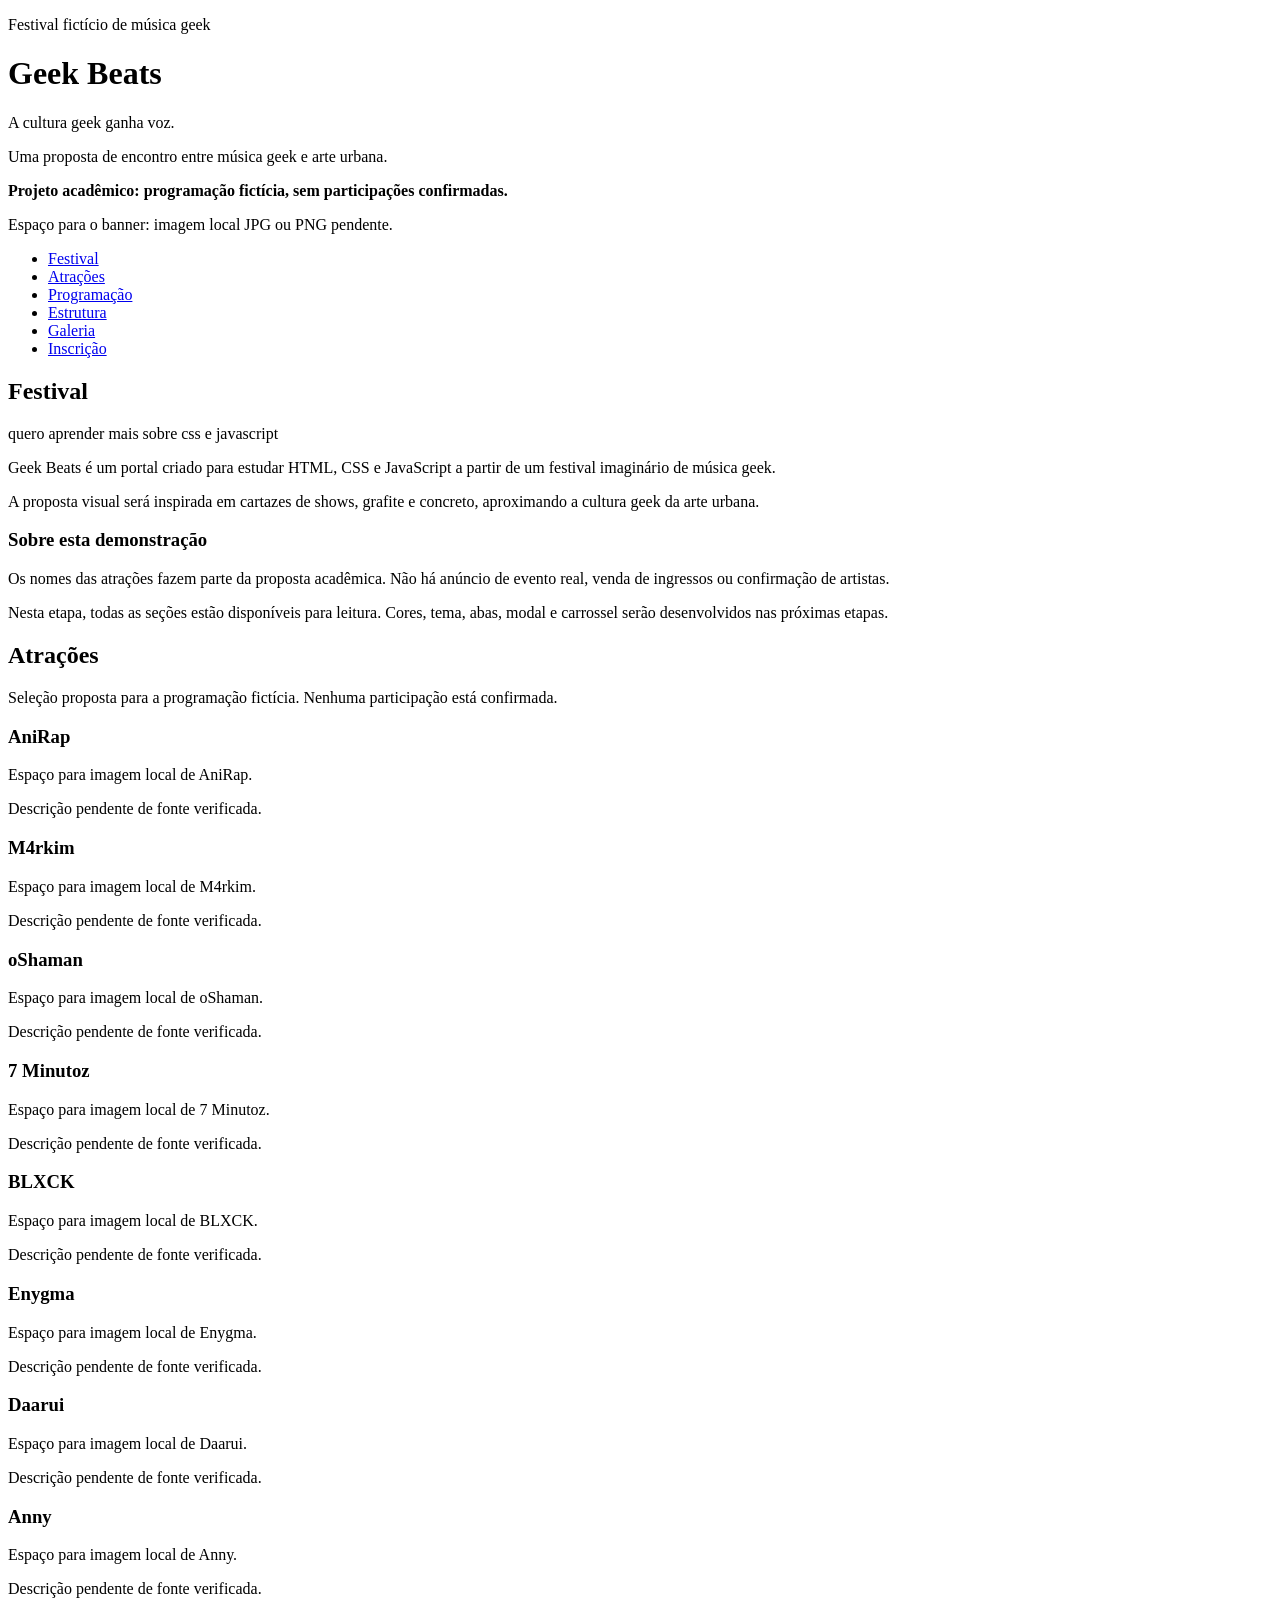
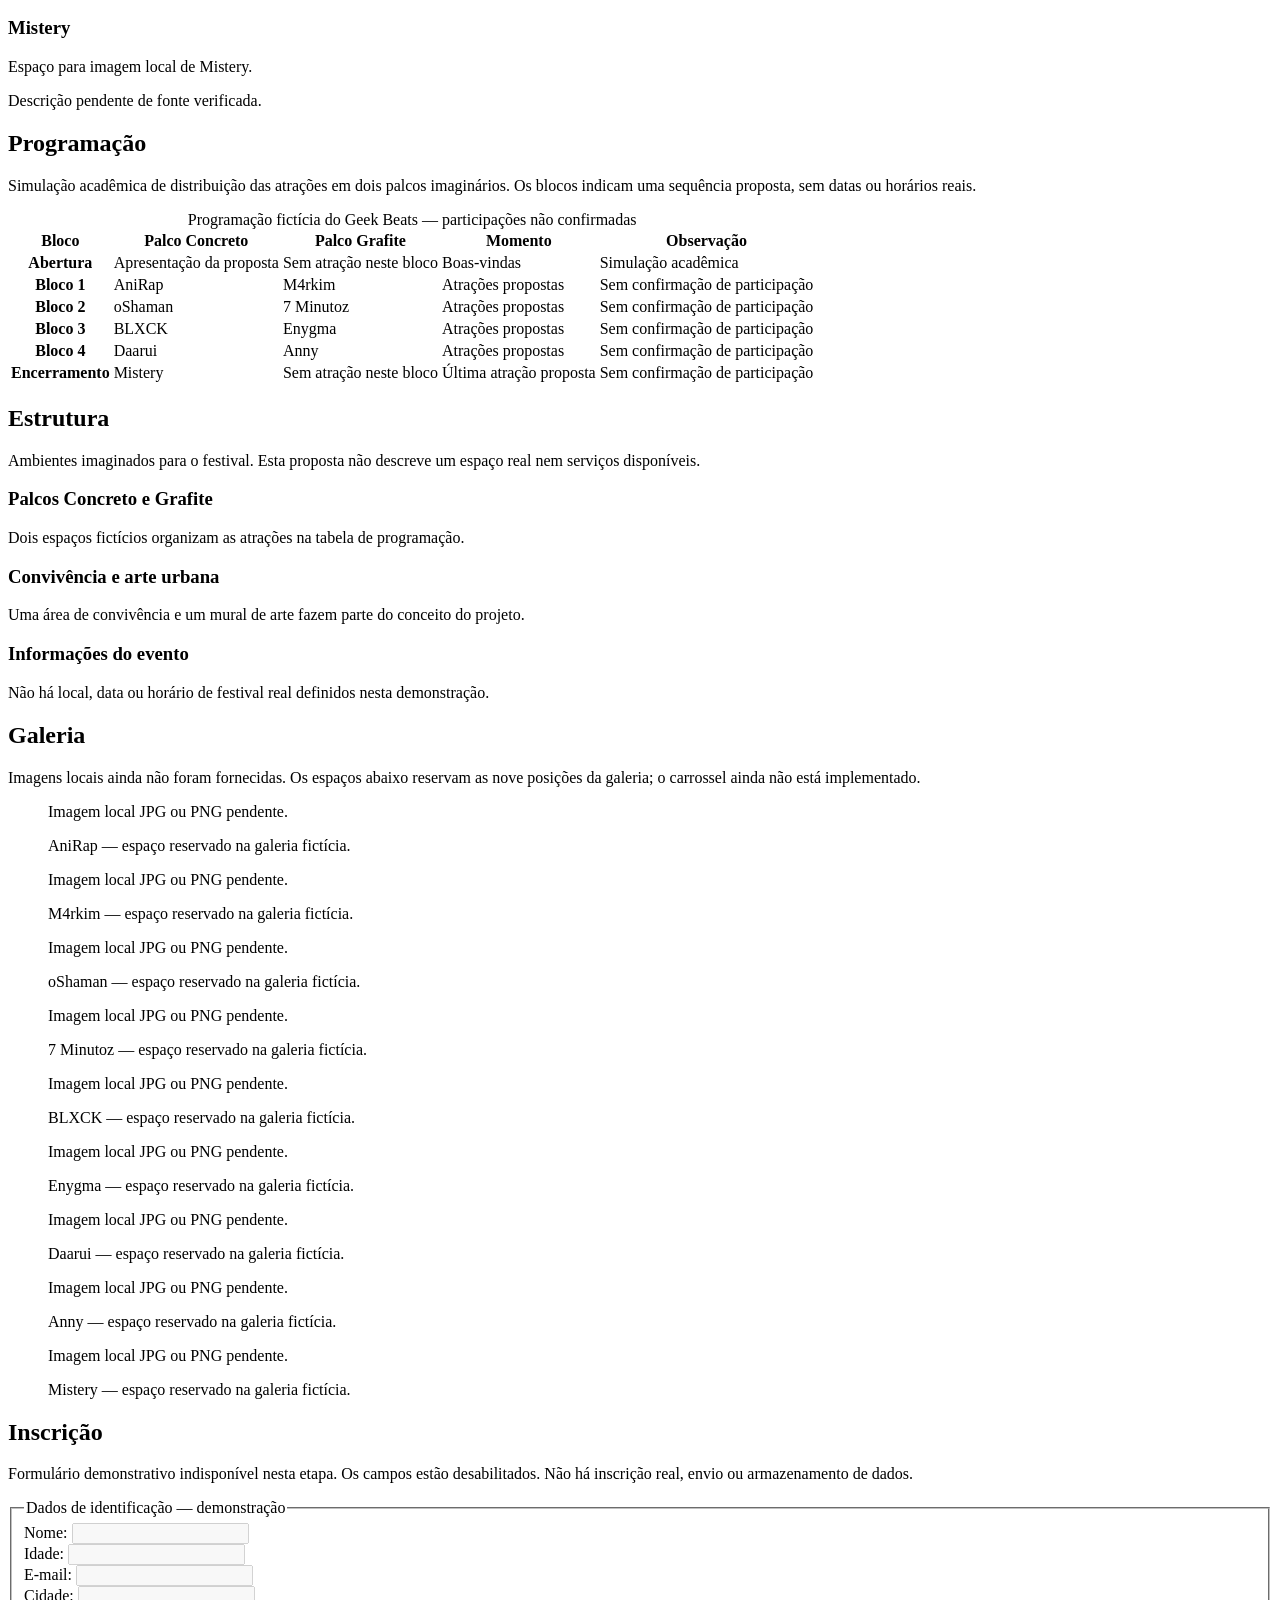
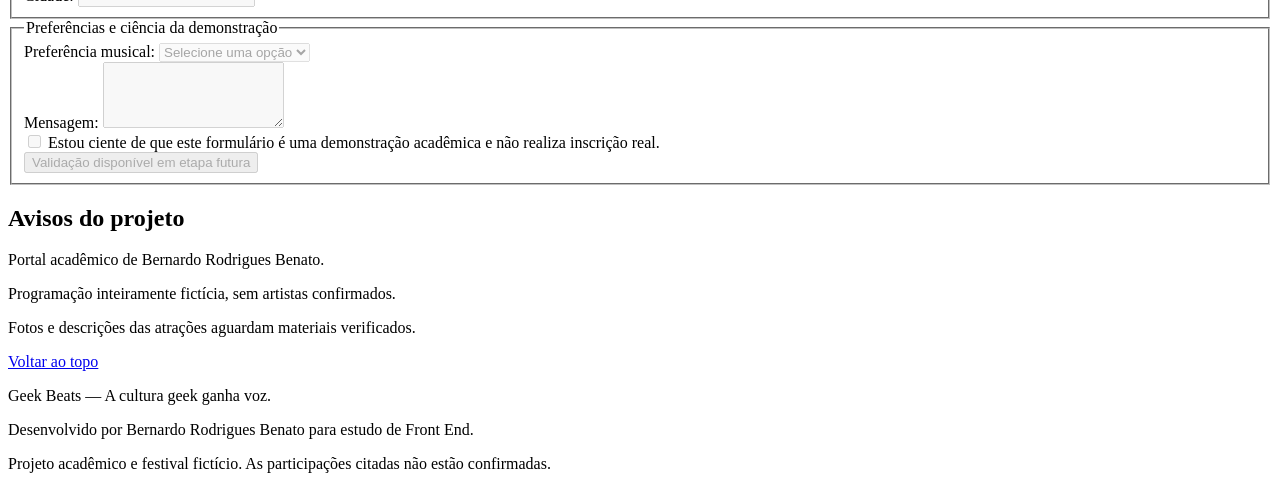
==== apresentacao/index.html @ 7a147df4 "Cria estrutura HTML inicial do Geek Beats e registra estudo" ====
<!DOCTYPE html>
<html lang="pt-BR">

<head>
  <meta charset="UTF-8">
  <meta name="viewport" content="width=device-width, initial-scale=1.0">
  <title>Geek Beats | Bernardo Rodrigues Benato</title>
  <link rel="stylesheet" href="style.css">
</head>

<body id="bernardo_topo">
  
  <header class="bernardo_cabecalho">
    <div class="bernardo_banner">
      <p>Festival fictício de música geek</p>
      <h1>Geek Beats</h1>
      <p>A cultura geek ganha voz.</p>
      <p>Uma proposta de encontro entre música geek e arte urbana.</p>
      <p><strong>Projeto acadêmico: programação fictícia, sem participações confirmadas.</strong></p>
      <p class="bernardo_imagem_pendente">Espaço para o banner: imagem local JPG ou PNG pendente.</p>
    </div>
  </header>

  
  <nav class="bernardo_menu" aria-label="Navegação principal">
    <ul>
      <li><a href="#bernardo_festival">Festival</a></li>
      <li><a href="#bernardo_atracoes">Atrações</a></li>
      <li><a href="#bernardo_programacao">Programação</a></li>
      <li><a href="#bernardo_estrutura">Estrutura</a></li>
      <li><a href="#bernardo_galeria">Galeria</a></li>
      <li><a href="#bernardo_inscricao">Inscrição</a></li>
    </ul>
  </nav>

  <main id="bernardo_principal">
    
    <div class="bernardo_layout">
      <div class="bernardo_conteudo">
        
        <section id="bernardo_festival" class="bernardo_secao">
          <h2>Festival</h2>
          <p>quero aprender mais sobre css e javascript</p>
          <p>Geek Beats é um portal criado para estudar HTML, CSS e JavaScript a partir de um festival imaginário de música geek.</p>
          <p>A proposta visual será inspirada em cartazes de shows, grafite e concreto, aproximando a cultura geek da arte urbana.</p>
          <h3>Sobre esta demonstração</h3>
          <p>Os nomes das atrações fazem parte da proposta acadêmica. Não há anúncio de evento real, venda de ingressos ou confirmação de artistas.</p>
          <p>Nesta etapa, todas as seções estão disponíveis para leitura. Cores, tema, abas, modal e carrossel serão desenvolvidos nas próximas etapas.</p>
        </section>

        <section id="bernardo_atracoes" class="bernardo_secao">
          <h2>Atrações</h2>
          <p>Seleção proposta para a programação fictícia. Nenhuma participação está confirmada.</p>
          
          <div class="bernardo_cards">
            <article id="bernardo_anirap" class="bernardo_card">
              <h3>AniRap</h3>
              <p class="bernardo_imagem_pendente">Espaço para imagem local de AniRap.</p>
              <p>Descrição pendente de fonte verificada.</p>
            </article>
            <article id="bernardo_m4rkim" class="bernardo_card">
              <h3>M4rkim</h3>
              <p class="bernardo_imagem_pendente">Espaço para imagem local de M4rkim.</p>
              <p>Descrição pendente de fonte verificada.</p>
            </article>
            <article id="bernardo_oshaman" class="bernardo_card">
              <h3>oShaman</h3>
              <p class="bernardo_imagem_pendente">Espaço para imagem local de oShaman.</p>
              <p>Descrição pendente de fonte verificada.</p>
            </article>
            <article id="bernardo_7minutoz" class="bernardo_card">
              <h3>7 Minutoz</h3>
              <p class="bernardo_imagem_pendente">Espaço para imagem local de 7 Minutoz.</p>
              <p>Descrição pendente de fonte verificada.</p>
            </article>
            <article id="bernardo_blxck" class="bernardo_card">
              <h3>BLXCK</h3>
              <p class="bernardo_imagem_pendente">Espaço para imagem local de BLXCK.</p>
              <p>Descrição pendente de fonte verificada.</p>
            </article>
            <article id="bernardo_enygma" class="bernardo_card">
              <h3>Enygma</h3>
              <p class="bernardo_imagem_pendente">Espaço para imagem local de Enygma.</p>
              <p>Descrição pendente de fonte verificada.</p>
            </article>
            <article id="bernardo_daarui" class="bernardo_card">
              <h3>Daarui</h3>
              <p class="bernardo_imagem_pendente">Espaço para imagem local de Daarui.</p>
              <p>Descrição pendente de fonte verificada.</p>
            </article>
            <article id="bernardo_anny" class="bernardo_card">
              <h3>Anny</h3>
              <p class="bernardo_imagem_pendente">Espaço para imagem local de Anny.</p>
              <p>Descrição pendente de fonte verificada.</p>
            </article>
            <article id="bernardo_mistery" class="bernardo_card">
              <h3>Mistery</h3>
              <p class="bernardo_imagem_pendente">Espaço para imagem local de Mistery.</p>
              <p>Descrição pendente de fonte verificada.</p>
            </article>
          </div>
        </section>

        <section id="bernardo_programacao" class="bernardo_secao">
          <h2>Programação</h2>
          <p>Simulação acadêmica de distribuição das atrações em dois palcos imaginários. Os blocos indicam uma sequência proposta, sem datas ou horários reais.</p>
          
          <table id="bernardo_tabela">
            <caption>Programação fictícia do Geek Beats — participações não confirmadas</caption>
            <thead>
              <tr>
                <th scope="col">Bloco</th>
                <th scope="col">Palco Concreto</th>
                <th scope="col">Palco Grafite</th>
                <th scope="col">Momento</th>
                <th scope="col">Observação</th>
              </tr>
            </thead>
            <tbody>
              <tr>
                <th scope="row">Abertura</th>
                <td>Apresentação da proposta</td>
                <td>Sem atração neste bloco</td>
                <td>Boas-vindas</td>
                <td>Simulação acadêmica</td>
              </tr>
              <tr>
                <th scope="row">Bloco 1</th>
                <td>AniRap</td>
                <td>M4rkim</td>
                <td>Atrações propostas</td>
                <td>Sem confirmação de participação</td>
              </tr>
              <tr>
                <th scope="row">Bloco 2</th>
                <td>oShaman</td>
                <td>7 Minutoz</td>
                <td>Atrações propostas</td>
                <td>Sem confirmação de participação</td>
              </tr>
              <tr>
                <th scope="row">Bloco 3</th>
                <td>BLXCK</td>
                <td>Enygma</td>
                <td>Atrações propostas</td>
                <td>Sem confirmação de participação</td>
              </tr>
              <tr>
                <th scope="row">Bloco 4</th>
                <td>Daarui</td>
                <td>Anny</td>
                <td>Atrações propostas</td>
                <td>Sem confirmação de participação</td>
              </tr>
              <tr>
                <th scope="row">Encerramento</th>
                <td>Mistery</td>
                <td>Sem atração neste bloco</td>
                <td>Última atração proposta</td>
                <td>Sem confirmação de participação</td>
              </tr>
            </tbody>
          </table>
        </section>

        <section id="bernardo_estrutura" class="bernardo_secao">
          <h2>Estrutura</h2>
          <p>Ambientes imaginados para o festival. Esta proposta não descreve um espaço real nem serviços disponíveis.</p>
          <h3>Palcos Concreto e Grafite</h3>
          <p>Dois espaços fictícios organizam as atrações na tabela de programação.</p>
          <h3>Convivência e arte urbana</h3>
          <p>Uma área de convivência e um mural de arte fazem parte do conceito do projeto.</p>
          <h3>Informações do evento</h3>
          <p>Não há local, data ou horário de festival real definidos nesta demonstração.</p>
        </section>

        <section id="bernardo_galeria" class="bernardo_secao">
          <h2>Galeria</h2>
          <p>Imagens locais ainda não foram fornecidas. Os espaços abaixo reservam as nove posições da galeria; o carrossel ainda não está implementado.</p>
          
          <div class="bernardo_fotos">
            <figure>
              <p class="bernardo_imagem_pendente">Imagem local JPG ou PNG pendente.</p>
              <figcaption>AniRap — espaço reservado na galeria fictícia.</figcaption>
            </figure>
            <figure>
              <p class="bernardo_imagem_pendente">Imagem local JPG ou PNG pendente.</p>
              <figcaption>M4rkim — espaço reservado na galeria fictícia.</figcaption>
            </figure>
            <figure>
              <p class="bernardo_imagem_pendente">Imagem local JPG ou PNG pendente.</p>
              <figcaption>oShaman — espaço reservado na galeria fictícia.</figcaption>
            </figure>
            <figure>
              <p class="bernardo_imagem_pendente">Imagem local JPG ou PNG pendente.</p>
              <figcaption>7 Minutoz — espaço reservado na galeria fictícia.</figcaption>
            </figure>
            <figure>
              <p class="bernardo_imagem_pendente">Imagem local JPG ou PNG pendente.</p>
              <figcaption>BLXCK — espaço reservado na galeria fictícia.</figcaption>
            </figure>
            <figure>
              <p class="bernardo_imagem_pendente">Imagem local JPG ou PNG pendente.</p>
              <figcaption>Enygma — espaço reservado na galeria fictícia.</figcaption>
            </figure>
            <figure>
              <p class="bernardo_imagem_pendente">Imagem local JPG ou PNG pendente.</p>
              <figcaption>Daarui — espaço reservado na galeria fictícia.</figcaption>
            </figure>
            <figure>
              <p class="bernardo_imagem_pendente">Imagem local JPG ou PNG pendente.</p>
              <figcaption>Anny — espaço reservado na galeria fictícia.</figcaption>
            </figure>
            <figure>
              <p class="bernardo_imagem_pendente">Imagem local JPG ou PNG pendente.</p>
              <figcaption>Mistery — espaço reservado na galeria fictícia.</figcaption>
            </figure>
          </div>
        </section>

        <section id="bernardo_inscricao" class="bernardo_secao">
          <h2>Inscrição</h2>
          <p id="bernardo_aviso_formulario">Formulário demonstrativo indisponível nesta etapa. Os campos estão desabilitados. Não há inscrição real, envio ou armazenamento de dados.</p>
          <form id="bernardo_formulario" aria-describedby="bernardo_aviso_formulario">
            
            <fieldset disabled>
              <legend>Dados de identificação — demonstração</legend>
              <div class="bernardo_campo">
                <label for="bernardo_nome">Nome:</label>
                <input type="text" id="bernardo_nome" name="bernardo_nome" required>
              </div>
              <div class="bernardo_campo">
                <label for="bernardo_idade">Idade:</label>
                <input type="number" id="bernardo_idade" name="bernardo_idade" min="0" step="1" required>
              </div>
              <div class="bernardo_campo">
                <label for="bernardo_email">E-mail:</label>
                <input type="email" id="bernardo_email" name="bernardo_email" required>
              </div>
              <div class="bernardo_campo">
                <label for="bernardo_cidade">Cidade:</label>
                <input type="text" id="bernardo_cidade" name="bernardo_cidade" required>
              </div>
            </fieldset>
            <fieldset disabled>
              <legend>Preferências e ciência da demonstração</legend>
              <div class="bernardo_campo">
                <label for="bernardo_preferencia">Preferência musical:</label>
                <select id="bernardo_preferencia" name="bernardo_preferencia" required>
                  <option value="">Selecione uma opção</option>
                  <option value="rap_geek">Rap geek</option>
                  <option value="trilhas_jogos">Trilhas de jogos</option>
                  <option value="trilhas_animes">Trilhas de animes</option>
                  <option value="outra">Outra preferência</option>
                </select>
              </div>
              <div class="bernardo_campo">
                <label for="bernardo_mensagem">Mensagem:</label>
                <textarea id="bernardo_mensagem" name="bernardo_mensagem" rows="4" required></textarea>
              </div>
              <div class="bernardo_campo">
                <input type="checkbox" id="bernardo_ciencia" name="bernardo_ciencia" required>
                <label for="bernardo_ciencia">Estou ciente de que este formulário é uma demonstração acadêmica e não realiza inscrição real.</label>
              </div>
              <button type="button" id="bernardo_validar" disabled>Validação disponível em etapa futura</button>
            </fieldset>
          </form>
        </section>
      </div>

      
      <aside id="bernardo_lateral">
        <h2>Avisos do projeto</h2>
        <p>Portal acadêmico de Bernardo Rodrigues Benato.</p>
        <p>Programação inteiramente fictícia, sem artistas confirmados.</p>
        <p>Fotos e descrições das atrações aguardam materiais verificados.</p>
        <a href="#bernardo_topo">Voltar ao topo</a>
      </aside>
    </div>
  </main>

  <footer class="bernardo_rodape">
    <p>Geek Beats — A cultura geek ganha voz.</p>
    <p>Desenvolvido por Bernardo Rodrigues Benato para estudo de Front End.</p>
    <p>Projeto acadêmico e festival fictício. As participações citadas não estão confirmadas.</p>
  </footer>

  
  <script src="script.js"></script>
</body>

</html>
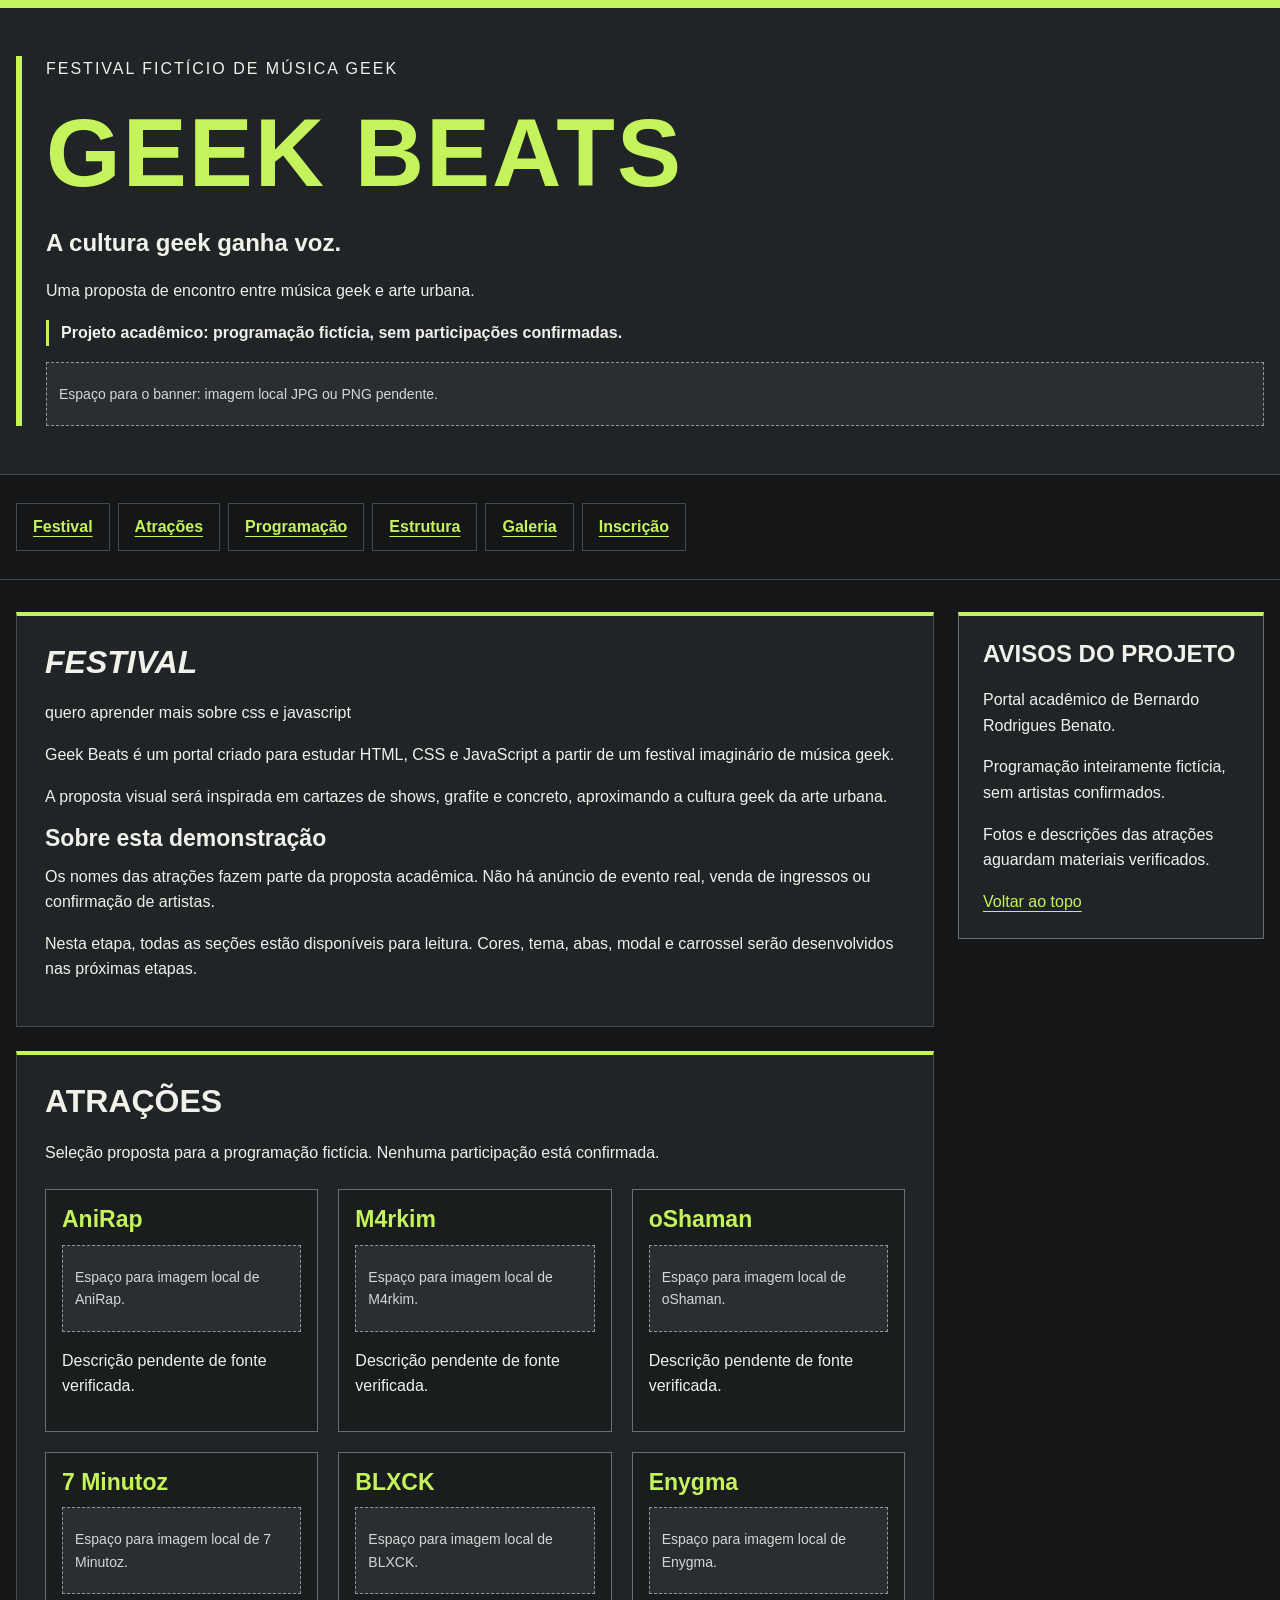
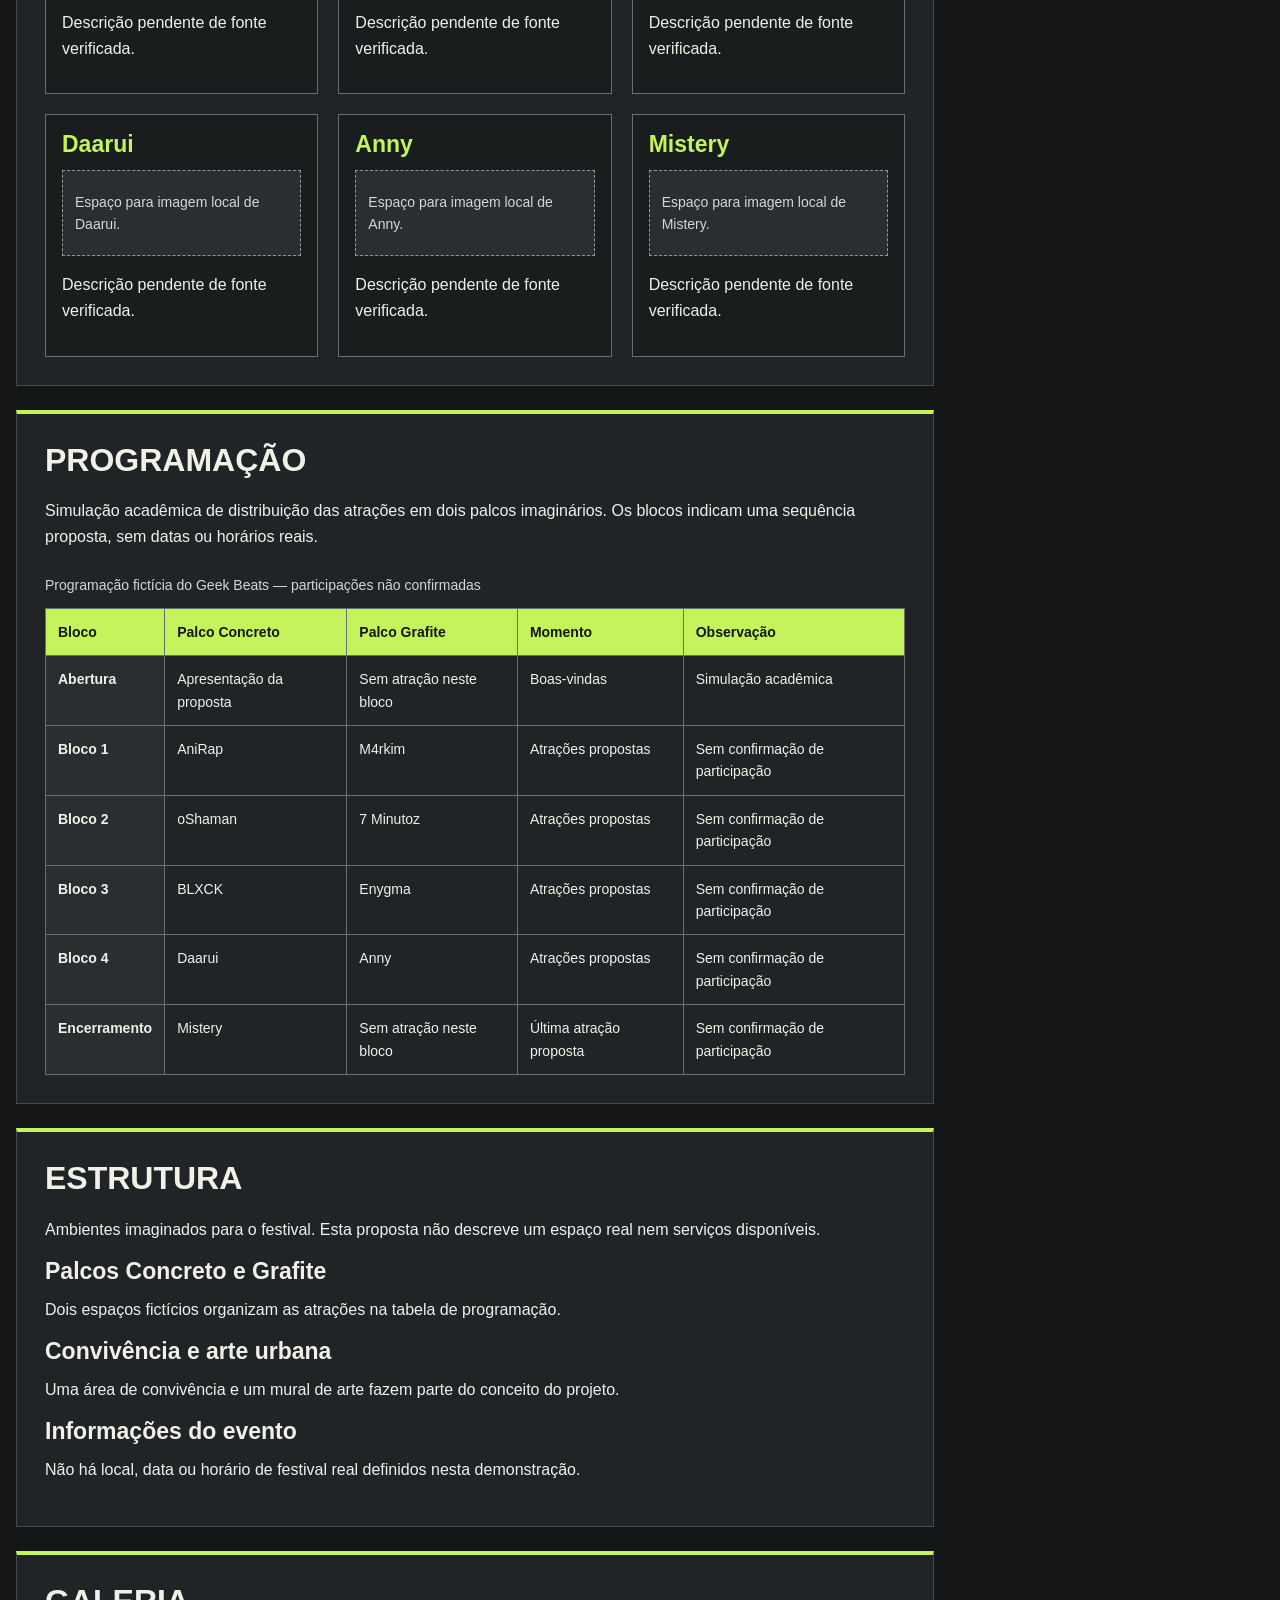
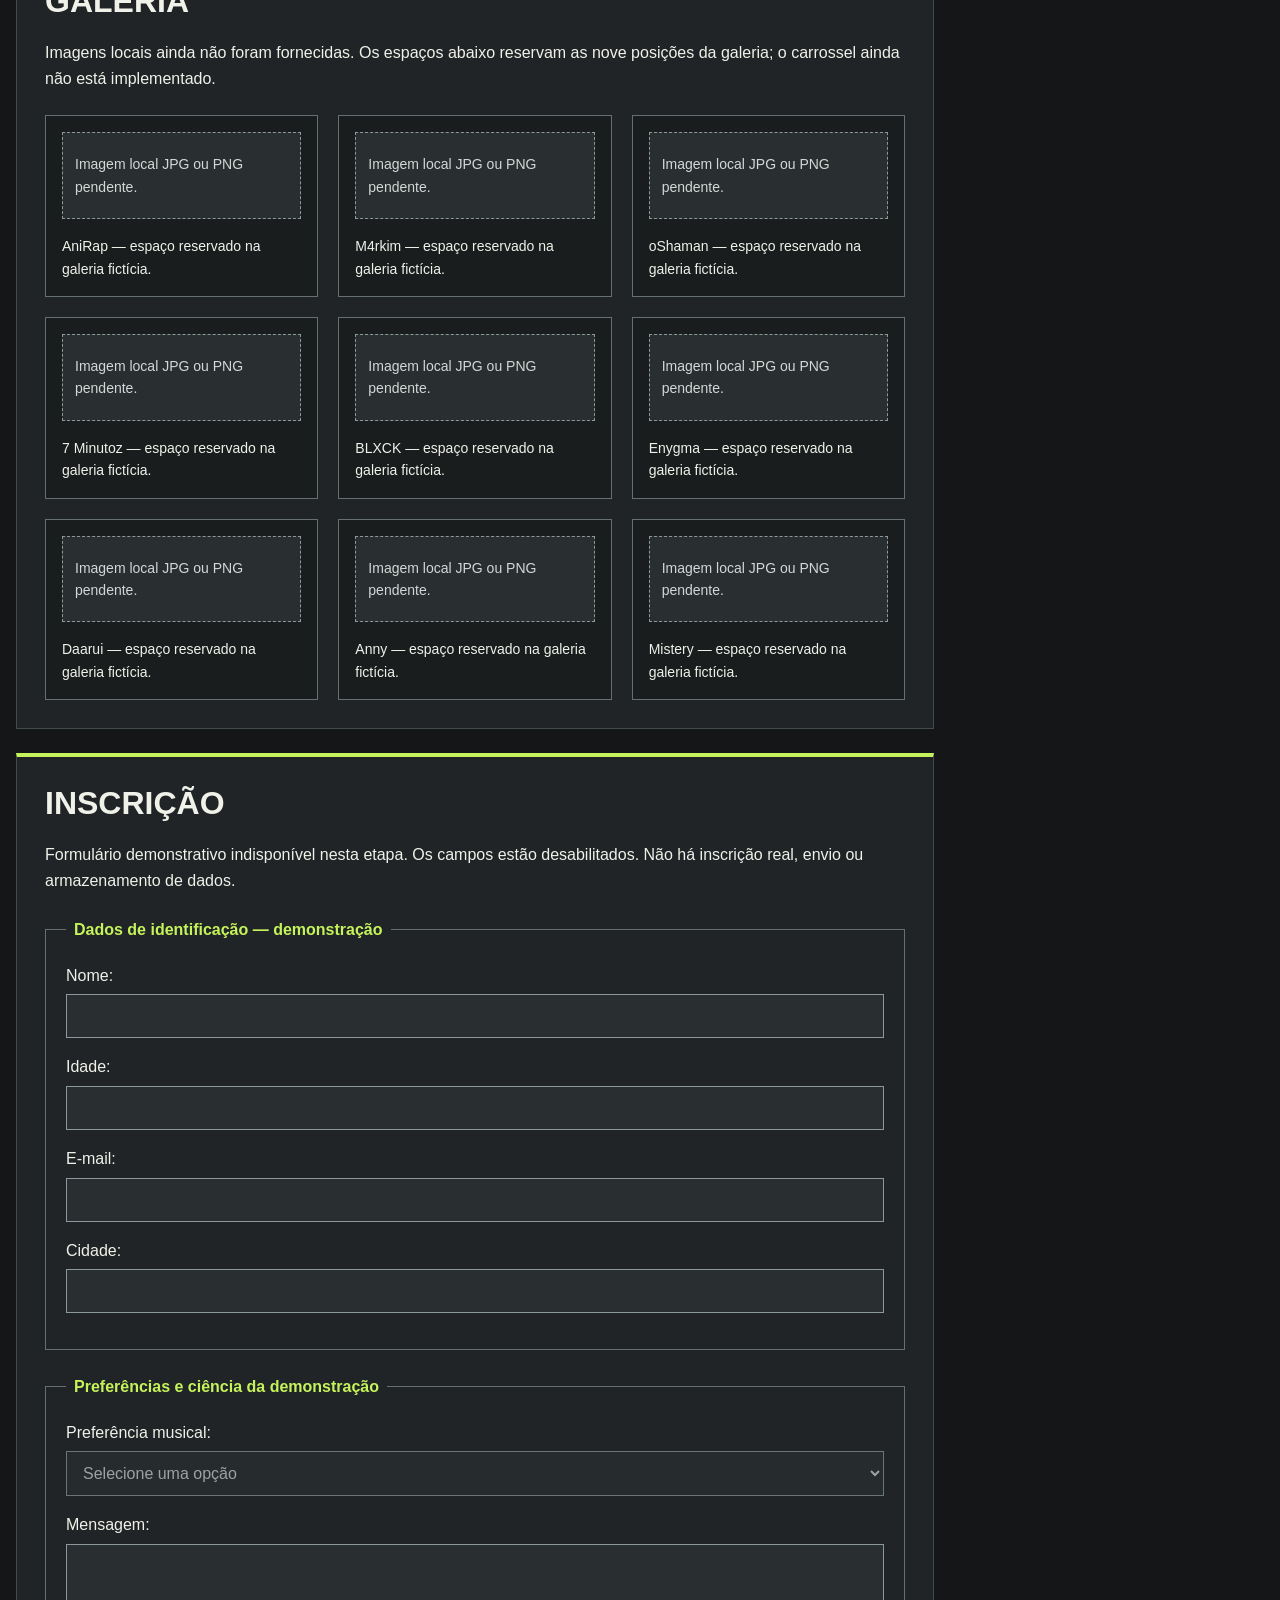
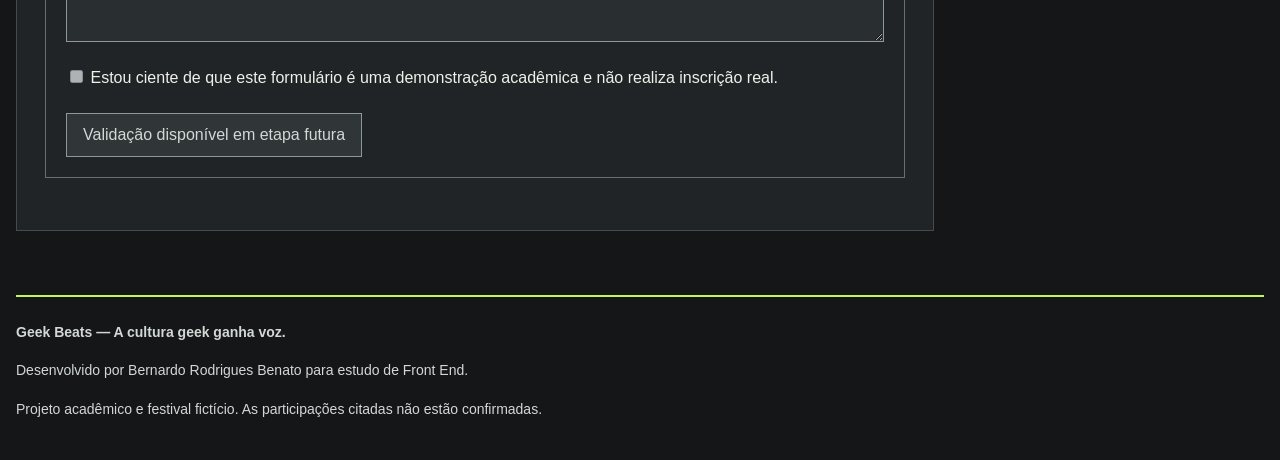
==== commit bd59fd1b: "Estiliza Geek Beats com CSS responsivo e registra estudo" ====
--- a/apresentacao/index.html
+++ b/apresentacao/index.html
@@ -6,17 +6,33 @@
   <meta name="viewport" content="width=device-width, initial-scale=1.0">
   <title>Geek Beats | Bernardo Rodrigues Benato</title>
   <link rel="stylesheet" href="style.css">
+  
+  <style>
+    .bernardo_etiqueta {
+      text-transform: uppercase;
+      letter-spacing: 2px;
+    }
+
+    .bernardo_slogan {
+      font-weight: 700;
+    }
+
+    .bernardo_aviso_academico {
+      padding-left: 12px;
+      border-left: 3px solid #c5f35b;
+    }
+  </style>
 </head>
 
 <body id="bernardo_topo">
   
   <header class="bernardo_cabecalho">
     <div class="bernardo_banner">
-      <p>Festival fictício de música geek</p>
+      <p class="bernardo_etiqueta">Festival fictício de música geek</p>
       <h1>Geek Beats</h1>
-      <p>A cultura geek ganha voz.</p>
+      <p class="bernardo_slogan">A cultura geek ganha voz.</p>
       <p>Uma proposta de encontro entre música geek e arte urbana.</p>
-      <p><strong>Projeto acadêmico: programação fictícia, sem participações confirmadas.</strong></p>
+      <p class="bernardo_aviso_academico"><strong>Projeto acadêmico: programação fictícia, sem participações confirmadas.</strong></p>
       <p class="bernardo_imagem_pendente">Espaço para o banner: imagem local JPG ou PNG pendente.</p>
     </div>
   </header>
@@ -39,7 +55,8 @@
       <div class="bernardo_conteudo">
         
         <section id="bernardo_festival" class="bernardo_secao">
-          <h2>Festival</h2>
+          
+          <h2 style="font-style: italic;">Festival</h2>
           <p>quero aprender mais sobre css e javascript</p>
           <p>Geek Beats é um portal criado para estudar HTML, CSS e JavaScript a partir de um festival imaginário de música geek.</p>
           <p>A proposta visual será inspirada em cartazes de shows, grafite e concreto, aproximando a cultura geek da arte urbana.</p>
@@ -105,62 +122,65 @@
           <h2>Programação</h2>
           <p>Simulação acadêmica de distribuição das atrações em dois palcos imaginários. Os blocos indicam uma sequência proposta, sem datas ou horários reais.</p>
           
-          <table id="bernardo_tabela">
-            <caption>Programação fictícia do Geek Beats — participações não confirmadas</caption>
-            <thead>
-              <tr>
-                <th scope="col">Bloco</th>
-                <th scope="col">Palco Concreto</th>
-                <th scope="col">Palco Grafite</th>
-                <th scope="col">Momento</th>
-                <th scope="col">Observação</th>
-              </tr>
-            </thead>
-            <tbody>
-              <tr>
-                <th scope="row">Abertura</th>
-                <td>Apresentação da proposta</td>
-                <td>Sem atração neste bloco</td>
-                <td>Boas-vindas</td>
-                <td>Simulação acadêmica</td>
-              </tr>
-              <tr>
-                <th scope="row">Bloco 1</th>
-                <td>AniRap</td>
-                <td>M4rkim</td>
-                <td>Atrações propostas</td>
-                <td>Sem confirmação de participação</td>
-              </tr>
-              <tr>
-                <th scope="row">Bloco 2</th>
-                <td>oShaman</td>
-                <td>7 Minutoz</td>
-                <td>Atrações propostas</td>
-                <td>Sem confirmação de participação</td>
-              </tr>
-              <tr>
-                <th scope="row">Bloco 3</th>
-                <td>BLXCK</td>
-                <td>Enygma</td>
-                <td>Atrações propostas</td>
-                <td>Sem confirmação de participação</td>
-              </tr>
-              <tr>
-                <th scope="row">Bloco 4</th>
-                <td>Daarui</td>
-                <td>Anny</td>
-                <td>Atrações propostas</td>
-                <td>Sem confirmação de participação</td>
-              </tr>
-              <tr>
-                <th scope="row">Encerramento</th>
-                <td>Mistery</td>
-                <td>Sem atração neste bloco</td>
-                <td>Última atração proposta</td>
-                <td>Sem confirmação de participação</td>
-              </tr>
-            </tbody>
-          </table>
+          
+          <div class="bernardo_tabela_area" tabindex="0" role="region" aria-label="Programação fictícia: tabela com rolagem horizontal">
+            <table id="bernardo_tabela">
+              <caption>Programação fictícia do Geek Beats — participações não confirmadas</caption>
+              <thead>
+                <tr>
+                  <th scope="col">Bloco</th>
+                  <th scope="col">Palco Concreto</th>
+                  <th scope="col">Palco Grafite</th>
+                  <th scope="col">Momento</th>
+                  <th scope="col">Observação</th>
+                </tr>
+              </thead>
+              <tbody>
+                <tr>
+                  <th scope="row">Abertura</th>
+                  <td>Apresentação da proposta</td>
+                  <td>Sem atração neste bloco</td>
+                  <td>Boas-vindas</td>
+                  <td>Simulação acadêmica</td>
+                </tr>
+                <tr>
+                  <th scope="row">Bloco 1</th>
+                  <td>AniRap</td>
+                  <td>M4rkim</td>
+                  <td>Atrações propostas</td>
+                  <td>Sem confirmação de participação</td>
+                </tr>
+                <tr>
+                  <th scope="row">Bloco 2</th>
+                  <td>oShaman</td>
+                  <td>7 Minutoz</td>
+                  <td>Atrações propostas</td>
+                  <td>Sem confirmação de participação</td>
+                </tr>
+                <tr>
+                  <th scope="row">Bloco 3</th>
+                  <td>BLXCK</td>
+                  <td>Enygma</td>
+                  <td>Atrações propostas</td>
+                  <td>Sem confirmação de participação</td>
+                </tr>
+                <tr>
+                  <th scope="row">Bloco 4</th>
+                  <td>Daarui</td>
+                  <td>Anny</td>
+                  <td>Atrações propostas</td>
+                  <td>Sem confirmação de participação</td>
+                </tr>
+                <tr>
+                  <th scope="row">Encerramento</th>
+                  <td>Mistery</td>
+                  <td>Sem atração neste bloco</td>
+                  <td>Última atração proposta</td>
+                  <td>Sem confirmação de participação</td>
+                </tr>
+              </tbody>
+            </table>
+          </div>
         </section>
 
         <section id="bernardo_estrutura" class="bernardo_secao">
@@ -280,7 +300,8 @@
   </main>
 
   <footer class="bernardo_rodape">
-    <p>Geek Beats — A cultura geek ganha voz.</p>
+    
+    <p style="font-weight: 700;">Geek Beats — A cultura geek ganha voz.</p>
     <p>Desenvolvido por Bernardo Rodrigues Benato para estudo de Front End.</p>
     <p>Projeto acadêmico e festival fictício. As participações citadas não estão confirmadas.</p>
   </footer>
--- a/apresentacao/style.css
+++ b/apresentacao/style.css
@@ -0,0 +1,322 @@
+
+* {
+  box-sizing: border-box;
+}
+
+body {
+  margin: 0;
+  background-color: #141617;
+  color: #f0f1e9;
+  font-family: Arial, Helvetica, sans-serif;
+  font-size: 16px;
+  line-height: 1.6;
+}
+
+
+h1,
+h2,
+h3 {
+  margin-top: 0;
+  line-height: 1.15;
+}
+
+h1 {
+  margin-bottom: 16px;
+  font-family: Impact, "Arial Black", sans-serif;
+  font-size: 96px;
+  font-weight: 900;
+  text-transform: uppercase;
+  letter-spacing: 2px;
+}
+
+h2 {
+  margin-bottom: 20px;
+  font-size: 32px;
+  text-transform: uppercase;
+}
+
+h3 {
+  margin-bottom: 12px;
+  font-size: 23px;
+}
+
+p {
+  margin: 0 0 16px;
+}
+
+a {
+  color: #c5f35b;
+  text-underline-offset: 4px;
+}
+
+a:hover {
+  color: #ffffff;
+}
+
+
+a:focus,
+.bernardo_tabela_area:focus {
+  outline: 3px solid #c5f35b;
+  outline-offset: 4px;
+}
+
+
+.bernardo_banner,
+.bernardo_menu ul,
+main,
+.bernardo_rodape {
+  width: min(100% - 32px, 1280px);
+  margin-left: auto;
+  margin-right: auto;
+}
+
+.bernardo_cabecalho {
+  padding: 48px 0 32px;
+  border-top: 8px solid #c5f35b;
+  border-bottom: 1px solid #434b4c;
+  background-color: #202426;
+}
+
+.bernardo_banner {
+  padding-left: 24px;
+  border-left: 6px solid #c5f35b;
+}
+
+
+.bernardo_banner h1 {
+  color: #c5f35b;
+}
+
+.bernardo_slogan {
+  font-size: 24px;
+}
+
+.bernardo_menu {
+  padding: 12px 0;
+  border-bottom: 1px solid #434b4c;
+}
+
+.bernardo_menu ul {
+  display: flex;
+  flex-wrap: wrap;
+  gap: 8px;
+  padding: 0;
+  list-style: none;
+}
+
+.bernardo_menu a {
+  display: inline-block;
+  padding: 10px 16px;
+  border: 1px solid #434b4c;
+  font-weight: 700;
+}
+
+.bernardo_menu a:hover {
+  background-color: #303638;
+}
+
+main {
+  padding-top: 32px;
+  padding-bottom: 40px;
+}
+
+
+.bernardo_layout {
+  display: grid;
+  grid-template-columns: 3fr 1fr;
+  gap: 24px;
+  align-items: start;
+}
+
+
+.bernardo_conteudo {
+  min-width: 0;
+}
+
+.bernardo_secao {
+  margin-bottom: 24px;
+  padding: 28px;
+  border: 1px solid #434b4c;
+  border-top: 4px solid #c5f35b;
+  background-color: #202426;
+}
+
+
+.bernardo_cards,
+.bernardo_fotos {
+  display: grid;
+  grid-template-columns: repeat(3, 1fr);
+  gap: 20px;
+  margin-top: 24px;
+}
+
+.bernardo_card,
+.bernardo_fotos figure {
+  min-width: 0;
+  margin: 0;
+  padding: 16px;
+  border: 1px solid #667073;
+  background-color: #191d1e;
+}
+
+.bernardo_card h3 {
+  color: #c5f35b;
+}
+
+.bernardo_imagem_pendente {
+  padding: 20px 12px;
+  border: 1px dashed #8c9899;
+  background-color: #292f31;
+  color: #d2d8d5;
+  font-size: 14px;
+}
+
+figcaption {
+  font-size: 14px;
+}
+
+
+#bernardo_lateral {
+  padding: 24px;
+  border: 1px solid #667073;
+  border-top: 4px solid #c5f35b;
+  background-color: #202426;
+}
+
+#bernardo_lateral h2 {
+  font-size: 24px;
+}
+
+
+.bernardo_tabela_area {
+  overflow-x: auto;
+  margin-top: 24px;
+}
+
+#bernardo_tabela {
+  width: 100%;
+  min-width: 640px;
+  border-collapse: collapse;
+  font-size: 14px;
+}
+
+caption {
+  margin-bottom: 12px;
+  color: #d2d8d5;
+  text-align: left;
+}
+
+th,
+td {
+  padding: 12px;
+  border: 1px solid #667073;
+  text-align: left;
+  vertical-align: top;
+}
+
+thead {
+  background-color: #c5f35b;
+  color: #141617;
+}
+
+tbody th {
+  background-color: #292f31;
+}
+
+fieldset {
+  min-width: 0;
+  margin: 24px 0;
+  padding: 20px;
+  border: 1px solid #667073;
+}
+
+legend {
+  padding: 0 8px;
+  color: #c5f35b;
+  font-weight: 700;
+}
+
+.bernardo_campo {
+  margin-bottom: 16px;
+}
+
+label {
+  display: inline-block;
+  margin-bottom: 6px;
+}
+
+input[type="text"],
+input[type="number"],
+input[type="email"],
+select,
+textarea {
+  width: 100%;
+  padding: 12px;
+  border: 1px solid #8c9899;
+  background-color: #292f31;
+  color: #d2d8d5;
+  font-family: inherit;
+  font-size: 16px;
+}
+
+button:disabled {
+  padding: 12px 16px;
+  border: 1px solid #8c9899;
+  background-color: #303638;
+  color: #d2d8d5;
+  font-family: inherit;
+  font-size: 16px;
+  cursor: not-allowed;
+}
+
+.bernardo_rodape {
+  padding: 24px 0;
+  border-top: 2px solid #c5f35b;
+  color: #d2d8d5;
+  font-size: 14px;
+}
+
+
+@media (max-width: 1000px) {
+  .bernardo_layout {
+    grid-template-columns: 1fr;
+  }
+
+  .bernardo_cards,
+  .bernardo_fotos {
+    grid-template-columns: repeat(2, 1fr);
+  }
+}
+
+
+@media (max-width: 600px) {
+  h1 {
+    font-size: 48px;
+  }
+
+  h2 {
+    font-size: 26px;
+  }
+
+  .bernardo_cabecalho {
+    padding-top: 28px;
+  }
+
+  .bernardo_banner {
+    padding-left: 16px;
+  }
+
+  .bernardo_secao,
+  #bernardo_lateral {
+    padding: 20px;
+  }
+
+  .bernardo_cards,
+  .bernardo_fotos {
+    grid-template-columns: 1fr;
+  }
+
+  fieldset {
+    padding: 12px;
+  }
+}
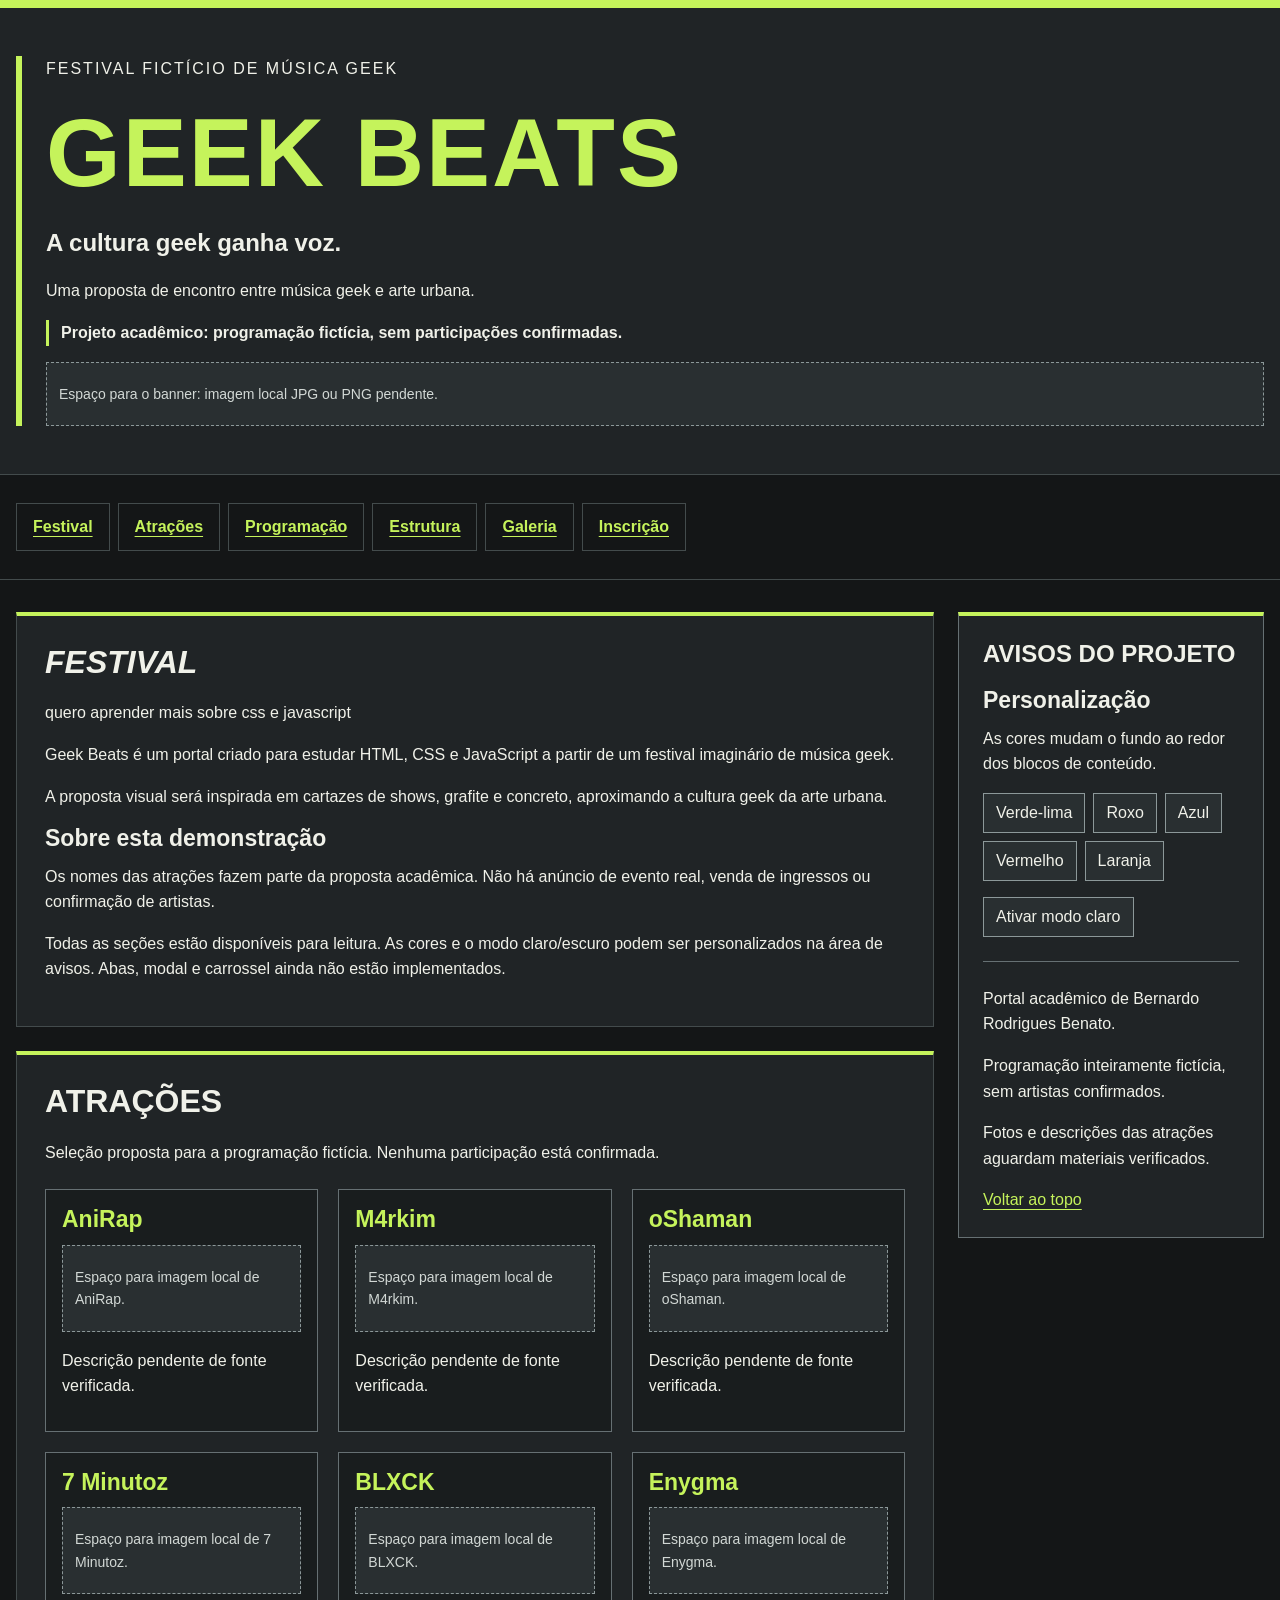
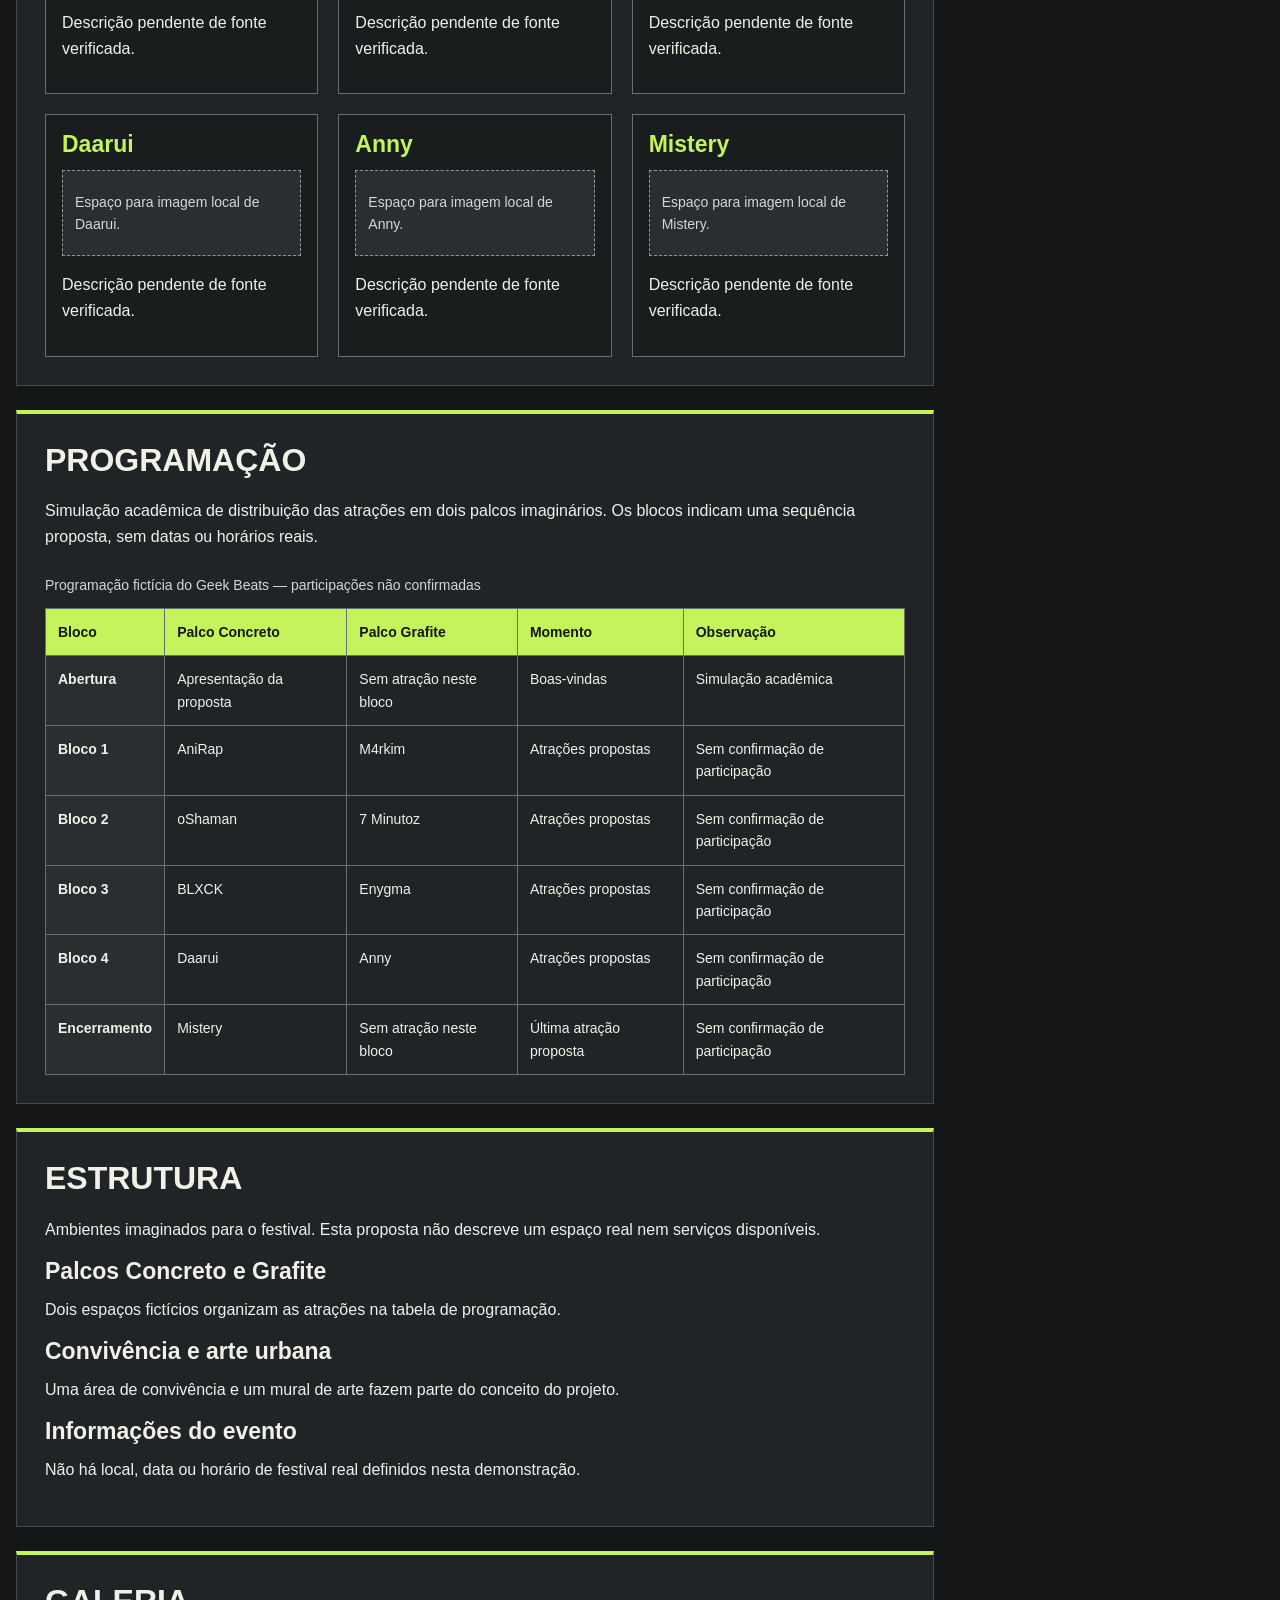
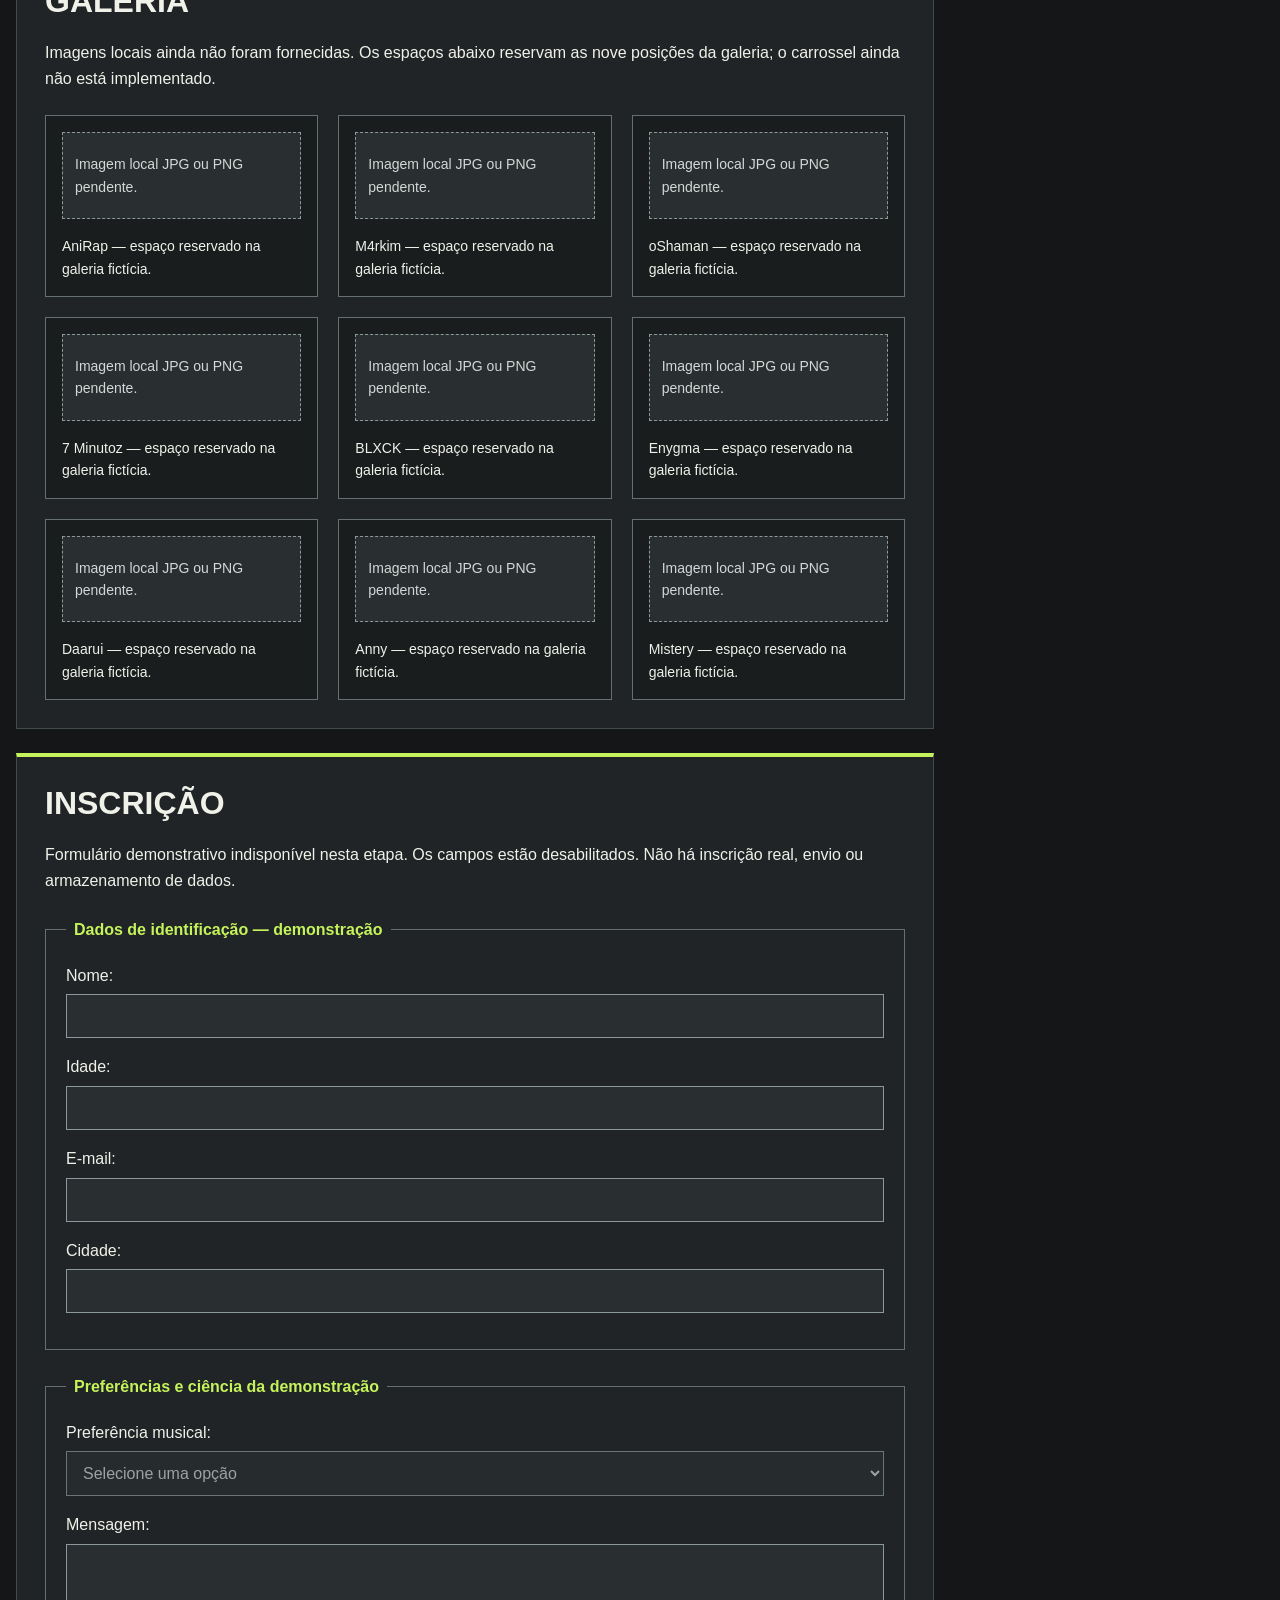
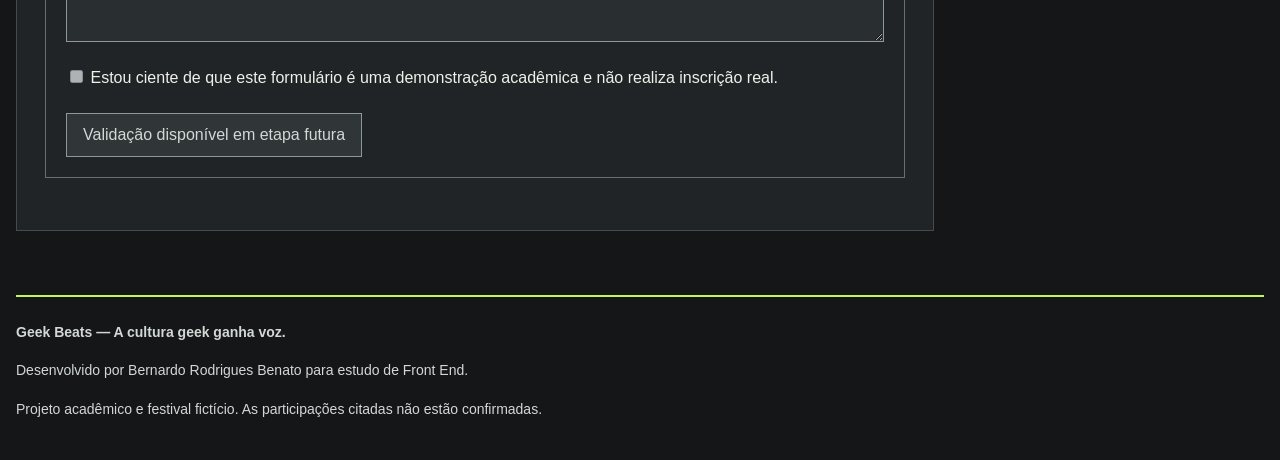
==== commit b133d242: "Adiciona cinco cores e alternância de tema ao Geek Beats" ====
--- a/apresentacao/index.html
+++ b/apresentacao/index.html
@@ -1,313 +1,504 @@
-<!DOCTYPE html>
+<!doctype html>
 <html lang="pt-BR">
-
-<head>
-  <meta charset="UTF-8">
-  <meta name="viewport" content="width=device-width, initial-scale=1.0">
-  <title>Geek Beats | Bernardo Rodrigues Benato</title>
-  <link rel="stylesheet" href="style.css">
-  
-  <style>
-    .bernardo_etiqueta {
-      text-transform: uppercase;
-      letter-spacing: 2px;
-    }
-
-    .bernardo_slogan {
-      font-weight: 700;
-    }
-
-    .bernardo_aviso_academico {
-      padding-left: 12px;
-      border-left: 3px solid #c5f35b;
-    }
-  </style>
-</head>
-
-<body id="bernardo_topo">
-  
-  <header class="bernardo_cabecalho">
-    <div class="bernardo_banner">
-      <p class="bernardo_etiqueta">Festival fictício de música geek</p>
-      <h1>Geek Beats</h1>
-      <p class="bernardo_slogan">A cultura geek ganha voz.</p>
-      <p>Uma proposta de encontro entre música geek e arte urbana.</p>
-      <p class="bernardo_aviso_academico"><strong>Projeto acadêmico: programação fictícia, sem participações confirmadas.</strong></p>
-      <p class="bernardo_imagem_pendente">Espaço para o banner: imagem local JPG ou PNG pendente.</p>
-    </div>
-  </header>
-
-  
-  <nav class="bernardo_menu" aria-label="Navegação principal">
-    <ul>
-      <li><a href="#bernardo_festival">Festival</a></li>
-      <li><a href="#bernardo_atracoes">Atrações</a></li>
-      <li><a href="#bernardo_programacao">Programação</a></li>
-      <li><a href="#bernardo_estrutura">Estrutura</a></li>
-      <li><a href="#bernardo_galeria">Galeria</a></li>
-      <li><a href="#bernardo_inscricao">Inscrição</a></li>
-    </ul>
-  </nav>
-
-  <main id="bernardo_principal">
+  <head>
+    <meta charset="UTF-8" />
+    <meta name="viewport" content="width=device-width, initial-scale=1.0" />
+    <title>Geek Beats | Bernardo Rodrigues Benato</title>
+    <link rel="stylesheet" href="style.css" />
+
     
-    <div class="bernardo_layout">
-      <div class="bernardo_conteudo">
+    <style>
+      .bernardo_etiqueta {
+        text-transform: uppercase;
+        letter-spacing: 2px;
+      }
+
+      .bernardo_slogan {
+        font-weight: 700;
+      }
+
+      .bernardo_aviso_academico {
+        padding-left: 12px;
+        border-left: 3px solid #c5f35b;
+      }
+    </style>
+  </head>
+
+  <body id="bernardo_topo">
+    
+    <header class="bernardo_cabecalho">
+      <div class="bernardo_banner">
+        <p class="bernardo_etiqueta">Festival fictício de música geek</p>
+        <h1>Geek Beats</h1>
+        <p class="bernardo_slogan">A cultura geek ganha voz.</p>
+        <p>Uma proposta de encontro entre música geek e arte urbana.</p>
+        <p class="bernardo_aviso_academico">
+          <strong
+            >Projeto acadêmico: programação fictícia, sem participações
+            confirmadas.</strong
+          >
+        </p>
+        <p class="bernardo_imagem_pendente">
+          Espaço para o banner: imagem local JPG ou PNG pendente.
+        </p>
+      </div>
+    </header>
+
+    
+    <nav class="bernardo_menu" aria-label="Navegação principal">
+      <ul>
+        <li><a href="#bernardo_festival">Festival</a></li>
+        <li><a href="#bernardo_atracoes">Atrações</a></li>
+        <li><a href="#bernardo_programacao">Programação</a></li>
+        <li><a href="#bernardo_estrutura">Estrutura</a></li>
+        <li><a href="#bernardo_galeria">Galeria</a></li>
+        <li><a href="#bernardo_inscricao">Inscrição</a></li>
+      </ul>
+    </nav>
+
+    <main id="bernardo_principal">
+      
+      <div class="bernardo_layout">
+        <div class="bernardo_conteudo">
+          
+          <section id="bernardo_festival" class="bernardo_secao">
+            
+            <h2 style="font-style: italic">Festival</h2>
+            <p>quero aprender mais sobre css e javascript</p>
+            <p>
+              Geek Beats é um portal criado para estudar HTML, CSS e JavaScript
+              a partir de um festival imaginário de música geek.
+            </p>
+            <p>
+              A proposta visual será inspirada em cartazes de shows, grafite e
+              concreto, aproximando a cultura geek da arte urbana.
+            </p>
+            <h3>Sobre esta demonstração</h3>
+            <p>
+              Os nomes das atrações fazem parte da proposta acadêmica. Não há
+              anúncio de evento real, venda de ingressos ou confirmação de
+              artistas.
+            </p>
+            <p>
+              Todas as seções estão disponíveis para leitura. As cores e o modo
+              claro/escuro podem ser personalizados na área de avisos. Abas,
+              modal e carrossel ainda não estão implementados.
+            </p>
+          </section>
+
+          <section id="bernardo_atracoes" class="bernardo_secao">
+            <h2>Atrações</h2>
+            <p>
+              Seleção proposta para a programação fictícia. Nenhuma participação
+              está confirmada.
+            </p>
+
+            
+            <div class="bernardo_cards">
+              <article id="bernardo_anirap" class="bernardo_card">
+                <h3>AniRap</h3>
+                <p class="bernardo_imagem_pendente">
+                  Espaço para imagem local de AniRap.
+                </p>
+                <p>Descrição pendente de fonte verificada.</p>
+              </article>
+              <article id="bernardo_m4rkim" class="bernardo_card">
+                <h3>M4rkim</h3>
+                <p class="bernardo_imagem_pendente">
+                  Espaço para imagem local de M4rkim.
+                </p>
+                <p>Descrição pendente de fonte verificada.</p>
+              </article>
+              <article id="bernardo_oshaman" class="bernardo_card">
+                <h3>oShaman</h3>
+                <p class="bernardo_imagem_pendente">
+                  Espaço para imagem local de oShaman.
+                </p>
+                <p>Descrição pendente de fonte verificada.</p>
+              </article>
+              <article id="bernardo_7minutoz" class="bernardo_card">
+                <h3>7 Minutoz</h3>
+                <p class="bernardo_imagem_pendente">
+                  Espaço para imagem local de 7 Minutoz.
+                </p>
+                <p>Descrição pendente de fonte verificada.</p>
+              </article>
+              <article id="bernardo_blxck" class="bernardo_card">
+                <h3>BLXCK</h3>
+                <p class="bernardo_imagem_pendente">
+                  Espaço para imagem local de BLXCK.
+                </p>
+                <p>Descrição pendente de fonte verificada.</p>
+              </article>
+              <article id="bernardo_enygma" class="bernardo_card">
+                <h3>Enygma</h3>
+                <p class="bernardo_imagem_pendente">
+                  Espaço para imagem local de Enygma.
+                </p>
+                <p>Descrição pendente de fonte verificada.</p>
+              </article>
+              <article id="bernardo_daarui" class="bernardo_card">
+                <h3>Daarui</h3>
+                <p class="bernardo_imagem_pendente">
+                  Espaço para imagem local de Daarui.
+                </p>
+                <p>Descrição pendente de fonte verificada.</p>
+              </article>
+              <article id="bernardo_anny" class="bernardo_card">
+                <h3>Anny</h3>
+                <p class="bernardo_imagem_pendente">
+                  Espaço para imagem local de Anny.
+                </p>
+                <p>Descrição pendente de fonte verificada.</p>
+              </article>
+              <article id="bernardo_mistery" class="bernardo_card">
+                <h3>Mistery</h3>
+                <p class="bernardo_imagem_pendente">
+                  Espaço para imagem local de Mistery.
+                </p>
+                <p>Descrição pendente de fonte verificada.</p>
+              </article>
+            </div>
+          </section>
+
+          <section id="bernardo_programacao" class="bernardo_secao">
+            <h2>Programação</h2>
+            <p>
+              Simulação acadêmica de distribuição das atrações em dois palcos
+              imaginários. Os blocos indicam uma sequência proposta, sem datas
+              ou horários reais.
+            </p>
+
+            
+            
+            <div
+              class="bernardo_tabela_area"
+              tabindex="0"
+              role="region"
+              aria-label="Programação fictícia: tabela com rolagem horizontal"
+            >
+              <table id="bernardo_tabela">
+                <caption>
+                  Programação fictícia do Geek Beats — participações não
+                  confirmadas
+                </caption>
+                <thead>
+                  <tr>
+                    <th scope="col">Bloco</th>
+                    <th scope="col">Palco Concreto</th>
+                    <th scope="col">Palco Grafite</th>
+                    <th scope="col">Momento</th>
+                    <th scope="col">Observação</th>
+                  </tr>
+                </thead>
+                <tbody>
+                  <tr>
+                    <th scope="row">Abertura</th>
+                    <td>Apresentação da proposta</td>
+                    <td>Sem atração neste bloco</td>
+                    <td>Boas-vindas</td>
+                    <td>Simulação acadêmica</td>
+                  </tr>
+                  <tr>
+                    <th scope="row">Bloco 1</th>
+                    <td>AniRap</td>
+                    <td>M4rkim</td>
+                    <td>Atrações propostas</td>
+                    <td>Sem confirmação de participação</td>
+                  </tr>
+                  <tr>
+                    <th scope="row">Bloco 2</th>
+                    <td>oShaman</td>
+                    <td>7 Minutoz</td>
+                    <td>Atrações propostas</td>
+                    <td>Sem confirmação de participação</td>
+                  </tr>
+                  <tr>
+                    <th scope="row">Bloco 3</th>
+                    <td>BLXCK</td>
+                    <td>Enygma</td>
+                    <td>Atrações propostas</td>
+                    <td>Sem confirmação de participação</td>
+                  </tr>
+                  <tr>
+                    <th scope="row">Bloco 4</th>
+                    <td>Daarui</td>
+                    <td>Anny</td>
+                    <td>Atrações propostas</td>
+                    <td>Sem confirmação de participação</td>
+                  </tr>
+                  <tr>
+                    <th scope="row">Encerramento</th>
+                    <td>Mistery</td>
+                    <td>Sem atração neste bloco</td>
+                    <td>Última atração proposta</td>
+                    <td>Sem confirmação de participação</td>
+                  </tr>
+                </tbody>
+              </table>
+            </div>
+          </section>
+
+          <section id="bernardo_estrutura" class="bernardo_secao">
+            <h2>Estrutura</h2>
+            <p>
+              Ambientes imaginados para o festival. Esta proposta não descreve
+              um espaço real nem serviços disponíveis.
+            </p>
+            <h3>Palcos Concreto e Grafite</h3>
+            <p>
+              Dois espaços fictícios organizam as atrações na tabela de
+              programação.
+            </p>
+            <h3>Convivência e arte urbana</h3>
+            <p>
+              Uma área de convivência e um mural de arte fazem parte do conceito
+              do projeto.
+            </p>
+            <h3>Informações do evento</h3>
+            <p>
+              Não há local, data ou horário de festival real definidos nesta
+              demonstração.
+            </p>
+          </section>
+
+          <section id="bernardo_galeria" class="bernardo_secao">
+            <h2>Galeria</h2>
+            <p>
+              Imagens locais ainda não foram fornecidas. Os espaços abaixo
+              reservam as nove posições da galeria; o carrossel ainda não está
+              implementado.
+            </p>
+
+            
+            <div class="bernardo_fotos">
+              <figure>
+                <p class="bernardo_imagem_pendente">
+                  Imagem local JPG ou PNG pendente.
+                </p>
+                <figcaption>
+                  AniRap — espaço reservado na galeria fictícia.
+                </figcaption>
+              </figure>
+              <figure>
+                <p class="bernardo_imagem_pendente">
+                  Imagem local JPG ou PNG pendente.
+                </p>
+                <figcaption>
+                  M4rkim — espaço reservado na galeria fictícia.
+                </figcaption>
+              </figure>
+              <figure>
+                <p class="bernardo_imagem_pendente">
+                  Imagem local JPG ou PNG pendente.
+                </p>
+                <figcaption>
+                  oShaman — espaço reservado na galeria fictícia.
+                </figcaption>
+              </figure>
+              <figure>
+                <p class="bernardo_imagem_pendente">
+                  Imagem local JPG ou PNG pendente.
+                </p>
+                <figcaption>
+                  7 Minutoz — espaço reservado na galeria fictícia.
+                </figcaption>
+              </figure>
+              <figure>
+                <p class="bernardo_imagem_pendente">
+                  Imagem local JPG ou PNG pendente.
+                </p>
+                <figcaption>
+                  BLXCK — espaço reservado na galeria fictícia.
+                </figcaption>
+              </figure>
+              <figure>
+                <p class="bernardo_imagem_pendente">
+                  Imagem local JPG ou PNG pendente.
+                </p>
+                <figcaption>
+                  Enygma — espaço reservado na galeria fictícia.
+                </figcaption>
+              </figure>
+              <figure>
+                <p class="bernardo_imagem_pendente">
+                  Imagem local JPG ou PNG pendente.
+                </p>
+                <figcaption>
+                  Daarui — espaço reservado na galeria fictícia.
+                </figcaption>
+              </figure>
+              <figure>
+                <p class="bernardo_imagem_pendente">
+                  Imagem local JPG ou PNG pendente.
+                </p>
+                <figcaption>
+                  Anny — espaço reservado na galeria fictícia.
+                </figcaption>
+              </figure>
+              <figure>
+                <p class="bernardo_imagem_pendente">
+                  Imagem local JPG ou PNG pendente.
+                </p>
+                <figcaption>
+                  Mistery — espaço reservado na galeria fictícia.
+                </figcaption>
+              </figure>
+            </div>
+          </section>
+
+          <section id="bernardo_inscricao" class="bernardo_secao">
+            <h2>Inscrição</h2>
+            <p id="bernardo_aviso_formulario">
+              Formulário demonstrativo indisponível nesta etapa. Os campos estão
+              desabilitados. Não há inscrição real, envio ou armazenamento de
+              dados.
+            </p>
+            <form
+              id="bernardo_formulario"
+              aria-describedby="bernardo_aviso_formulario"
+            >
+              
+              <fieldset disabled>
+                <legend>Dados de identificação — demonstração</legend>
+                <div class="bernardo_campo">
+                  <label for="bernardo_nome">Nome:</label>
+                  <input
+                    type="text"
+                    id="bernardo_nome"
+                    name="bernardo_nome"
+                    required
+                  />
+                </div>
+                <div class="bernardo_campo">
+                  <label for="bernardo_idade">Idade:</label>
+                  <input
+                    type="number"
+                    id="bernardo_idade"
+                    name="bernardo_idade"
+                    min="0"
+                    step="1"
+                    required
+                  />
+                </div>
+                <div class="bernardo_campo">
+                  <label for="bernardo_email">E-mail:</label>
+                  <input
+                    type="email"
+                    id="bernardo_email"
+                    name="bernardo_email"
+                    required
+                  />
+                </div>
+                <div class="bernardo_campo">
+                  <label for="bernardo_cidade">Cidade:</label>
+                  <input
+                    type="text"
+                    id="bernardo_cidade"
+                    name="bernardo_cidade"
+                    required
+                  />
+                </div>
+              </fieldset>
+              <fieldset disabled>
+                <legend>Preferências e ciência da demonstração</legend>
+                <div class="bernardo_campo">
+                  <label for="bernardo_preferencia">Preferência musical:</label>
+                  <select
+                    id="bernardo_preferencia"
+                    name="bernardo_preferencia"
+                    required
+                  >
+                    <option value="">Selecione uma opção</option>
+                    <option value="rap_geek">Rap geek</option>
+                    <option value="trilhas_jogos">Trilhas de jogos</option>
+                    <option value="trilhas_animes">Trilhas de animes</option>
+                    <option value="outra">Outra preferência</option>
+                  </select>
+                </div>
+                <div class="bernardo_campo">
+                  <label for="bernardo_mensagem">Mensagem:</label>
+                  <textarea
+                    id="bernardo_mensagem"
+                    name="bernardo_mensagem"
+                    rows="4"
+                    required
+                  ></textarea>
+                </div>
+                <div class="bernardo_campo">
+                  <input
+                    type="checkbox"
+                    id="bernardo_ciencia"
+                    name="bernardo_ciencia"
+                    required
+                  />
+                  <label for="bernardo_ciencia"
+                    >Estou ciente de que este formulário é uma demonstração
+                    acadêmica e não realiza inscrição real.</label
+                  >
+                </div>
+                <button type="button" id="bernardo_validar" disabled>
+                  Validação disponível em etapa futura
+                </button>
+              </fieldset>
+            </form>
+          </section>
+        </div>
+
         
-        <section id="bernardo_festival" class="bernardo_secao">
-          
-          <h2 style="font-style: italic;">Festival</h2>
-          <p>quero aprender mais sobre css e javascript</p>
-          <p>Geek Beats é um portal criado para estudar HTML, CSS e JavaScript a partir de um festival imaginário de música geek.</p>
-          <p>A proposta visual será inspirada em cartazes de shows, grafite e concreto, aproximando a cultura geek da arte urbana.</p>
-          <h3>Sobre esta demonstração</h3>
-          <p>Os nomes das atrações fazem parte da proposta acadêmica. Não há anúncio de evento real, venda de ingressos ou confirmação de artistas.</p>
-          <p>Nesta etapa, todas as seções estão disponíveis para leitura. Cores, tema, abas, modal e carrossel serão desenvolvidos nas próximas etapas.</p>
-        </section>
-
-        <section id="bernardo_atracoes" class="bernardo_secao">
-          <h2>Atrações</h2>
-          <p>Seleção proposta para a programação fictícia. Nenhuma participação está confirmada.</p>
-          
-          <div class="bernardo_cards">
-            <article id="bernardo_anirap" class="bernardo_card">
-              <h3>AniRap</h3>
-              <p class="bernardo_imagem_pendente">Espaço para imagem local de AniRap.</p>
-              <p>Descrição pendente de fonte verificada.</p>
-            </article>
-            <article id="bernardo_m4rkim" class="bernardo_card">
-              <h3>M4rkim</h3>
-              <p class="bernardo_imagem_pendente">Espaço para imagem local de M4rkim.</p>
-              <p>Descrição pendente de fonte verificada.</p>
-            </article>
-            <article id="bernardo_oshaman" class="bernardo_card">
-              <h3>oShaman</h3>
-              <p class="bernardo_imagem_pendente">Espaço para imagem local de oShaman.</p>
-              <p>Descrição pendente de fonte verificada.</p>
-            </article>
-            <article id="bernardo_7minutoz" class="bernardo_card">
-              <h3>7 Minutoz</h3>
-              <p class="bernardo_imagem_pendente">Espaço para imagem local de 7 Minutoz.</p>
-              <p>Descrição pendente de fonte verificada.</p>
-            </article>
-            <article id="bernardo_blxck" class="bernardo_card">
-              <h3>BLXCK</h3>
-              <p class="bernardo_imagem_pendente">Espaço para imagem local de BLXCK.</p>
-              <p>Descrição pendente de fonte verificada.</p>
-            </article>
-            <article id="bernardo_enygma" class="bernardo_card">
-              <h3>Enygma</h3>
-              <p class="bernardo_imagem_pendente">Espaço para imagem local de Enygma.</p>
-              <p>Descrição pendente de fonte verificada.</p>
-            </article>
-            <article id="bernardo_daarui" class="bernardo_card">
-              <h3>Daarui</h3>
-              <p class="bernardo_imagem_pendente">Espaço para imagem local de Daarui.</p>
-              <p>Descrição pendente de fonte verificada.</p>
-            </article>
-            <article id="bernardo_anny" class="bernardo_card">
-              <h3>Anny</h3>
-              <p class="bernardo_imagem_pendente">Espaço para imagem local de Anny.</p>
-              <p>Descrição pendente de fonte verificada.</p>
-            </article>
-            <article id="bernardo_mistery" class="bernardo_card">
-              <h3>Mistery</h3>
-              <p class="bernardo_imagem_pendente">Espaço para imagem local de Mistery.</p>
-              <p>Descrição pendente de fonte verificada.</p>
-            </article>
+        <aside id="bernardo_lateral">
+          <h2>Avisos do projeto</h2>
+          <div class="bernardo_personalizacao">
+            <h3>Personalização</h3>
+            <p>As cores mudam o fundo ao redor dos blocos de conteúdo.</p>
+
+            
+            <div class="bernardo_botoes_cores">
+              <button type="button" onclick="bernardo_trocarCor('#c5f35b')">
+                Verde-lima
+              </button>
+              <button type="button" onclick="bernardo_trocarCor('#b994ed')">
+                Roxo
+              </button>
+              <button type="button" onclick="bernardo_trocarCor('#9ecbff')">
+                Azul
+              </button>
+              <button type="button" onclick="bernardo_trocarCor('#ff8c91')">
+                Vermelho
+              </button>
+              <button type="button" onclick="bernardo_trocarCor('#ffb56b')">
+                Laranja
+              </button>
+            </div>
+            <button
+              type="button"
+              id="bernardo_botao_tema"
+              onclick="bernardo_alternarTema()"
+            >
+              Ativar modo claro
+            </button>
           </div>
-        </section>
-
-        <section id="bernardo_programacao" class="bernardo_secao">
-          <h2>Programação</h2>
-          <p>Simulação acadêmica de distribuição das atrações em dois palcos imaginários. Os blocos indicam uma sequência proposta, sem datas ou horários reais.</p>
-          
-          
-          <div class="bernardo_tabela_area" tabindex="0" role="region" aria-label="Programação fictícia: tabela com rolagem horizontal">
-            <table id="bernardo_tabela">
-              <caption>Programação fictícia do Geek Beats — participações não confirmadas</caption>
-              <thead>
-                <tr>
-                  <th scope="col">Bloco</th>
-                  <th scope="col">Palco Concreto</th>
-                  <th scope="col">Palco Grafite</th>
-                  <th scope="col">Momento</th>
-                  <th scope="col">Observação</th>
-                </tr>
-              </thead>
-              <tbody>
-                <tr>
-                  <th scope="row">Abertura</th>
-                  <td>Apresentação da proposta</td>
-                  <td>Sem atração neste bloco</td>
-                  <td>Boas-vindas</td>
-                  <td>Simulação acadêmica</td>
-                </tr>
-                <tr>
-                  <th scope="row">Bloco 1</th>
-                  <td>AniRap</td>
-                  <td>M4rkim</td>
-                  <td>Atrações propostas</td>
-                  <td>Sem confirmação de participação</td>
-                </tr>
-                <tr>
-                  <th scope="row">Bloco 2</th>
-                  <td>oShaman</td>
-                  <td>7 Minutoz</td>
-                  <td>Atrações propostas</td>
-                  <td>Sem confirmação de participação</td>
-                </tr>
-                <tr>
-                  <th scope="row">Bloco 3</th>
-                  <td>BLXCK</td>
-                  <td>Enygma</td>
-                  <td>Atrações propostas</td>
-                  <td>Sem confirmação de participação</td>
-                </tr>
-                <tr>
-                  <th scope="row">Bloco 4</th>
-                  <td>Daarui</td>
-                  <td>Anny</td>
-                  <td>Atrações propostas</td>
-                  <td>Sem confirmação de participação</td>
-                </tr>
-                <tr>
-                  <th scope="row">Encerramento</th>
-                  <td>Mistery</td>
-                  <td>Sem atração neste bloco</td>
-                  <td>Última atração proposta</td>
-                  <td>Sem confirmação de participação</td>
-                </tr>
-              </tbody>
-            </table>
-          </div>
-        </section>
-
-        <section id="bernardo_estrutura" class="bernardo_secao">
-          <h2>Estrutura</h2>
-          <p>Ambientes imaginados para o festival. Esta proposta não descreve um espaço real nem serviços disponíveis.</p>
-          <h3>Palcos Concreto e Grafite</h3>
-          <p>Dois espaços fictícios organizam as atrações na tabela de programação.</p>
-          <h3>Convivência e arte urbana</h3>
-          <p>Uma área de convivência e um mural de arte fazem parte do conceito do projeto.</p>
-          <h3>Informações do evento</h3>
-          <p>Não há local, data ou horário de festival real definidos nesta demonstração.</p>
-        </section>
-
-        <section id="bernardo_galeria" class="bernardo_secao">
-          <h2>Galeria</h2>
-          <p>Imagens locais ainda não foram fornecidas. Os espaços abaixo reservam as nove posições da galeria; o carrossel ainda não está implementado.</p>
-          
-          <div class="bernardo_fotos">
-            <figure>
-              <p class="bernardo_imagem_pendente">Imagem local JPG ou PNG pendente.</p>
-              <figcaption>AniRap — espaço reservado na galeria fictícia.</figcaption>
-            </figure>
-            <figure>
-              <p class="bernardo_imagem_pendente">Imagem local JPG ou PNG pendente.</p>
-              <figcaption>M4rkim — espaço reservado na galeria fictícia.</figcaption>
-            </figure>
-            <figure>
-              <p class="bernardo_imagem_pendente">Imagem local JPG ou PNG pendente.</p>
-              <figcaption>oShaman — espaço reservado na galeria fictícia.</figcaption>
-            </figure>
-            <figure>
-              <p class="bernardo_imagem_pendente">Imagem local JPG ou PNG pendente.</p>
-              <figcaption>7 Minutoz — espaço reservado na galeria fictícia.</figcaption>
-            </figure>
-            <figure>
-              <p class="bernardo_imagem_pendente">Imagem local JPG ou PNG pendente.</p>
-              <figcaption>BLXCK — espaço reservado na galeria fictícia.</figcaption>
-            </figure>
-            <figure>
-              <p class="bernardo_imagem_pendente">Imagem local JPG ou PNG pendente.</p>
-              <figcaption>Enygma — espaço reservado na galeria fictícia.</figcaption>
-            </figure>
-            <figure>
-              <p class="bernardo_imagem_pendente">Imagem local JPG ou PNG pendente.</p>
-              <figcaption>Daarui — espaço reservado na galeria fictícia.</figcaption>
-            </figure>
-            <figure>
-              <p class="bernardo_imagem_pendente">Imagem local JPG ou PNG pendente.</p>
-              <figcaption>Anny — espaço reservado na galeria fictícia.</figcaption>
-            </figure>
-            <figure>
-              <p class="bernardo_imagem_pendente">Imagem local JPG ou PNG pendente.</p>
-              <figcaption>Mistery — espaço reservado na galeria fictícia.</figcaption>
-            </figure>
-          </div>
-        </section>
-
-        <section id="bernardo_inscricao" class="bernardo_secao">
-          <h2>Inscrição</h2>
-          <p id="bernardo_aviso_formulario">Formulário demonstrativo indisponível nesta etapa. Os campos estão desabilitados. Não há inscrição real, envio ou armazenamento de dados.</p>
-          <form id="bernardo_formulario" aria-describedby="bernardo_aviso_formulario">
-            
-            <fieldset disabled>
-              <legend>Dados de identificação — demonstração</legend>
-              <div class="bernardo_campo">
-                <label for="bernardo_nome">Nome:</label>
-                <input type="text" id="bernardo_nome" name="bernardo_nome" required>
-              </div>
-              <div class="bernardo_campo">
-                <label for="bernardo_idade">Idade:</label>
-                <input type="number" id="bernardo_idade" name="bernardo_idade" min="0" step="1" required>
-              </div>
-              <div class="bernardo_campo">
-                <label for="bernardo_email">E-mail:</label>
-                <input type="email" id="bernardo_email" name="bernardo_email" required>
-              </div>
-              <div class="bernardo_campo">
-                <label for="bernardo_cidade">Cidade:</label>
-                <input type="text" id="bernardo_cidade" name="bernardo_cidade" required>
-              </div>
-            </fieldset>
-            <fieldset disabled>
-              <legend>Preferências e ciência da demonstração</legend>
-              <div class="bernardo_campo">
-                <label for="bernardo_preferencia">Preferência musical:</label>
-                <select id="bernardo_preferencia" name="bernardo_preferencia" required>
-                  <option value="">Selecione uma opção</option>
-                  <option value="rap_geek">Rap geek</option>
-                  <option value="trilhas_jogos">Trilhas de jogos</option>
-                  <option value="trilhas_animes">Trilhas de animes</option>
-                  <option value="outra">Outra preferência</option>
-                </select>
-              </div>
-              <div class="bernardo_campo">
-                <label for="bernardo_mensagem">Mensagem:</label>
-                <textarea id="bernardo_mensagem" name="bernardo_mensagem" rows="4" required></textarea>
-              </div>
-              <div class="bernardo_campo">
-                <input type="checkbox" id="bernardo_ciencia" name="bernardo_ciencia" required>
-                <label for="bernardo_ciencia">Estou ciente de que este formulário é uma demonstração acadêmica e não realiza inscrição real.</label>
-              </div>
-              <button type="button" id="bernardo_validar" disabled>Validação disponível em etapa futura</button>
-            </fieldset>
-          </form>
-        </section>
+          <p>Portal acadêmico de Bernardo Rodrigues Benato.</p>
+          <p>Programação inteiramente fictícia, sem artistas confirmados.</p>
+          <p>Fotos e descrições das atrações aguardam materiais verificados.</p>
+          <a href="#bernardo_topo">Voltar ao topo</a>
+        </aside>
       </div>
-
+    </main>
+
+    <footer class="bernardo_rodape">
       
-      <aside id="bernardo_lateral">
-        <h2>Avisos do projeto</h2>
-        <p>Portal acadêmico de Bernardo Rodrigues Benato.</p>
-        <p>Programação inteiramente fictícia, sem artistas confirmados.</p>
-        <p>Fotos e descrições das atrações aguardam materiais verificados.</p>
-        <a href="#bernardo_topo">Voltar ao topo</a>
-      </aside>
-    </div>
-  </main>
-
-  <footer class="bernardo_rodape">
+      <p style="font-weight: 700">Geek Beats — A cultura geek ganha voz.</p>
+      <p>
+        Desenvolvido por Bernardo Rodrigues Benato para estudo de Front End.
+      </p>
+      <p>
+        Projeto acadêmico e festival fictício. As participações citadas não
+        estão confirmadas.
+      </p>
+    </footer>
+
     
-    <p style="font-weight: 700;">Geek Beats — A cultura geek ganha voz.</p>
-    <p>Desenvolvido por Bernardo Rodrigues Benato para estudo de Front End.</p>
-    <p>Projeto acadêmico e festival fictício. As participações citadas não estão confirmadas.</p>
-  </footer>
-
-  
-  <script src="script.js"></script>
-</body>
-
+    <script src="script.js"></script>
+  </body>
 </html>
--- a/apresentacao/style.css
+++ b/apresentacao/style.css
@@ -55,6 +55,7 @@
 
 
 a:focus,
+button:focus,
 .bernardo_tabela_area:focus {
   outline: 3px solid #c5f35b;
   outline-offset: 4px;
@@ -94,6 +95,7 @@
 .bernardo_menu {
   padding: 12px 0;
   border-bottom: 1px solid #434b4c;
+  background-color: #141617;
 }
 
 .bernardo_menu ul {
@@ -274,6 +276,93 @@
   border-top: 2px solid #c5f35b;
   color: #d2d8d5;
   font-size: 14px;
+  background-color: #141617;
+}
+
+
+.bernardo_personalizacao {
+  margin-bottom: 24px;
+  padding-bottom: 24px;
+  border-bottom: 1px solid #667073;
+}
+
+.bernardo_botoes_cores {
+  display: flex;
+  flex-wrap: wrap;
+  gap: 8px;
+  margin-bottom: 16px;
+}
+
+.bernardo_personalizacao button {
+  padding: 10px 12px;
+  border: 1px solid #8c9899;
+  background-color: #292f31;
+  color: #f0f1e9;
+  font-family: inherit;
+  font-size: 16px;
+  cursor: pointer;
+}
+
+.bernardo_personalizacao button:hover {
+  background-color: #434b4c;
+}
+
+
+body.bernardo_claro {
+  color: #26312a;
+}
+
+body.bernardo_claro .bernardo_cabecalho,
+body.bernardo_claro .bernardo_menu,
+body.bernardo_claro .bernardo_secao,
+body.bernardo_claro #bernardo_lateral,
+body.bernardo_claro .bernardo_rodape {
+  background-color: #ffffff;
+  color: #26312a;
+  border-color: #677563;
+}
+
+body.bernardo_claro .bernardo_card,
+body.bernardo_claro .bernardo_fotos figure {
+  background-color: #f3f5ed;
+  border-color: #677563;
+}
+
+body.bernardo_claro .bernardo_banner h1,
+body.bernardo_claro .bernardo_card h3,
+body.bernardo_claro legend,
+body.bernardo_claro a {
+  color: #365000;
+}
+
+body.bernardo_claro a:hover {
+  color: #141617;
+}
+
+body.bernardo_claro .bernardo_imagem_pendente,
+body.bernardo_claro input,
+body.bernardo_claro select,
+body.bernardo_claro textarea,
+body.bernardo_claro button,
+body.bernardo_claro tbody th {
+  background-color: #e7ece0;
+  color: #26312a;
+  border-color: #677563;
+}
+
+body.bernardo_claro .bernardo_menu a:hover,
+body.bernardo_claro .bernardo_personalizacao button:hover {
+  background-color: #d2dcc4;
+}
+
+body.bernardo_claro caption {
+  color: #26312a;
+}
+
+body.bernardo_claro a:focus,
+body.bernardo_claro button:focus,
+body.bernardo_claro .bernardo_tabela_area:focus {
+  outline-color: #365000;
 }
 
 
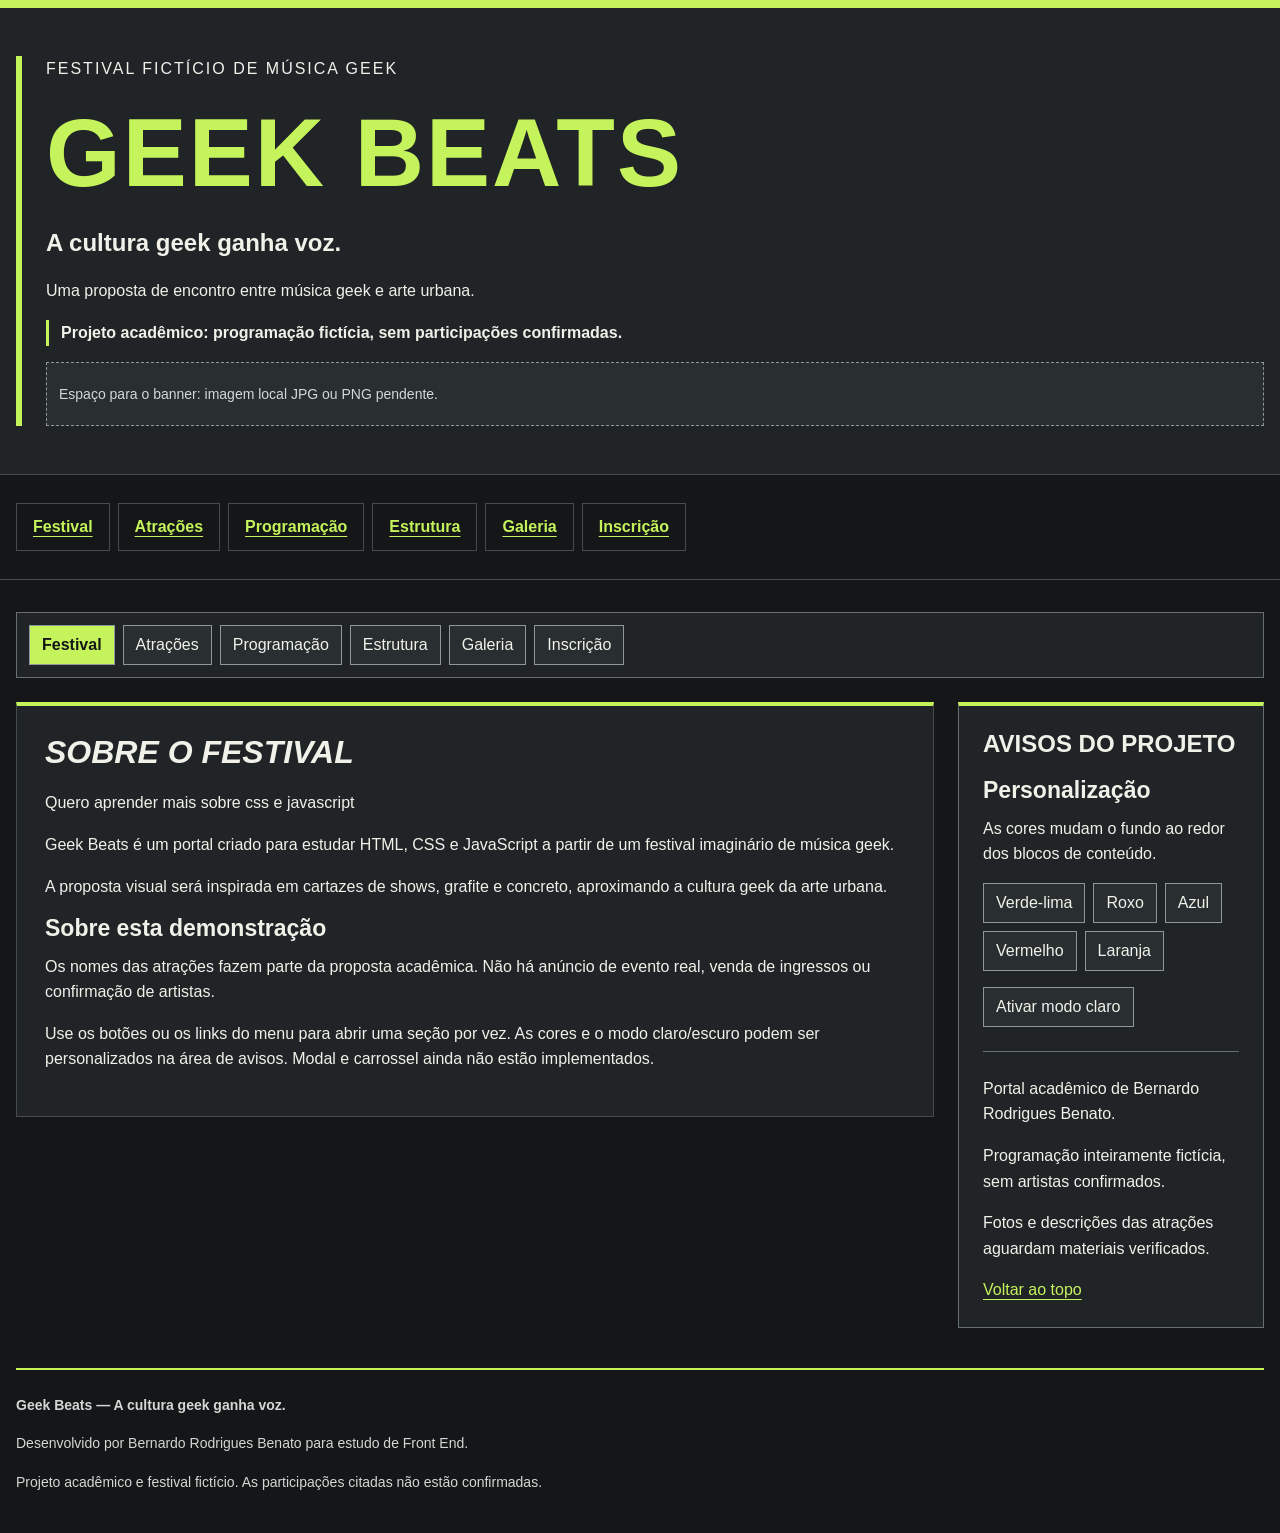
==== commit 9ab16308: "Adiciona navegação por seis abas ao Geek Beats" ====
--- a/apresentacao/index.html
+++ b/apresentacao/index.html
@@ -47,24 +47,33 @@
     
     <nav class="bernardo_menu" aria-label="Navegação principal">
       <ul>
-        <li><a href="#bernardo_festival">Festival</a></li>
-        <li><a href="#bernardo_atracoes">Atrações</a></li>
-        <li><a href="#bernardo_programacao">Programação</a></li>
-        <li><a href="#bernardo_estrutura">Estrutura</a></li>
-        <li><a href="#bernardo_galeria">Galeria</a></li>
-        <li><a href="#bernardo_inscricao">Inscrição</a></li>
+        <li><a href="#bernardo_festival" onclick="bernardo_mostrarAba('festival')">Festival</a></li>
+        <li><a href="#bernardo_atracoes" onclick="bernardo_mostrarAba('atracoes')">Atrações</a></li>
+        <li><a href="#bernardo_programacao" onclick="bernardo_mostrarAba('programacao')">Programação</a></li>
+        <li><a href="#bernardo_estrutura" onclick="bernardo_mostrarAba('estrutura')">Estrutura</a></li>
+        <li><a href="#bernardo_galeria" onclick="bernardo_mostrarAba('galeria')">Galeria</a></li>
+        <li><a href="#bernardo_inscricao" onclick="bernardo_mostrarAba('inscricao')">Inscrição</a></li>
       </ul>
     </nav>
 
     <main id="bernardo_principal">
+      
+      <div class="bernardo_abas">
+        <button type="button" id="bernardo_botao_festival" class="bernardo_botao_aba bernardo_ativo" onclick="bernardo_mostrarAba('festival')">Festival</button>
+        <button type="button" id="bernardo_botao_atracoes" class="bernardo_botao_aba" onclick="bernardo_mostrarAba('atracoes')">Atrações</button>
+        <button type="button" id="bernardo_botao_programacao" class="bernardo_botao_aba" onclick="bernardo_mostrarAba('programacao')">Programação</button>
+        <button type="button" id="bernardo_botao_estrutura" class="bernardo_botao_aba" onclick="bernardo_mostrarAba('estrutura')">Estrutura</button>
+        <button type="button" id="bernardo_botao_galeria" class="bernardo_botao_aba" onclick="bernardo_mostrarAba('galeria')">Galeria</button>
+        <button type="button" id="bernardo_botao_inscricao" class="bernardo_botao_aba" onclick="bernardo_mostrarAba('inscricao')">Inscrição</button>
+      </div>
       
       <div class="bernardo_layout">
         <div class="bernardo_conteudo">
           
-          <section id="bernardo_festival" class="bernardo_secao">
+          <section id="bernardo_festival" class="bernardo_secao bernardo_exibida">
             
-            <h2 style="font-style: italic">Festival</h2>
-            <p>quero aprender mais sobre css e javascript</p>
+            <h2 style="font-style: italic">Sobre o Festival</h2>
+            <p>Quero aprender mais sobre css e javascript</p>
             <p>
               Geek Beats é um portal criado para estudar HTML, CSS e JavaScript
               a partir de um festival imaginário de música geek.
@@ -80,9 +89,9 @@
               artistas.
             </p>
             <p>
-              Todas as seções estão disponíveis para leitura. As cores e o modo
-              claro/escuro podem ser personalizados na área de avisos. Abas,
-              modal e carrossel ainda não estão implementados.
+              Use os botões ou os links do menu para abrir uma seção por vez.
+              As cores e o modo claro/escuro podem ser personalizados na área
+              de avisos. Modal e carrossel ainda não estão implementados.
             </p>
           </section>
 
--- a/apresentacao/style.css
+++ b/apresentacao/style.css
@@ -136,11 +136,48 @@
 }
 
 .bernardo_secao {
+  display: none;
   margin-bottom: 24px;
   padding: 28px;
   border: 1px solid #434b4c;
   border-top: 4px solid #c5f35b;
   background-color: #202426;
+}
+
+
+.bernardo_secao.bernardo_exibida {
+  display: block;
+}
+
+.bernardo_abas {
+  display: flex;
+  flex-wrap: wrap;
+  gap: 8px;
+  margin-bottom: 24px;
+  padding: 12px;
+  border: 1px solid #667073;
+  background-color: #202426;
+}
+
+.bernardo_botao_aba {
+  padding: 10px 12px;
+  border: 1px solid #8c9899;
+  background-color: #292f31;
+  color: #f0f1e9;
+  font-family: inherit;
+  font-size: 16px;
+  cursor: pointer;
+}
+
+.bernardo_botao_aba:hover {
+  background-color: #434b4c;
+}
+
+
+.bernardo_botao_aba.bernardo_ativo {
+  background-color: #c5f35b;
+  color: #141617;
+  font-weight: 700;
 }
 
 
@@ -314,6 +351,7 @@
 
 body.bernardo_claro .bernardo_cabecalho,
 body.bernardo_claro .bernardo_menu,
+body.bernardo_claro .bernardo_abas,
 body.bernardo_claro .bernardo_secao,
 body.bernardo_claro #bernardo_lateral,
 body.bernardo_claro .bernardo_rodape {
@@ -351,8 +389,14 @@
 }
 
 body.bernardo_claro .bernardo_menu a:hover,
+body.bernardo_claro .bernardo_botao_aba:hover,
 body.bernardo_claro .bernardo_personalizacao button:hover {
   background-color: #d2dcc4;
+}
+
+body.bernardo_claro .bernardo_botao_aba.bernardo_ativo {
+  background-color: #c5f35b;
+  color: #141617;
 }
 
 body.bernardo_claro caption {
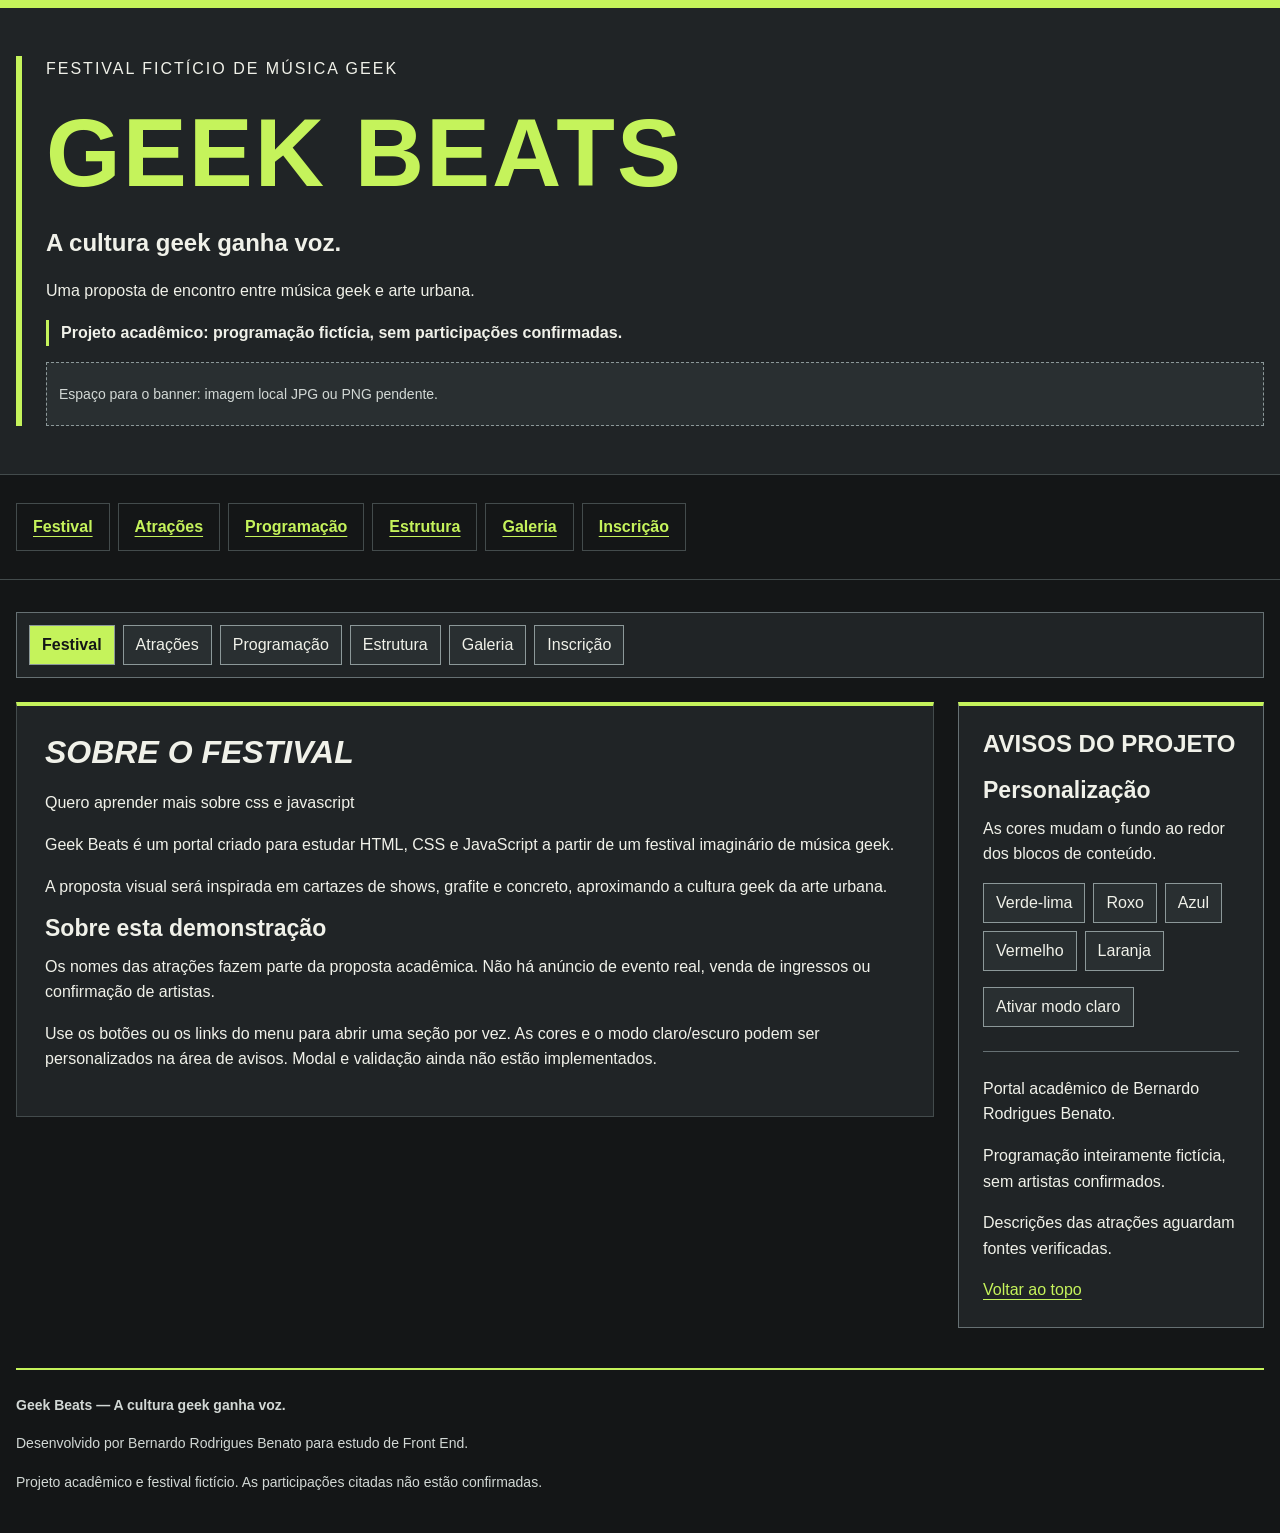
==== commit b7a1da24: "Adiciona carrossel circular com imagens locais em JPG e PNG" ====
--- a/apresentacao/index.html
+++ b/apresentacao/index.html
@@ -47,30 +47,106 @@
     
     <nav class="bernardo_menu" aria-label="Navegação principal">
       <ul>
-        <li><a href="#bernardo_festival" onclick="bernardo_mostrarAba('festival')">Festival</a></li>
-        <li><a href="#bernardo_atracoes" onclick="bernardo_mostrarAba('atracoes')">Atrações</a></li>
-        <li><a href="#bernardo_programacao" onclick="bernardo_mostrarAba('programacao')">Programação</a></li>
-        <li><a href="#bernardo_estrutura" onclick="bernardo_mostrarAba('estrutura')">Estrutura</a></li>
-        <li><a href="#bernardo_galeria" onclick="bernardo_mostrarAba('galeria')">Galeria</a></li>
-        <li><a href="#bernardo_inscricao" onclick="bernardo_mostrarAba('inscricao')">Inscrição</a></li>
+        <li>
+          <a href="#bernardo_festival" onclick="bernardo_mostrarAba('festival')"
+            >Festival</a
+          >
+        </li>
+        <li>
+          <a href="#bernardo_atracoes" onclick="bernardo_mostrarAba('atracoes')"
+            >Atrações</a
+          >
+        </li>
+        <li>
+          <a
+            href="#bernardo_programacao"
+            onclick="bernardo_mostrarAba('programacao')"
+            >Programação</a
+          >
+        </li>
+        <li>
+          <a
+            href="#bernardo_estrutura"
+            onclick="bernardo_mostrarAba('estrutura')"
+            >Estrutura</a
+          >
+        </li>
+        <li>
+          <a href="#bernardo_galeria" onclick="bernardo_mostrarAba('galeria')"
+            >Galeria</a
+          >
+        </li>
+        <li>
+          <a
+            href="#bernardo_inscricao"
+            onclick="bernardo_mostrarAba('inscricao')"
+            >Inscrição</a
+          >
+        </li>
       </ul>
     </nav>
 
     <main id="bernardo_principal">
       
       <div class="bernardo_abas">
-        <button type="button" id="bernardo_botao_festival" class="bernardo_botao_aba bernardo_ativo" onclick="bernardo_mostrarAba('festival')">Festival</button>
-        <button type="button" id="bernardo_botao_atracoes" class="bernardo_botao_aba" onclick="bernardo_mostrarAba('atracoes')">Atrações</button>
-        <button type="button" id="bernardo_botao_programacao" class="bernardo_botao_aba" onclick="bernardo_mostrarAba('programacao')">Programação</button>
-        <button type="button" id="bernardo_botao_estrutura" class="bernardo_botao_aba" onclick="bernardo_mostrarAba('estrutura')">Estrutura</button>
-        <button type="button" id="bernardo_botao_galeria" class="bernardo_botao_aba" onclick="bernardo_mostrarAba('galeria')">Galeria</button>
-        <button type="button" id="bernardo_botao_inscricao" class="bernardo_botao_aba" onclick="bernardo_mostrarAba('inscricao')">Inscrição</button>
+        <button
+          type="button"
+          id="bernardo_botao_festival"
+          class="bernardo_botao_aba bernardo_ativo"
+          onclick="bernardo_mostrarAba('festival')"
+        >
+          Festival
+        </button>
+        <button
+          type="button"
+          id="bernardo_botao_atracoes"
+          class="bernardo_botao_aba"
+          onclick="bernardo_mostrarAba('atracoes')"
+        >
+          Atrações
+        </button>
+        <button
+          type="button"
+          id="bernardo_botao_programacao"
+          class="bernardo_botao_aba"
+          onclick="bernardo_mostrarAba('programacao')"
+        >
+          Programação
+        </button>
+        <button
+          type="button"
+          id="bernardo_botao_estrutura"
+          class="bernardo_botao_aba"
+          onclick="bernardo_mostrarAba('estrutura')"
+        >
+          Estrutura
+        </button>
+        <button
+          type="button"
+          id="bernardo_botao_galeria"
+          class="bernardo_botao_aba"
+          onclick="bernardo_mostrarAba('galeria')"
+        >
+          Galeria
+        </button>
+        <button
+          type="button"
+          id="bernardo_botao_inscricao"
+          class="bernardo_botao_aba"
+          onclick="bernardo_mostrarAba('inscricao')"
+        >
+          Inscrição
+        </button>
       </div>
+
       
       <div class="bernardo_layout">
         <div class="bernardo_conteudo">
           
-          <section id="bernardo_festival" class="bernardo_secao bernardo_exibida">
+          <section
+            id="bernardo_festival"
+            class="bernardo_secao bernardo_exibida"
+          >
             
             <h2 style="font-style: italic">Sobre o Festival</h2>
             <p>Quero aprender mais sobre css e javascript</p>
@@ -89,9 +165,9 @@
               artistas.
             </p>
             <p>
-              Use os botões ou os links do menu para abrir uma seção por vez.
-              As cores e o modo claro/escuro podem ser personalizados na área
-              de avisos. Modal e carrossel ainda não estão implementados.
+              Use os botões ou os links do menu para abrir uma seção por vez. As
+              cores e o modo claro/escuro podem ser personalizados na área de
+              avisos. Modal e validação ainda não estão implementados.
             </p>
           </section>
 
@@ -274,85 +350,40 @@
           <section id="bernardo_galeria" class="bernardo_secao">
             <h2>Galeria</h2>
             <p>
-              Imagens locais ainda não foram fornecidas. Os espaços abaixo
-              reservam as nove posições da galeria; o carrossel ainda não está
-              implementado.
+              Imagens da seleção proposta para o festival fictício. Nenhuma
+              participação está confirmada.
             </p>
 
             
-            <div class="bernardo_fotos">
+            <div class="bernardo_carrossel">
               <figure>
-                <p class="bernardo_imagem_pendente">
-                  Imagem local JPG ou PNG pendente.
-                </p>
-                <figcaption>
-                  AniRap — espaço reservado na galeria fictícia.
+                <img
+                  id="bernardo_foto_carrossel"
+                  src="img/anirap.jpg"
+                  alt="AniRap — foto em um estúdio."
+                />
+                <figcaption id="bernardo_legenda_carrossel">
+                  AniRap — foto em um estúdio.
                 </figcaption>
               </figure>
-              <figure>
-                <p class="bernardo_imagem_pendente">
-                  Imagem local JPG ou PNG pendente.
-                </p>
-                <figcaption>
-                  M4rkim — espaço reservado na galeria fictícia.
-                </figcaption>
-              </figure>
-              <figure>
-                <p class="bernardo_imagem_pendente">
-                  Imagem local JPG ou PNG pendente.
-                </p>
-                <figcaption>
-                  oShaman — espaço reservado na galeria fictícia.
-                </figcaption>
-              </figure>
-              <figure>
-                <p class="bernardo_imagem_pendente">
-                  Imagem local JPG ou PNG pendente.
-                </p>
-                <figcaption>
-                  7 Minutoz — espaço reservado na galeria fictícia.
-                </figcaption>
-              </figure>
-              <figure>
-                <p class="bernardo_imagem_pendente">
-                  Imagem local JPG ou PNG pendente.
-                </p>
-                <figcaption>
-                  BLXCK — espaço reservado na galeria fictícia.
-                </figcaption>
-              </figure>
-              <figure>
-                <p class="bernardo_imagem_pendente">
-                  Imagem local JPG ou PNG pendente.
-                </p>
-                <figcaption>
-                  Enygma — espaço reservado na galeria fictícia.
-                </figcaption>
-              </figure>
-              <figure>
-                <p class="bernardo_imagem_pendente">
-                  Imagem local JPG ou PNG pendente.
-                </p>
-                <figcaption>
-                  Daarui — espaço reservado na galeria fictícia.
-                </figcaption>
-              </figure>
-              <figure>
-                <p class="bernardo_imagem_pendente">
-                  Imagem local JPG ou PNG pendente.
-                </p>
-                <figcaption>
-                  Anny — espaço reservado na galeria fictícia.
-                </figcaption>
-              </figure>
-              <figure>
-                <p class="bernardo_imagem_pendente">
-                  Imagem local JPG ou PNG pendente.
-                </p>
-                <figcaption>
-                  Mistery — espaço reservado na galeria fictícia.
-                </figcaption>
-              </figure>
+              <p id="bernardo_contador_carrossel">1 de 9</p>
+              <div class="bernardo_controles_carrossel">
+                
+                <button
+                  type="button"
+                  id="bernardo_anterior"
+                  onclick="bernardo_mudarFoto(-1)"
+                >
+                  Anterior
+                </button>
+                <button
+                  type="button"
+                  id="bernardo_proximo"
+                  onclick="bernardo_mudarFoto(1)"
+                >
+                  Próximo
+                </button>
+              </div>
             </div>
           </section>
 
@@ -489,7 +520,7 @@
           </div>
           <p>Portal acadêmico de Bernardo Rodrigues Benato.</p>
           <p>Programação inteiramente fictícia, sem artistas confirmados.</p>
-          <p>Fotos e descrições das atrações aguardam materiais verificados.</p>
+          <p>Descrições das atrações aguardam fontes verificadas.</p>
           <a href="#bernardo_topo">Voltar ao topo</a>
         </aside>
       </div>
--- a/apresentacao/style.css
+++ b/apresentacao/style.css
@@ -181,8 +181,7 @@
 }
 
 
-.bernardo_cards,
-.bernardo_fotos {
+.bernardo_cards {
   display: grid;
   grid-template-columns: repeat(3, 1fr);
   gap: 20px;
@@ -190,7 +189,7 @@
 }
 
 .bernardo_card,
-.bernardo_fotos figure {
+.bernardo_carrossel figure {
   min-width: 0;
   margin: 0;
   padding: 16px;
@@ -212,6 +211,46 @@
 
 figcaption {
   font-size: 14px;
+}
+
+
+#bernardo_foto_carrossel {
+  display: block;
+  width: 100%;
+  max-width: 600px;
+  height: 360px;
+  margin: 0 auto 16px;
+  background-color: #141617;
+  object-fit: contain;
+}
+
+.bernardo_carrossel {
+  margin-top: 24px;
+}
+
+#bernardo_contador_carrossel {
+  margin-top: 16px;
+  font-weight: 700;
+}
+
+.bernardo_controles_carrossel {
+  display: flex;
+  flex-wrap: wrap;
+  gap: 20px;
+}
+
+.bernardo_controles_carrossel button {
+  padding: 10px 12px;
+  border: 1px solid #8c9899;
+  background-color: #292f31;
+  color: #f0f1e9;
+  font-family: inherit;
+  font-size: 16px;
+  cursor: pointer;
+}
+
+.bernardo_controles_carrossel button:hover {
+  background-color: #434b4c;
 }
 
 
@@ -361,7 +400,7 @@
 }
 
 body.bernardo_claro .bernardo_card,
-body.bernardo_claro .bernardo_fotos figure {
+body.bernardo_claro .bernardo_carrossel figure {
   background-color: #f3f5ed;
   border-color: #677563;
 }
@@ -390,6 +429,7 @@
 
 body.bernardo_claro .bernardo_menu a:hover,
 body.bernardo_claro .bernardo_botao_aba:hover,
+body.bernardo_claro .bernardo_controles_carrossel button:hover,
 body.bernardo_claro .bernardo_personalizacao button:hover {
   background-color: #d2dcc4;
 }
@@ -415,8 +455,7 @@
     grid-template-columns: 1fr;
   }
 
-  .bernardo_cards,
-  .bernardo_fotos {
+  .bernardo_cards {
     grid-template-columns: repeat(2, 1fr);
   }
 }
@@ -444,12 +483,15 @@
     padding: 20px;
   }
 
-  .bernardo_cards,
-  .bernardo_fotos {
+  .bernardo_cards {
     grid-template-columns: 1fr;
   }
 
   fieldset {
     padding: 12px;
   }
-}
+
+  #bernardo_foto_carrossel {
+    height: 260px;
+  }
+}
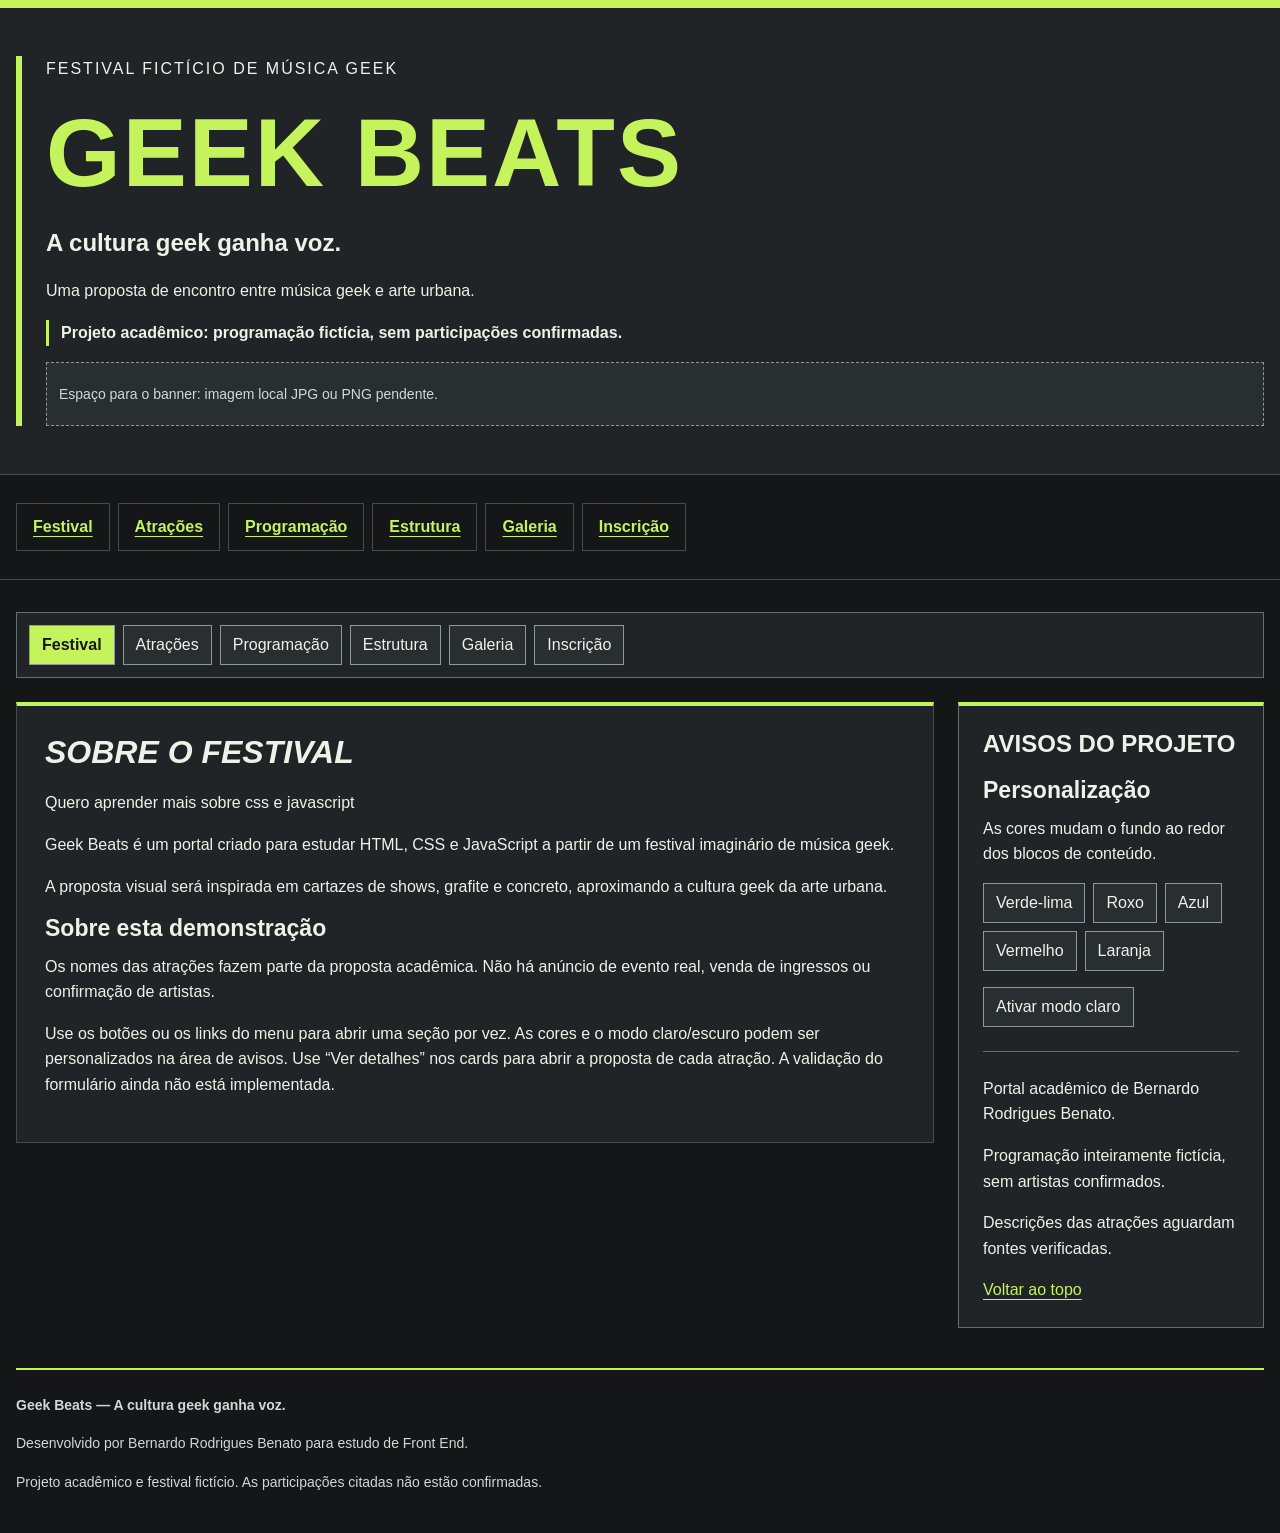
==== commit eb750eea: "Adiciona modal dinâmico às atrações do Geek Beats" ====
--- a/apresentacao/index.html
+++ b/apresentacao/index.html
@@ -26,517 +26,659 @@
 
   <body id="bernardo_topo">
     
-    <header class="bernardo_cabecalho">
-      <div class="bernardo_banner">
-        <p class="bernardo_etiqueta">Festival fictício de música geek</p>
-        <h1>Geek Beats</h1>
-        <p class="bernardo_slogan">A cultura geek ganha voz.</p>
-        <p>Uma proposta de encontro entre música geek e arte urbana.</p>
-        <p class="bernardo_aviso_academico">
-          <strong
-            >Projeto acadêmico: programação fictícia, sem participações
-            confirmadas.</strong
+    <div id="bernardo_pagina">
+      
+      <header class="bernardo_cabecalho">
+        <div class="bernardo_banner">
+          <p class="bernardo_etiqueta">Festival fictício de música geek</p>
+          <h1>Geek Beats</h1>
+          <p class="bernardo_slogan">A cultura geek ganha voz.</p>
+          <p>Uma proposta de encontro entre música geek e arte urbana.</p>
+          <p class="bernardo_aviso_academico">
+            <strong
+              >Projeto acadêmico: programação fictícia, sem participações
+              confirmadas.</strong
+            >
+          </p>
+          <p class="bernardo_imagem_pendente">
+            Espaço para o banner: imagem local JPG ou PNG pendente.
+          </p>
+        </div>
+      </header>
+
+      
+      <nav class="bernardo_menu" aria-label="Navegação principal">
+        <ul>
+          <li>
+            <a
+              href="#bernardo_festival"
+              onclick="bernardo_mostrarAba('festival')"
+              >Festival</a
+            >
+          </li>
+          <li>
+            <a
+              href="#bernardo_atracoes"
+              onclick="bernardo_mostrarAba('atracoes')"
+              >Atrações</a
+            >
+          </li>
+          <li>
+            <a
+              href="#bernardo_programacao"
+              onclick="bernardo_mostrarAba('programacao')"
+              >Programação</a
+            >
+          </li>
+          <li>
+            <a
+              href="#bernardo_estrutura"
+              onclick="bernardo_mostrarAba('estrutura')"
+              >Estrutura</a
+            >
+          </li>
+          <li>
+            <a href="#bernardo_galeria" onclick="bernardo_mostrarAba('galeria')"
+              >Galeria</a
+            >
+          </li>
+          <li>
+            <a
+              href="#bernardo_inscricao"
+              onclick="bernardo_mostrarAba('inscricao')"
+              >Inscrição</a
+            >
+          </li>
+        </ul>
+      </nav>
+
+      <main id="bernardo_principal">
+        
+        <div class="bernardo_abas">
+          <button
+            type="button"
+            id="bernardo_botao_festival"
+            class="bernardo_botao_aba bernardo_ativo"
+            onclick="bernardo_mostrarAba('festival')"
           >
+            Festival
+          </button>
+          <button
+            type="button"
+            id="bernardo_botao_atracoes"
+            class="bernardo_botao_aba"
+            onclick="bernardo_mostrarAba('atracoes')"
+          >
+            Atrações
+          </button>
+          <button
+            type="button"
+            id="bernardo_botao_programacao"
+            class="bernardo_botao_aba"
+            onclick="bernardo_mostrarAba('programacao')"
+          >
+            Programação
+          </button>
+          <button
+            type="button"
+            id="bernardo_botao_estrutura"
+            class="bernardo_botao_aba"
+            onclick="bernardo_mostrarAba('estrutura')"
+          >
+            Estrutura
+          </button>
+          <button
+            type="button"
+            id="bernardo_botao_galeria"
+            class="bernardo_botao_aba"
+            onclick="bernardo_mostrarAba('galeria')"
+          >
+            Galeria
+          </button>
+          <button
+            type="button"
+            id="bernardo_botao_inscricao"
+            class="bernardo_botao_aba"
+            onclick="bernardo_mostrarAba('inscricao')"
+          >
+            Inscrição
+          </button>
+        </div>
+
+        
+        <div class="bernardo_layout">
+          <div class="bernardo_conteudo">
+            
+            <section
+              id="bernardo_festival"
+              class="bernardo_secao bernardo_exibida"
+            >
+              
+              <h2 style="font-style: italic">Sobre o Festival</h2>
+              <p>Quero aprender mais sobre css e javascript</p>
+              <p>
+                Geek Beats é um portal criado para estudar HTML, CSS e
+                JavaScript a partir de um festival imaginário de música geek.
+              </p>
+              <p>
+                A proposta visual será inspirada em cartazes de shows, grafite e
+                concreto, aproximando a cultura geek da arte urbana.
+              </p>
+              <h3>Sobre esta demonstração</h3>
+              <p>
+                Os nomes das atrações fazem parte da proposta acadêmica. Não há
+                anúncio de evento real, venda de ingressos ou confirmação de
+                artistas.
+              </p>
+              <p>
+                Use os botões ou os links do menu para abrir uma seção por vez.
+                As cores e o modo claro/escuro podem ser personalizados na área
+                de avisos. Use “Ver detalhes” nos cards para abrir a proposta de
+                cada atração. A validação do formulário ainda não está
+                implementada.
+              </p>
+            </section>
+
+            <section id="bernardo_atracoes" class="bernardo_secao">
+              <h2>Atrações</h2>
+              <p>
+                Seleção proposta para a programação fictícia. Nenhuma
+                participação está confirmada.
+              </p>
+
+              
+              <div class="bernardo_cards">
+                <article id="bernardo_anirap" class="bernardo_card">
+                  <h3>AniRap</h3>
+                  <p class="bernardo_imagem_pendente">
+                    Espaço para imagem local de AniRap.
+                  </p>
+                  <p>Descrição pendente de fonte verificada.</p>
+                  <p>Conteúdo demonstrativo</p>
+
+                  <button
+                    type="button"
+                    class="bernardo_detalhes"
+                    onclick="
+                      bernardo_abrirModal('AniRap', 'AniRap foi selecionado para compor o conceito acadêmico do Geek Beats. Programação fictícia, sem participação confirmada. Conteúdo demonstrativo')
+                    "
+                  >
+                    Ver detalhes
+                  </button>
+                </article>
+                <article id="bernardo_m4rkim" class="bernardo_card">
+                  <h3>M4rkim</h3>
+                  <p class="bernardo_imagem_pendente">
+                    Espaço para imagem local de M4rkim.
+                  </p>
+                  <p>Descrição pendente de fonte verificada.</p>
+                  <button
+                    type="button"
+                    class="bernardo_detalhes"
+                    onclick="
+                      bernardo_abrirModal(
+                        'M4rkim',
+                        'M4rkim foi selecionado para compor o conceito acadêmico do Geek Beats. Programação fictícia, sem participação confirmada.',
+                      )
+                    "
+                  >
+                    Ver detalhes
+                  </button>
+                </article>
+                <article id="bernardo_oshaman" class="bernardo_card">
+                  <h3>oShaman</h3>
+                  <p class="bernardo_imagem_pendente">
+                    Espaço para imagem local de oShaman.
+                  </p>
+                  <p>Descrição pendente de fonte verificada.</p>
+                  <button
+                    type="button"
+                    class="bernardo_detalhes"
+                    onclick="
+                      bernardo_abrirModal(
+                        'oShaman',
+                        'oShaman foi selecionado para compor o conceito acadêmico do Geek Beats. Programação fictícia, sem participação confirmada.',
+                      )
+                    "
+                  >
+                    Ver detalhes
+                  </button>
+                </article>
+                <article id="bernardo_7minutoz" class="bernardo_card">
+                  <h3>7 Minutoz</h3>
+                  <p class="bernardo_imagem_pendente">
+                    Espaço para imagem local de 7 Minutoz.
+                  </p>
+                  <p>Descrição pendente de fonte verificada.</p>
+                  <button
+                    type="button"
+                    class="bernardo_detalhes"
+                    onclick="
+                      bernardo_abrirModal(
+                        '7 Minutoz',
+                        '7 Minutoz foi selecionado para compor o conceito acadêmico do Geek Beats. Programação fictícia, sem participação confirmada.',
+                      )
+                    "
+                  >
+                    Ver detalhes
+                  </button>
+                </article>
+                <article id="bernardo_blxck" class="bernardo_card">
+                  <h3>BLXCK</h3>
+                  <p class="bernardo_imagem_pendente">
+                    Espaço para imagem local de BLXCK.
+                  </p>
+                  <p>Descrição pendente de fonte verificada.</p>
+                  <button
+                    type="button"
+                    class="bernardo_detalhes"
+                    onclick="
+                      bernardo_abrirModal(
+                        'BLXCK',
+                        'BLXCK foi selecionado para compor o conceito acadêmico do Geek Beats. Programação fictícia, sem participação confirmada.',
+                      )
+                    "
+                  >
+                    Ver detalhes
+                  </button>
+                </article>
+                <article id="bernardo_enygma" class="bernardo_card">
+                  <h3>Enygma</h3>
+                  <p class="bernardo_imagem_pendente">
+                    Espaço para imagem local de Enygma.
+                  </p>
+                  <p>Descrição pendente de fonte verificada.</p>
+                  <button
+                    type="button"
+                    class="bernardo_detalhes"
+                    onclick="
+                      bernardo_abrirModal(
+                        'Enygma',
+                        'Enygma foi selecionado para compor o conceito acadêmico do Geek Beats. Programação fictícia, sem participação confirmada.',
+                      )
+                    "
+                  >
+                    Ver detalhes
+                  </button>
+                </article>
+                <article id="bernardo_daarui" class="bernardo_card">
+                  <h3>Daarui</h3>
+                  <p class="bernardo_imagem_pendente">
+                    Espaço para imagem local de Daarui.
+                  </p>
+                  <p>Descrição pendente de fonte verificada.</p>
+                  <button
+                    type="button"
+                    class="bernardo_detalhes"
+                    onclick="
+                      bernardo_abrirModal(
+                        'Daarui',
+                        'Daarui foi selecionado para compor o conceito acadêmico do Geek Beats. Programação fictícia, sem participação confirmada.',
+                      )
+                    "
+                  >
+                    Ver detalhes
+                  </button>
+                </article>
+                <article id="bernardo_anny" class="bernardo_card">
+                  <h3>Anny</h3>
+                  <p class="bernardo_imagem_pendente">
+                    Espaço para imagem local de Anny.
+                  </p>
+                  <p>Descrição pendente de fonte verificada.</p>
+                  <button
+                    type="button"
+                    class="bernardo_detalhes"
+                    onclick="
+                      bernardo_abrirModal(
+                        'Anny',
+                        'Anny foi selecionado para compor o conceito acadêmico do Geek Beats. Programação fictícia, sem participação confirmada.',
+                      )
+                    "
+                  >
+                    Ver detalhes
+                  </button>
+                </article>
+                <article id="bernardo_mistery" class="bernardo_card">
+                  <h3>Mistery</h3>
+                  <p class="bernardo_imagem_pendente">
+                    Espaço para imagem local de Mistery.
+                  </p>
+                  <p>Descrição pendente de fonte verificada.</p>
+                  <button
+                    type="button"
+                    class="bernardo_detalhes"
+                    onclick="
+                      bernardo_abrirModal(
+                        'Mistery',
+                        'Mistery foi selecionado para compor o conceito acadêmico do Geek Beats. Programação fictícia, sem participação confirmada.',
+                      )
+                    "
+                  >
+                    Ver detalhes
+                  </button>
+                </article>
+              </div>
+            </section>
+
+            <section id="bernardo_programacao" class="bernardo_secao">
+              <h2>Programação</h2>
+              <p>
+                Simulação acadêmica de distribuição das atrações em dois palcos
+                imaginários. Os blocos indicam uma sequência proposta, sem datas
+                ou horários reais.
+              </p>
+
+              
+              
+              <div
+                class="bernardo_tabela_area"
+                tabindex="0"
+                role="region"
+                aria-label="Programação fictícia: tabela com rolagem horizontal"
+              >
+                <table id="bernardo_tabela">
+                  <caption>
+                    Programação fictícia do Geek Beats — participações não
+                    confirmadas
+                  </caption>
+                  <thead>
+                    <tr>
+                      <th scope="col">Bloco</th>
+                      <th scope="col">Palco Concreto</th>
+                      <th scope="col">Palco Grafite</th>
+                      <th scope="col">Momento</th>
+                      <th scope="col">Observação</th>
+                    </tr>
+                  </thead>
+                  <tbody>
+                    <tr>
+                      <th scope="row">Abertura</th>
+                      <td>Apresentação da proposta</td>
+                      <td>Sem atração neste bloco</td>
+                      <td>Boas-vindas</td>
+                      <td>Simulação acadêmica</td>
+                    </tr>
+                    <tr>
+                      <th scope="row">Bloco 1</th>
+                      <td>AniRap</td>
+                      <td>M4rkim</td>
+                      <td>Atrações propostas</td>
+                      <td>Sem confirmação de participação</td>
+                    </tr>
+                    <tr>
+                      <th scope="row">Bloco 2</th>
+                      <td>oShaman</td>
+                      <td>7 Minutoz</td>
+                      <td>Atrações propostas</td>
+                      <td>Sem confirmação de participação</td>
+                    </tr>
+                    <tr>
+                      <th scope="row">Bloco 3</th>
+                      <td>BLXCK</td>
+                      <td>Enygma</td>
+                      <td>Atrações propostas</td>
+                      <td>Sem confirmação de participação</td>
+                    </tr>
+                    <tr>
+                      <th scope="row">Bloco 4</th>
+                      <td>Daarui</td>
+                      <td>Anny</td>
+                      <td>Atrações propostas</td>
+                      <td>Sem confirmação de participação</td>
+                    </tr>
+                    <tr>
+                      <th scope="row">Encerramento</th>
+                      <td>Mistery</td>
+                      <td>Sem atração neste bloco</td>
+                      <td>Última atração proposta</td>
+                      <td>Sem confirmação de participação</td>
+                    </tr>
+                  </tbody>
+                </table>
+              </div>
+            </section>
+
+            <section id="bernardo_estrutura" class="bernardo_secao">
+              <h2>Estrutura</h2>
+              <p>
+                Ambientes imaginados para o festival. Esta proposta não descreve
+                um espaço real nem serviços disponíveis.
+              </p>
+              <h3>Palcos Concreto e Grafite</h3>
+              <p>
+                Dois espaços fictícios organizam as atrações na tabela de
+                programação.
+              </p>
+              <h3>Convivência e arte urbana</h3>
+              <p>
+                Uma área de convivência e um mural de arte fazem parte do
+                conceito do projeto.
+              </p>
+              <h3>Informações do evento</h3>
+              <p>
+                Não há local, data ou horário de festival real definidos nesta
+                demonstração.
+              </p>
+            </section>
+
+            <section id="bernardo_galeria" class="bernardo_secao">
+              <h2>Galeria</h2>
+              <p>
+                Imagens da seleção proposta para o festival fictício. Nenhuma
+                participação está confirmada.
+              </p>
+
+              
+              <div class="bernardo_carrossel">
+                <figure>
+                  <img
+                    id="bernardo_foto_carrossel"
+                    src="img/anirap.jpg"
+                    alt="AniRap — foto em um estúdio."
+                  />
+                  <figcaption id="bernardo_legenda_carrossel">
+                    AniRap — foto em um estúdio.
+                  </figcaption>
+                </figure>
+                <p id="bernardo_contador_carrossel">1 de 9</p>
+                <div class="bernardo_controles_carrossel">
+                  
+                  <button
+                    type="button"
+                    id="bernardo_anterior"
+                    onclick="bernardo_mudarFoto(-1)"
+                  >
+                    Anterior
+                  </button>
+                  <button
+                    type="button"
+                    id="bernardo_proximo"
+                    onclick="bernardo_mudarFoto(1)"
+                  >
+                    Próximo
+                  </button>
+                </div>
+              </div>
+            </section>
+
+            <section id="bernardo_inscricao" class="bernardo_secao">
+              <h2>Inscrição</h2>
+              <p id="bernardo_aviso_formulario">
+                Formulário demonstrativo indisponível nesta etapa. Os campos
+                estão desabilitados. Não há inscrição real, envio ou
+                armazenamento de dados.
+              </p>
+              <form
+                id="bernardo_formulario"
+                aria-describedby="bernardo_aviso_formulario"
+              >
+                
+                <fieldset disabled>
+                  <legend>Dados de identificação — demonstração</legend>
+                  <div class="bernardo_campo">
+                    <label for="bernardo_nome">Nome:</label>
+                    <input
+                      type="text"
+                      id="bernardo_nome"
+                      name="bernardo_nome"
+                      required
+                    />
+                  </div>
+                  <div class="bernardo_campo">
+                    <label for="bernardo_idade">Idade:</label>
+                    <input
+                      type="number"
+                      id="bernardo_idade"
+                      name="bernardo_idade"
+                      min="0"
+                      step="1"
+                      required
+                    />
+                  </div>
+                  <div class="bernardo_campo">
+                    <label for="bernardo_email">E-mail:</label>
+                    <input
+                      type="email"
+                      id="bernardo_email"
+                      name="bernardo_email"
+                      required
+                    />
+                  </div>
+                  <div class="bernardo_campo">
+                    <label for="bernardo_cidade">Cidade:</label>
+                    <input
+                      type="text"
+                      id="bernardo_cidade"
+                      name="bernardo_cidade"
+                      required
+                    />
+                  </div>
+                </fieldset>
+                <fieldset disabled>
+                  <legend>Preferências e ciência da demonstração</legend>
+                  <div class="bernardo_campo">
+                    <label for="bernardo_preferencia"
+                      >Preferência musical:</label
+                    >
+                    <select
+                      id="bernardo_preferencia"
+                      name="bernardo_preferencia"
+                      required
+                    >
+                      <option value="">Selecione uma opção</option>
+                      <option value="rap_geek">Rap geek</option>
+                      <option value="trilhas_jogos">Trilhas de jogos</option>
+                      <option value="trilhas_animes">Trilhas de animes</option>
+                      <option value="outra">Outra preferência</option>
+                    </select>
+                  </div>
+                  <div class="bernardo_campo">
+                    <label for="bernardo_mensagem">Mensagem:</label>
+                    <textarea
+                      id="bernardo_mensagem"
+                      name="bernardo_mensagem"
+                      rows="4"
+                      required
+                    ></textarea>
+                  </div>
+                  <div class="bernardo_campo">
+                    <input
+                      type="checkbox"
+                      id="bernardo_ciencia"
+                      name="bernardo_ciencia"
+                      required
+                    />
+                    <label for="bernardo_ciencia"
+                      >Estou ciente de que este formulário é uma demonstração
+                      acadêmica e não realiza inscrição real.</label
+                    >
+                  </div>
+                  <button type="button" id="bernardo_validar" disabled>
+                    Validação disponível em etapa futura
+                  </button>
+                </fieldset>
+              </form>
+            </section>
+          </div>
+
+          
+          <aside id="bernardo_lateral">
+            <h2>Avisos do projeto</h2>
+            <div class="bernardo_personalizacao">
+              <h3>Personalização</h3>
+              <p>As cores mudam o fundo ao redor dos blocos de conteúdo.</p>
+
+              
+              <div class="bernardo_botoes_cores">
+                <button type="button" onclick="bernardo_trocarCor('#c5f35b')">
+                  Verde-lima
+                </button>
+                <button type="button" onclick="bernardo_trocarCor('#b994ed')">
+                  Roxo
+                </button>
+                <button type="button" onclick="bernardo_trocarCor('#9ecbff')">
+                  Azul
+                </button>
+                <button type="button" onclick="bernardo_trocarCor('#ff8c91')">
+                  Vermelho
+                </button>
+                <button type="button" onclick="bernardo_trocarCor('#ffb56b')">
+                  Laranja
+                </button>
+              </div>
+              <button
+                type="button"
+                id="bernardo_botao_tema"
+                onclick="bernardo_alternarTema()"
+              >
+                Ativar modo claro
+              </button>
+            </div>
+            <p>Portal acadêmico de Bernardo Rodrigues Benato.</p>
+            <p>Programação inteiramente fictícia, sem artistas confirmados.</p>
+            <p>Descrições das atrações aguardam fontes verificadas.</p>
+            <a href="#bernardo_topo">Voltar ao topo</a>
+          </aside>
+        </div>
+      </main>
+
+      <footer class="bernardo_rodape">
+        
+        <p style="font-weight: 700">Geek Beats — A cultura geek ganha voz.</p>
+        <p>
+          Desenvolvido por Bernardo Rodrigues Benato para estudo de Front End.
         </p>
-        <p class="bernardo_imagem_pendente">
-          Espaço para o banner: imagem local JPG ou PNG pendente.
+        <p>
+          Projeto acadêmico e festival fictício. As participações citadas não
+          estão confirmadas.
         </p>
-      </div>
-    </header>
+      </footer>
+    </div>
 
     
-    <nav class="bernardo_menu" aria-label="Navegação principal">
-      <ul>
-        <li>
-          <a href="#bernardo_festival" onclick="bernardo_mostrarAba('festival')"
-            >Festival</a
-          >
-        </li>
-        <li>
-          <a href="#bernardo_atracoes" onclick="bernardo_mostrarAba('atracoes')"
-            >Atrações</a
-          >
-        </li>
-        <li>
-          <a
-            href="#bernardo_programacao"
-            onclick="bernardo_mostrarAba('programacao')"
-            >Programação</a
-          >
-        </li>
-        <li>
-          <a
-            href="#bernardo_estrutura"
-            onclick="bernardo_mostrarAba('estrutura')"
-            >Estrutura</a
-          >
-        </li>
-        <li>
-          <a href="#bernardo_galeria" onclick="bernardo_mostrarAba('galeria')"
-            >Galeria</a
-          >
-        </li>
-        <li>
-          <a
-            href="#bernardo_inscricao"
-            onclick="bernardo_mostrarAba('inscricao')"
-            >Inscrição</a
-          >
-        </li>
-      </ul>
-    </nav>
-
-    <main id="bernardo_principal">
-      
-      <div class="bernardo_abas">
+    <div id="bernardo_modal" class="bernardo_modal">
+      <div
+        class="bernardo_caixa_modal"
+        role="dialog"
+        aria-modal="true"
+        aria-labelledby="bernardo_titulo_modal"
+        aria-describedby="bernardo_mensagem_modal"
+      >
+        <h2 id="bernardo_titulo_modal">Detalhes da atração</h2>
+        <p id="bernardo_mensagem_modal">
+          Seleção fictícia do projeto acadêmico.
+        </p>
         <button
           type="button"
-          id="bernardo_botao_festival"
-          class="bernardo_botao_aba bernardo_ativo"
-          onclick="bernardo_mostrarAba('festival')"
+          id="bernardo_fechar_modal"
+          class="bernardo_fechar_modal"
+          onclick="bernardo_fecharModal()"
         >
-          Festival
-        </button>
-        <button
-          type="button"
-          id="bernardo_botao_atracoes"
-          class="bernardo_botao_aba"
-          onclick="bernardo_mostrarAba('atracoes')"
-        >
-          Atrações
-        </button>
-        <button
-          type="button"
-          id="bernardo_botao_programacao"
-          class="bernardo_botao_aba"
-          onclick="bernardo_mostrarAba('programacao')"
-        >
-          Programação
-        </button>
-        <button
-          type="button"
-          id="bernardo_botao_estrutura"
-          class="bernardo_botao_aba"
-          onclick="bernardo_mostrarAba('estrutura')"
-        >
-          Estrutura
-        </button>
-        <button
-          type="button"
-          id="bernardo_botao_galeria"
-          class="bernardo_botao_aba"
-          onclick="bernardo_mostrarAba('galeria')"
-        >
-          Galeria
-        </button>
-        <button
-          type="button"
-          id="bernardo_botao_inscricao"
-          class="bernardo_botao_aba"
-          onclick="bernardo_mostrarAba('inscricao')"
-        >
-          Inscrição
+          Fechar detalhes
         </button>
       </div>
-
-      
-      <div class="bernardo_layout">
-        <div class="bernardo_conteudo">
-          
-          <section
-            id="bernardo_festival"
-            class="bernardo_secao bernardo_exibida"
-          >
-            
-            <h2 style="font-style: italic">Sobre o Festival</h2>
-            <p>Quero aprender mais sobre css e javascript</p>
-            <p>
-              Geek Beats é um portal criado para estudar HTML, CSS e JavaScript
-              a partir de um festival imaginário de música geek.
-            </p>
-            <p>
-              A proposta visual será inspirada em cartazes de shows, grafite e
-              concreto, aproximando a cultura geek da arte urbana.
-            </p>
-            <h3>Sobre esta demonstração</h3>
-            <p>
-              Os nomes das atrações fazem parte da proposta acadêmica. Não há
-              anúncio de evento real, venda de ingressos ou confirmação de
-              artistas.
-            </p>
-            <p>
-              Use os botões ou os links do menu para abrir uma seção por vez. As
-              cores e o modo claro/escuro podem ser personalizados na área de
-              avisos. Modal e validação ainda não estão implementados.
-            </p>
-          </section>
-
-          <section id="bernardo_atracoes" class="bernardo_secao">
-            <h2>Atrações</h2>
-            <p>
-              Seleção proposta para a programação fictícia. Nenhuma participação
-              está confirmada.
-            </p>
-
-            
-            <div class="bernardo_cards">
-              <article id="bernardo_anirap" class="bernardo_card">
-                <h3>AniRap</h3>
-                <p class="bernardo_imagem_pendente">
-                  Espaço para imagem local de AniRap.
-                </p>
-                <p>Descrição pendente de fonte verificada.</p>
-              </article>
-              <article id="bernardo_m4rkim" class="bernardo_card">
-                <h3>M4rkim</h3>
-                <p class="bernardo_imagem_pendente">
-                  Espaço para imagem local de M4rkim.
-                </p>
-                <p>Descrição pendente de fonte verificada.</p>
-              </article>
-              <article id="bernardo_oshaman" class="bernardo_card">
-                <h3>oShaman</h3>
-                <p class="bernardo_imagem_pendente">
-                  Espaço para imagem local de oShaman.
-                </p>
-                <p>Descrição pendente de fonte verificada.</p>
-              </article>
-              <article id="bernardo_7minutoz" class="bernardo_card">
-                <h3>7 Minutoz</h3>
-                <p class="bernardo_imagem_pendente">
-                  Espaço para imagem local de 7 Minutoz.
-                </p>
-                <p>Descrição pendente de fonte verificada.</p>
-              </article>
-              <article id="bernardo_blxck" class="bernardo_card">
-                <h3>BLXCK</h3>
-                <p class="bernardo_imagem_pendente">
-                  Espaço para imagem local de BLXCK.
-                </p>
-                <p>Descrição pendente de fonte verificada.</p>
-              </article>
-              <article id="bernardo_enygma" class="bernardo_card">
-                <h3>Enygma</h3>
-                <p class="bernardo_imagem_pendente">
-                  Espaço para imagem local de Enygma.
-                </p>
-                <p>Descrição pendente de fonte verificada.</p>
-              </article>
-              <article id="bernardo_daarui" class="bernardo_card">
-                <h3>Daarui</h3>
-                <p class="bernardo_imagem_pendente">
-                  Espaço para imagem local de Daarui.
-                </p>
-                <p>Descrição pendente de fonte verificada.</p>
-              </article>
-              <article id="bernardo_anny" class="bernardo_card">
-                <h3>Anny</h3>
-                <p class="bernardo_imagem_pendente">
-                  Espaço para imagem local de Anny.
-                </p>
-                <p>Descrição pendente de fonte verificada.</p>
-              </article>
-              <article id="bernardo_mistery" class="bernardo_card">
-                <h3>Mistery</h3>
-                <p class="bernardo_imagem_pendente">
-                  Espaço para imagem local de Mistery.
-                </p>
-                <p>Descrição pendente de fonte verificada.</p>
-              </article>
-            </div>
-          </section>
-
-          <section id="bernardo_programacao" class="bernardo_secao">
-            <h2>Programação</h2>
-            <p>
-              Simulação acadêmica de distribuição das atrações em dois palcos
-              imaginários. Os blocos indicam uma sequência proposta, sem datas
-              ou horários reais.
-            </p>
-
-            
-            
-            <div
-              class="bernardo_tabela_area"
-              tabindex="0"
-              role="region"
-              aria-label="Programação fictícia: tabela com rolagem horizontal"
-            >
-              <table id="bernardo_tabela">
-                <caption>
-                  Programação fictícia do Geek Beats — participações não
-                  confirmadas
-                </caption>
-                <thead>
-                  <tr>
-                    <th scope="col">Bloco</th>
-                    <th scope="col">Palco Concreto</th>
-                    <th scope="col">Palco Grafite</th>
-                    <th scope="col">Momento</th>
-                    <th scope="col">Observação</th>
-                  </tr>
-                </thead>
-                <tbody>
-                  <tr>
-                    <th scope="row">Abertura</th>
-                    <td>Apresentação da proposta</td>
-                    <td>Sem atração neste bloco</td>
-                    <td>Boas-vindas</td>
-                    <td>Simulação acadêmica</td>
-                  </tr>
-                  <tr>
-                    <th scope="row">Bloco 1</th>
-                    <td>AniRap</td>
-                    <td>M4rkim</td>
-                    <td>Atrações propostas</td>
-                    <td>Sem confirmação de participação</td>
-                  </tr>
-                  <tr>
-                    <th scope="row">Bloco 2</th>
-                    <td>oShaman</td>
-                    <td>7 Minutoz</td>
-                    <td>Atrações propostas</td>
-                    <td>Sem confirmação de participação</td>
-                  </tr>
-                  <tr>
-                    <th scope="row">Bloco 3</th>
-                    <td>BLXCK</td>
-                    <td>Enygma</td>
-                    <td>Atrações propostas</td>
-                    <td>Sem confirmação de participação</td>
-                  </tr>
-                  <tr>
-                    <th scope="row">Bloco 4</th>
-                    <td>Daarui</td>
-                    <td>Anny</td>
-                    <td>Atrações propostas</td>
-                    <td>Sem confirmação de participação</td>
-                  </tr>
-                  <tr>
-                    <th scope="row">Encerramento</th>
-                    <td>Mistery</td>
-                    <td>Sem atração neste bloco</td>
-                    <td>Última atração proposta</td>
-                    <td>Sem confirmação de participação</td>
-                  </tr>
-                </tbody>
-              </table>
-            </div>
-          </section>
-
-          <section id="bernardo_estrutura" class="bernardo_secao">
-            <h2>Estrutura</h2>
-            <p>
-              Ambientes imaginados para o festival. Esta proposta não descreve
-              um espaço real nem serviços disponíveis.
-            </p>
-            <h3>Palcos Concreto e Grafite</h3>
-            <p>
-              Dois espaços fictícios organizam as atrações na tabela de
-              programação.
-            </p>
-            <h3>Convivência e arte urbana</h3>
-            <p>
-              Uma área de convivência e um mural de arte fazem parte do conceito
-              do projeto.
-            </p>
-            <h3>Informações do evento</h3>
-            <p>
-              Não há local, data ou horário de festival real definidos nesta
-              demonstração.
-            </p>
-          </section>
-
-          <section id="bernardo_galeria" class="bernardo_secao">
-            <h2>Galeria</h2>
-            <p>
-              Imagens da seleção proposta para o festival fictício. Nenhuma
-              participação está confirmada.
-            </p>
-
-            
-            <div class="bernardo_carrossel">
-              <figure>
-                <img
-                  id="bernardo_foto_carrossel"
-                  src="img/anirap.jpg"
-                  alt="AniRap — foto em um estúdio."
-                />
-                <figcaption id="bernardo_legenda_carrossel">
-                  AniRap — foto em um estúdio.
-                </figcaption>
-              </figure>
-              <p id="bernardo_contador_carrossel">1 de 9</p>
-              <div class="bernardo_controles_carrossel">
-                
-                <button
-                  type="button"
-                  id="bernardo_anterior"
-                  onclick="bernardo_mudarFoto(-1)"
-                >
-                  Anterior
-                </button>
-                <button
-                  type="button"
-                  id="bernardo_proximo"
-                  onclick="bernardo_mudarFoto(1)"
-                >
-                  Próximo
-                </button>
-              </div>
-            </div>
-          </section>
-
-          <section id="bernardo_inscricao" class="bernardo_secao">
-            <h2>Inscrição</h2>
-            <p id="bernardo_aviso_formulario">
-              Formulário demonstrativo indisponível nesta etapa. Os campos estão
-              desabilitados. Não há inscrição real, envio ou armazenamento de
-              dados.
-            </p>
-            <form
-              id="bernardo_formulario"
-              aria-describedby="bernardo_aviso_formulario"
-            >
-              
-              <fieldset disabled>
-                <legend>Dados de identificação — demonstração</legend>
-                <div class="bernardo_campo">
-                  <label for="bernardo_nome">Nome:</label>
-                  <input
-                    type="text"
-                    id="bernardo_nome"
-                    name="bernardo_nome"
-                    required
-                  />
-                </div>
-                <div class="bernardo_campo">
-                  <label for="bernardo_idade">Idade:</label>
-                  <input
-                    type="number"
-                    id="bernardo_idade"
-                    name="bernardo_idade"
-                    min="0"
-                    step="1"
-                    required
-                  />
-                </div>
-                <div class="bernardo_campo">
-                  <label for="bernardo_email">E-mail:</label>
-                  <input
-                    type="email"
-                    id="bernardo_email"
-                    name="bernardo_email"
-                    required
-                  />
-                </div>
-                <div class="bernardo_campo">
-                  <label for="bernardo_cidade">Cidade:</label>
-                  <input
-                    type="text"
-                    id="bernardo_cidade"
-                    name="bernardo_cidade"
-                    required
-                  />
-                </div>
-              </fieldset>
-              <fieldset disabled>
-                <legend>Preferências e ciência da demonstração</legend>
-                <div class="bernardo_campo">
-                  <label for="bernardo_preferencia">Preferência musical:</label>
-                  <select
-                    id="bernardo_preferencia"
-                    name="bernardo_preferencia"
-                    required
-                  >
-                    <option value="">Selecione uma opção</option>
-                    <option value="rap_geek">Rap geek</option>
-                    <option value="trilhas_jogos">Trilhas de jogos</option>
-                    <option value="trilhas_animes">Trilhas de animes</option>
-                    <option value="outra">Outra preferência</option>
-                  </select>
-                </div>
-                <div class="bernardo_campo">
-                  <label for="bernardo_mensagem">Mensagem:</label>
-                  <textarea
-                    id="bernardo_mensagem"
-                    name="bernardo_mensagem"
-                    rows="4"
-                    required
-                  ></textarea>
-                </div>
-                <div class="bernardo_campo">
-                  <input
-                    type="checkbox"
-                    id="bernardo_ciencia"
-                    name="bernardo_ciencia"
-                    required
-                  />
-                  <label for="bernardo_ciencia"
-                    >Estou ciente de que este formulário é uma demonstração
-                    acadêmica e não realiza inscrição real.</label
-                  >
-                </div>
-                <button type="button" id="bernardo_validar" disabled>
-                  Validação disponível em etapa futura
-                </button>
-              </fieldset>
-            </form>
-          </section>
-        </div>
-
-        
-        <aside id="bernardo_lateral">
-          <h2>Avisos do projeto</h2>
-          <div class="bernardo_personalizacao">
-            <h3>Personalização</h3>
-            <p>As cores mudam o fundo ao redor dos blocos de conteúdo.</p>
-
-            
-            <div class="bernardo_botoes_cores">
-              <button type="button" onclick="bernardo_trocarCor('#c5f35b')">
-                Verde-lima
-              </button>
-              <button type="button" onclick="bernardo_trocarCor('#b994ed')">
-                Roxo
-              </button>
-              <button type="button" onclick="bernardo_trocarCor('#9ecbff')">
-                Azul
-              </button>
-              <button type="button" onclick="bernardo_trocarCor('#ff8c91')">
-                Vermelho
-              </button>
-              <button type="button" onclick="bernardo_trocarCor('#ffb56b')">
-                Laranja
-              </button>
-            </div>
-            <button
-              type="button"
-              id="bernardo_botao_tema"
-              onclick="bernardo_alternarTema()"
-            >
-              Ativar modo claro
-            </button>
-          </div>
-          <p>Portal acadêmico de Bernardo Rodrigues Benato.</p>
-          <p>Programação inteiramente fictícia, sem artistas confirmados.</p>
-          <p>Descrições das atrações aguardam fontes verificadas.</p>
-          <a href="#bernardo_topo">Voltar ao topo</a>
-        </aside>
-      </div>
-    </main>
-
-    <footer class="bernardo_rodape">
-      
-      <p style="font-weight: 700">Geek Beats — A cultura geek ganha voz.</p>
-      <p>
-        Desenvolvido por Bernardo Rodrigues Benato para estudo de Front End.
-      </p>
-      <p>
-        Projeto acadêmico e festival fictício. As participações citadas não
-        estão confirmadas.
-      </p>
-    </footer>
+    </div>
 
     
     <script src="script.js"></script>
--- a/apresentacao/style.css
+++ b/apresentacao/style.css
@@ -253,6 +253,53 @@
   background-color: #434b4c;
 }
 
+.bernardo_detalhes,
+.bernardo_fechar_modal {
+  padding: 10px 12px;
+  border: 1px solid #8c9899;
+  background-color: #292f31;
+  color: #f0f1e9;
+  font-family: inherit;
+  font-size: 16px;
+  cursor: pointer;
+}
+
+.bernardo_detalhes:hover,
+.bernardo_fechar_modal:hover {
+  background-color: #434b4c;
+}
+
+
+.bernardo_modal {
+  display: none;
+  position: fixed;
+  inset: 0;
+  z-index: 1000;
+  padding: 16px;
+  overflow-y: auto;
+  background-color: rgba(0, 0, 0, 0.7);
+}
+
+.bernardo_modal.bernardo_modal_visivel {
+  display: block;
+}
+
+
+.bernardo_caixa_modal {
+  width: min(100%, 520px);
+  max-height: 80vh;
+  margin: 24px auto;
+  padding: 24px;
+  overflow-y: auto;
+  border: 2px solid #c5f35b;
+  background-color: #202426;
+  color: #f0f1e9;
+}
+
+.bernardo_caixa_modal h2 {
+  text-transform: none;
+}
+
 
 #bernardo_lateral {
   padding: 24px;
@@ -391,6 +438,7 @@
 body.bernardo_claro .bernardo_cabecalho,
 body.bernardo_claro .bernardo_menu,
 body.bernardo_claro .bernardo_abas,
+body.bernardo_claro .bernardo_caixa_modal,
 body.bernardo_claro .bernardo_secao,
 body.bernardo_claro #bernardo_lateral,
 body.bernardo_claro .bernardo_rodape {
@@ -430,6 +478,8 @@
 body.bernardo_claro .bernardo_menu a:hover,
 body.bernardo_claro .bernardo_botao_aba:hover,
 body.bernardo_claro .bernardo_controles_carrossel button:hover,
+body.bernardo_claro .bernardo_detalhes:hover,
+body.bernardo_claro .bernardo_fechar_modal:hover,
 body.bernardo_claro .bernardo_personalizacao button:hover {
   background-color: #d2dcc4;
 }
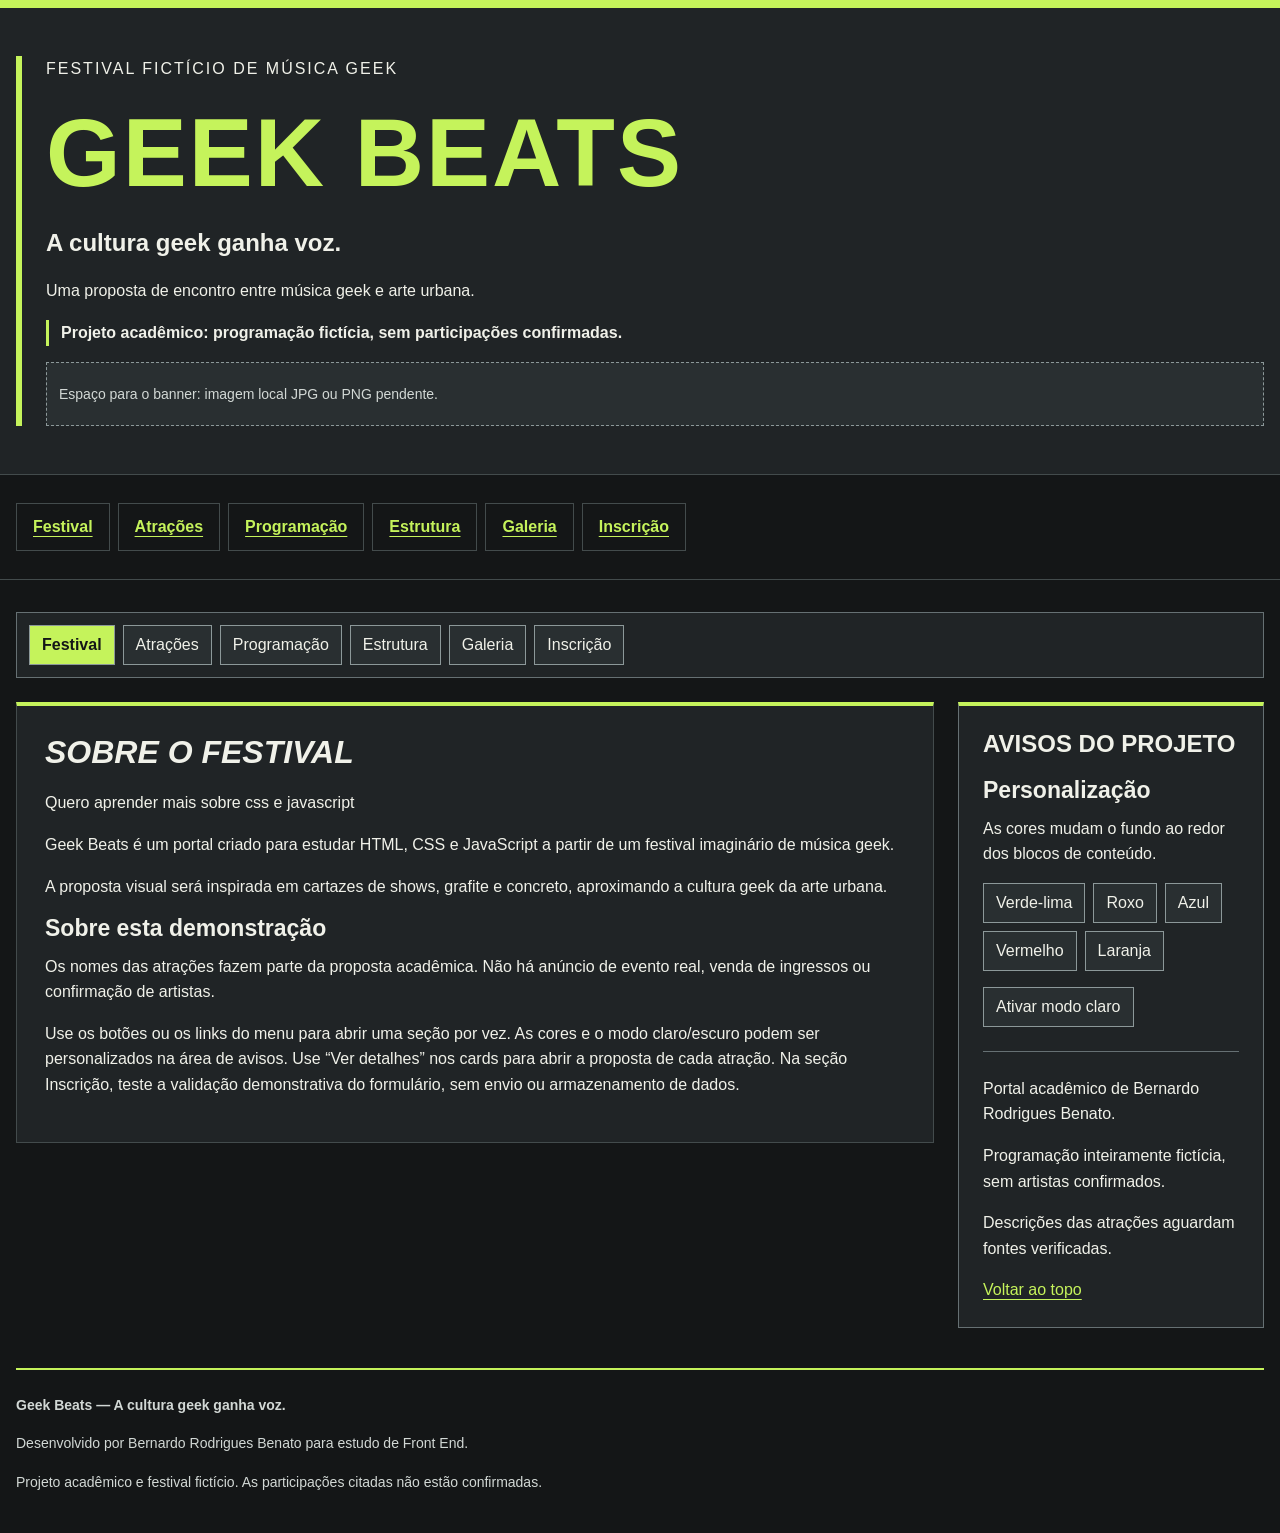
==== commit 05b1e8ee: "Adiciona validação do formulário demonstrativo do Geek Beats" ====
--- a/apresentacao/index.html
+++ b/apresentacao/index.html
@@ -174,8 +174,8 @@
                 Use os botões ou os links do menu para abrir uma seção por vez.
                 As cores e o modo claro/escuro podem ser personalizados na área
                 de avisos. Use “Ver detalhes” nos cards para abrir a proposta de
-                cada atração. A validação do formulário ainda não está
-                implementada.
+                cada atração. Na seção Inscrição, teste a validação demonstrativa
+                do formulário, sem envio ou armazenamento de dados.
               </p>
             </section>
 
@@ -505,16 +505,19 @@
             <section id="bernardo_inscricao" class="bernardo_secao">
               <h2>Inscrição</h2>
               <p id="bernardo_aviso_formulario">
-                Formulário demonstrativo indisponível nesta etapa. Os campos
-                estão desabilitados. Não há inscrição real, envio ou
-                armazenamento de dados.
-              </p>
+                Formulário demonstrativo: utilize dados fictícios. Não há
+                inscrição real, envio ou armazenamento de dados. Preencha todos
+                os campos; a idade mínima nesta demonstração é 16 anos.
+              </p>
+
               <form
                 id="bernardo_formulario"
                 aria-describedby="bernardo_aviso_formulario"
+                onsubmit="bernardo_validarFormulario(); return false;"
+                novalidate
               >
                 
-                <fieldset disabled>
+                <fieldset>
                   <legend>Dados de identificação — demonstração</legend>
                   <div class="bernardo_campo">
                     <label for="bernardo_nome">Nome:</label>
@@ -531,7 +534,7 @@
                       type="number"
                       id="bernardo_idade"
                       name="bernardo_idade"
-                      min="0"
+                      min="16"
                       step="1"
                       required
                     />
@@ -555,7 +558,7 @@
                     />
                   </div>
                 </fieldset>
-                <fieldset disabled>
+                <fieldset>
                   <legend>Preferências e ciência da demonstração</legend>
                   <div class="bernardo_campo">
                     <label for="bernardo_preferencia"
@@ -594,10 +597,12 @@
                       acadêmica e não realiza inscrição real.</label
                     >
                   </div>
-                  <button type="button" id="bernardo_validar" disabled>
-                    Validação disponível em etapa futura
+                  <button type="submit" id="bernardo_validar">
+                    Validar demonstração
                   </button>
                 </fieldset>
+
+                <p id="bernardo_resultado" class="bernardo_resultado" role="status"></p>
               </form>
             </section>
           </div>
--- a/apresentacao/style.css
+++ b/apresentacao/style.css
@@ -56,6 +56,9 @@
 
 a:focus,
 button:focus,
+input:focus,
+select:focus,
+textarea:focus,
 .bernardo_tabela_area:focus {
   outline: 3px solid #c5f35b;
   outline-offset: 4px;
@@ -384,14 +387,28 @@
   font-size: 16px;
 }
 
-button:disabled {
+#bernardo_validar {
   padding: 12px 16px;
   border: 1px solid #8c9899;
-  background-color: #303638;
-  color: #d2d8d5;
+  background-color: #292f31;
+  color: #f0f1e9;
   font-family: inherit;
   font-size: 16px;
-  cursor: not-allowed;
+  cursor: pointer;
+}
+
+#bernardo_validar:hover {
+  background-color: #434b4c;
+}
+
+
+.bernardo_resultado {
+  color: #ffabb1;
+  font-weight: 700;
+}
+
+.bernardo_resultado.bernardo_sucesso {
+  color: #c5f35b;
 }
 
 .bernardo_rodape {
@@ -495,8 +512,30 @@
 
 body.bernardo_claro a:focus,
 body.bernardo_claro button:focus,
+body.bernardo_claro input:focus,
+body.bernardo_claro select:focus,
+body.bernardo_claro textarea:focus,
 body.bernardo_claro .bernardo_tabela_area:focus {
   outline-color: #365000;
+}
+
+
+body.bernardo_claro #bernardo_validar {
+  background-color: #e7ece0;
+  color: #26312a;
+  border-color: #677563;
+}
+
+body.bernardo_claro #bernardo_validar:hover {
+  background-color: #d2dcc4;
+}
+
+body.bernardo_claro .bernardo_resultado {
+  color: #a31324;
+}
+
+body.bernardo_claro .bernardo_resultado.bernardo_sucesso {
+  color: #365000;
 }
 
 
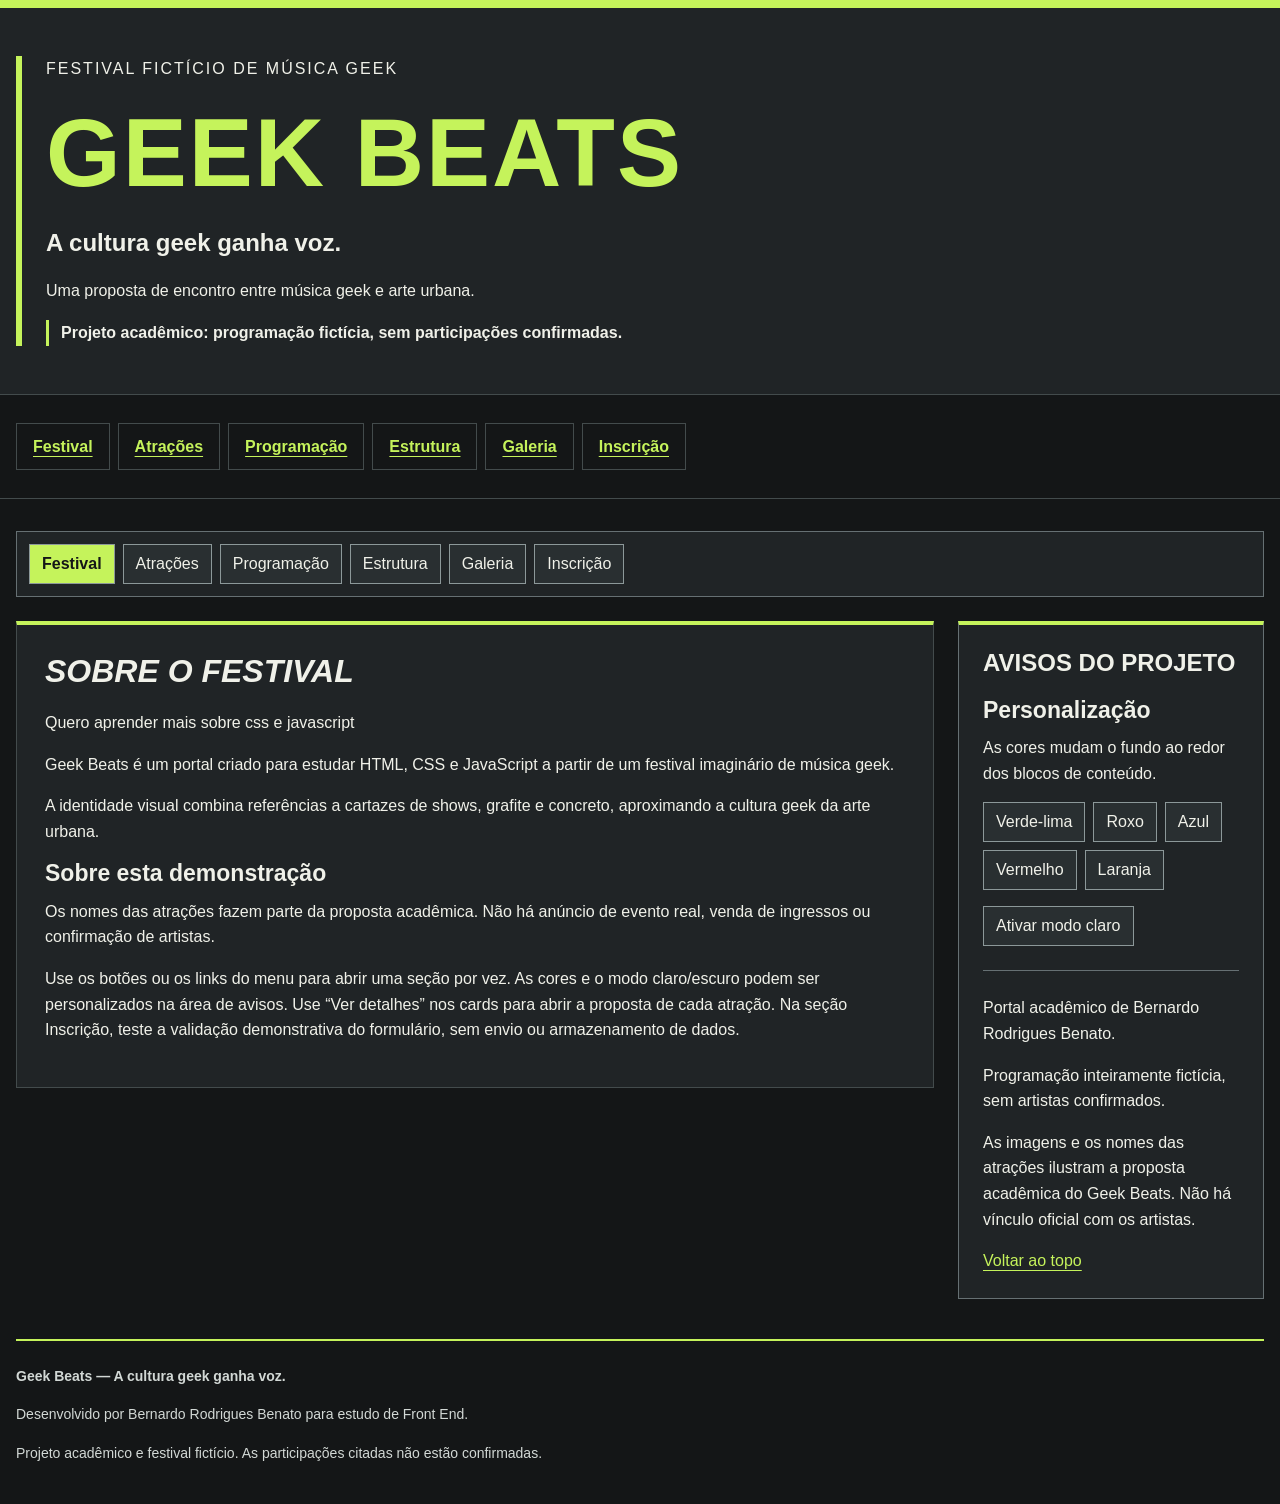
==== commit 9d74b529: "Finaliza textos e imagens dos cards do Geek Beats" ====
--- a/apresentacao/index.html
+++ b/apresentacao/index.html
@@ -6,7 +6,7 @@
     <title>Geek Beats | Bernardo Rodrigues Benato</title>
     <link rel="stylesheet" href="style.css" />
 
-    
+
     <style>
       .bernardo_etiqueta {
         text-transform: uppercase;
@@ -25,9 +25,9 @@
   </head>
 
   <body id="bernardo_topo">
-    
+
     <div id="bernardo_pagina">
-      
+
       <header class="bernardo_cabecalho">
         <div class="bernardo_banner">
           <p class="bernardo_etiqueta">Festival fictício de música geek</p>
@@ -40,13 +40,10 @@
               confirmadas.</strong
             >
           </p>
-          <p class="bernardo_imagem_pendente">
-            Espaço para o banner: imagem local JPG ou PNG pendente.
-          </p>
         </div>
       </header>
 
-      
+
       <nav class="bernardo_menu" aria-label="Navegação principal">
         <ul>
           <li>
@@ -93,7 +90,7 @@
       </nav>
 
       <main id="bernardo_principal">
-        
+
         <div class="bernardo_abas">
           <button
             type="button"
@@ -145,15 +142,15 @@
           </button>
         </div>
 
-        
+
         <div class="bernardo_layout">
           <div class="bernardo_conteudo">
-            
+
             <section
               id="bernardo_festival"
               class="bernardo_secao bernardo_exibida"
             >
-              
+
               <h2 style="font-style: italic">Sobre o Festival</h2>
               <p>Quero aprender mais sobre css e javascript</p>
               <p>
@@ -161,8 +158,8 @@
                 JavaScript a partir de um festival imaginário de música geek.
               </p>
               <p>
-                A proposta visual será inspirada em cartazes de shows, grafite e
-                concreto, aproximando a cultura geek da arte urbana.
+                A identidade visual combina referências a cartazes de shows,
+                grafite e concreto, aproximando a cultura geek da arte urbana.
               </p>
               <h3>Sobre esta demonstração</h3>
               <p>
@@ -186,21 +183,22 @@
                 participação está confirmada.
               </p>
 
-              
+
               <div class="bernardo_cards">
                 <article id="bernardo_anirap" class="bernardo_card">
                   <h3>AniRap</h3>
-                  <p class="bernardo_imagem_pendente">
-                    Espaço para imagem local de AniRap.
-                  </p>
-                  <p>Descrição pendente de fonte verificada.</p>
-                  <p>Conteúdo demonstrativo</p>
-
-                  <button
-                    type="button"
-                    class="bernardo_detalhes"
-                    onclick="
-                      bernardo_abrirModal('AniRap', 'AniRap foi selecionado para compor o conceito acadêmico do Geek Beats. Programação fictícia, sem participação confirmada. Conteúdo demonstrativo')
+                  <img
+                    src="img/anirap.jpg"
+                    alt="AniRap — foto em um estúdio."
+                  />
+                  <p>AniRap integra a seleção imaginada para o Geek Beats, um festival
+                    acadêmico que reúne música e cultura geek.</p>
+
+                  <button
+                    type="button"
+                    class="bernardo_detalhes"
+                    onclick="
+                      bernardo_abrirModal('AniRap', 'AniRap foi selecionado para compor o conceito acadêmico do Geek Beats. Programação fictícia, sem participação confirmada.')
                     "
                   >
                     Ver detalhes
@@ -208,10 +206,12 @@
                 </article>
                 <article id="bernardo_m4rkim" class="bernardo_card">
                   <h3>M4rkim</h3>
-                  <p class="bernardo_imagem_pendente">
-                    Espaço para imagem local de M4rkim.
-                  </p>
-                  <p>Descrição pendente de fonte verificada.</p>
+                  <img
+                    src="img/m4rkim.png"
+                    alt="M4rkim — retrato em preto e branco."
+                  />
+                  <p>M4rkim integra a seleção imaginada para o Geek Beats, um festival
+                    acadêmico que reúne música e cultura geek.</p>
                   <button
                     type="button"
                     class="bernardo_detalhes"
@@ -227,10 +227,12 @@
                 </article>
                 <article id="bernardo_oshaman" class="bernardo_card">
                   <h3>oShaman</h3>
-                  <p class="bernardo_imagem_pendente">
-                    Espaço para imagem local de oShaman.
-                  </p>
-                  <p>Descrição pendente de fonte verificada.</p>
+                  <img
+                    src="img/oshaman.png"
+                    alt="oShaman — ilustração de personagem de cabelos alaranjados."
+                  />
+                  <p>oShaman integra a seleção imaginada para o Geek Beats, um festival
+                    acadêmico que reúne música e cultura geek.</p>
                   <button
                     type="button"
                     class="bernardo_detalhes"
@@ -246,10 +248,12 @@
                 </article>
                 <article id="bernardo_7minutoz" class="bernardo_card">
                   <h3>7 Minutoz</h3>
-                  <p class="bernardo_imagem_pendente">
-                    Espaço para imagem local de 7 Minutoz.
-                  </p>
-                  <p>Descrição pendente de fonte verificada.</p>
+                  <img
+                    src="img/7minutoz.png"
+                    alt="7 Minutoz — composição ilustrada com o texto 7MZ."
+                  />
+                  <p>7 Minutoz integra a seleção imaginada para o Geek Beats, um festival
+                    acadêmico que reúne música e cultura geek.</p>
                   <button
                     type="button"
                     class="bernardo_detalhes"
@@ -265,10 +269,12 @@
                 </article>
                 <article id="bernardo_blxck" class="bernardo_card">
                   <h3>BLXCK</h3>
-                  <p class="bernardo_imagem_pendente">
-                    Espaço para imagem local de BLXCK.
-                  </p>
-                  <p>Descrição pendente de fonte verificada.</p>
+                  <img
+                    src="img/BLXCK.png"
+                    alt="BLXCK — ilustração de personagem com linhas luminosas cruzadas."
+                  />
+                  <p>BLXCK integra a seleção imaginada para o Geek Beats, um festival
+                    acadêmico que reúne música e cultura geek.</p>
                   <button
                     type="button"
                     class="bernardo_detalhes"
@@ -284,10 +290,12 @@
                 </article>
                 <article id="bernardo_enygma" class="bernardo_card">
                   <h3>Enygma</h3>
-                  <p class="bernardo_imagem_pendente">
-                    Espaço para imagem local de Enygma.
-                  </p>
-                  <p>Descrição pendente de fonte verificada.</p>
+                  <img
+                    src="img/enygma.png"
+                    alt="Enygma — ilustração de personagem com a mão no rosto."
+                  />
+                  <p>Enygma integra a seleção imaginada para o Geek Beats, um festival
+                    acadêmico que reúne música e cultura geek.</p>
                   <button
                     type="button"
                     class="bernardo_detalhes"
@@ -303,10 +311,12 @@
                 </article>
                 <article id="bernardo_daarui" class="bernardo_card">
                   <h3>Daarui</h3>
-                  <p class="bernardo_imagem_pendente">
-                    Espaço para imagem local de Daarui.
-                  </p>
-                  <p>Descrição pendente de fonte verificada.</p>
+                  <img
+                    src="img/daarui.png"
+                    alt="Daarui — ilustração de personagem de óculos e chapéu."
+                  />
+                  <p>Daarui integra a seleção imaginada para o Geek Beats, um festival
+                    acadêmico que reúne música e cultura geek.</p>
                   <button
                     type="button"
                     class="bernardo_detalhes"
@@ -322,10 +332,12 @@
                 </article>
                 <article id="bernardo_anny" class="bernardo_card">
                   <h3>Anny</h3>
-                  <p class="bernardo_imagem_pendente">
-                    Espaço para imagem local de Anny.
-                  </p>
-                  <p>Descrição pendente de fonte verificada.</p>
+                  <img
+                    src="img/anny.png"
+                    alt="Anny — retrato com jaqueta clara e escura."
+                  />
+                  <p>Anny integra a seleção imaginada para o Geek Beats, um festival
+                    acadêmico que reúne música e cultura geek.</p>
                   <button
                     type="button"
                     class="bernardo_detalhes"
@@ -341,10 +353,12 @@
                 </article>
                 <article id="bernardo_mistery" class="bernardo_card">
                   <h3>Mistery</h3>
-                  <p class="bernardo_imagem_pendente">
-                    Espaço para imagem local de Mistery.
-                  </p>
-                  <p>Descrição pendente de fonte verificada.</p>
+                  <img
+                    src="img/mistery.png"
+                    alt="Mistery — ilustração de personagem com microfone em tons vermelhos."
+                  />
+                  <p>Mistery integra a seleção imaginada para o Geek Beats, um festival
+                    acadêmico que reúne música e cultura geek.</p>
                   <button
                     type="button"
                     class="bernardo_detalhes"
@@ -369,8 +383,8 @@
                 ou horários reais.
               </p>
 
-              
-              
+
+
               <div
                 class="bernardo_tabela_area"
                 tabindex="0"
@@ -469,7 +483,7 @@
                 participação está confirmada.
               </p>
 
-              
+
               <div class="bernardo_carrossel">
                 <figure>
                   <img
@@ -483,7 +497,7 @@
                 </figure>
                 <p id="bernardo_contador_carrossel">1 de 9</p>
                 <div class="bernardo_controles_carrossel">
-                  
+
                   <button
                     type="button"
                     id="bernardo_anterior"
@@ -516,7 +530,7 @@
                 onsubmit="bernardo_validarFormulario(); return false;"
                 novalidate
               >
-                
+
                 <fieldset>
                   <legend>Dados de identificação — demonstração</legend>
                   <div class="bernardo_campo">
@@ -607,14 +621,14 @@
             </section>
           </div>
 
-          
+
           <aside id="bernardo_lateral">
             <h2>Avisos do projeto</h2>
             <div class="bernardo_personalizacao">
               <h3>Personalização</h3>
               <p>As cores mudam o fundo ao redor dos blocos de conteúdo.</p>
 
-              
+
               <div class="bernardo_botoes_cores">
                 <button type="button" onclick="bernardo_trocarCor('#c5f35b')">
                   Verde-lima
@@ -642,14 +656,15 @@
             </div>
             <p>Portal acadêmico de Bernardo Rodrigues Benato.</p>
             <p>Programação inteiramente fictícia, sem artistas confirmados.</p>
-            <p>Descrições das atrações aguardam fontes verificadas.</p>
+            <p>As imagens e os nomes das atrações ilustram a proposta acadêmica
+              do Geek Beats. Não há vínculo oficial com os artistas.</p>
             <a href="#bernardo_topo">Voltar ao topo</a>
           </aside>
         </div>
       </main>
 
       <footer class="bernardo_rodape">
-        
+
         <p style="font-weight: 700">Geek Beats — A cultura geek ganha voz.</p>
         <p>
           Desenvolvido por Bernardo Rodrigues Benato para estudo de Front End.
@@ -661,7 +676,7 @@
       </footer>
     </div>
 
-    
+
     <div id="bernardo_modal" class="bernardo_modal">
       <div
         class="bernardo_caixa_modal"
@@ -685,7 +700,7 @@
       </div>
     </div>
 
-    
+
     <script src="script.js"></script>
   </body>
 </html>
--- a/apresentacao/style.css
+++ b/apresentacao/style.css
@@ -204,12 +204,14 @@
   color: #c5f35b;
 }
 
-.bernardo_imagem_pendente {
-  padding: 20px 12px;
-  border: 1px dashed #8c9899;
-  background-color: #292f31;
-  color: #d2d8d5;
-  font-size: 14px;
+
+.bernardo_card img {
+  display: block;
+  width: 100%;
+  height: 220px;
+  margin-bottom: 16px;
+  background-color: #141617;
+  object-fit: contain;
 }
 
 figcaption {
@@ -481,7 +483,6 @@
   color: #141617;
 }
 
-body.bernardo_claro .bernardo_imagem_pendente,
 body.bernardo_claro input,
 body.bernardo_claro select,
 body.bernardo_claro textarea,
